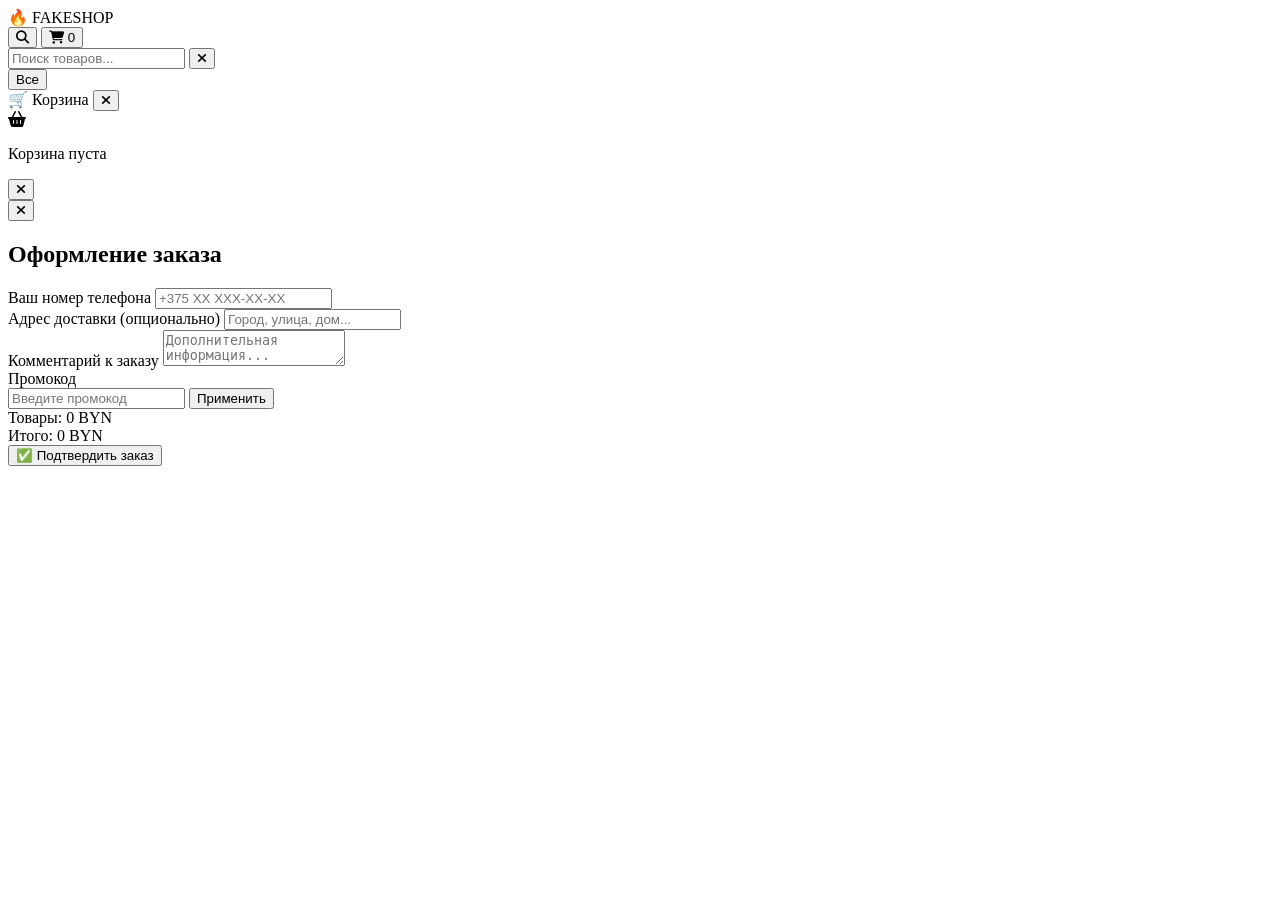
==== frontend/index.html @ 48c98373 "Create index.html" ====
<!DOCTYPE html>
<html lang="ru">
<head>
    <meta charset="UTF-8">
    <meta name="viewport" content="width=device-width, initial-scale=1.0, maximum-scale=1.0, user-scalable=no">
    <title>FAKESHOP</title>
    <!-- Подключаем Telegram WebApp -->
    <script src="https://telegram.org/js/telegram-web-app.js"></script>
    <!-- Подключаем стили -->
    <link rel="stylesheet" href="/static/style.css">
    <!-- Иконки (Font Awesome) -->
    <link rel="stylesheet" href="https://cdnjs.cloudflare.com/ajax/libs/font-awesome/6.5.0/css/all.min.css">
</head>
<body>
    <!-- ========== ШАПКА ========== -->
    <header class="header">
        <div class="header-top">
            <div class="header-left">
                <span class="logo">🔥 FAKESHOP</span>
            </div>
            <div class="header-right">
                <button class="header-btn" id="searchToggle">
                    <i class="fas fa-search"></i>
                </button>
                <button class="header-btn" id="cartBtn">
                    <i class="fas fa-shopping-cart"></i>
                    <span class="cart-badge" id="cartBadge">0</span>
                </button>
            </div>
        </div>
        <!-- Поисковая строка (скрыта по умолчанию) -->
        <div class="search-container" id="searchContainer">
            <input type="text" id="searchInput" placeholder="Поиск товаров..." class="search-input">
            <button class="search-clear" id="searchClear"><i class="fas fa-times"></i></button>
        </div>
        <!-- Категории (горизонтальный скролл) -->
        <div class="categories-scroll" id="categoriesContainer">
            <button class="category-btn active" data-category="Все">Все</button>
            <!-- Остальные категории подгрузятся из API -->
        </div>
    </header>

    <!-- ========== ОСНОВНОЙ КОНТЕНТ ========== -->
    <main class="main-content" id="mainContent">
        <!-- Скелетон загрузки -->
        <div class="skeleton-grid" id="skeletonGrid">
            <div class="skeleton-card"></div>
            <div class="skeleton-card"></div>
            <div class="skeleton-card"></div>
            <div class="skeleton-card"></div>
        </div>
        
        <!-- Сетка товаров -->
        <div class="products-grid" id="productsGrid"></div>
        
        <!-- Кнопка "Загрузить еще" -->
        <div class="load-more-container" id="loadMoreContainer" style="display: none;">
            <button class="load-more-btn" id="loadMoreBtn">Загрузить еще</button>
        </div>
        
        <!-- Сообщение "Товаров нет" -->
        <div class="empty-state" id="emptyState" style="display: none;">
            <i class="fas fa-box-open"></i>
            <p>Товаров не найдено</p>
        </div>
    </main>

    <!-- ========== КОРЗИНА (выезжающая панель) ========== -->
    <div class="cart-overlay" id="cartOverlay"></div>
    <div class="cart-panel" id="cartPanel">
        <div class="cart-header">
            <span class="cart-title">🛒 Корзина</span>
            <button class="cart-close" id="cartClose"><i class="fas fa-times"></i></button>
        </div>
        <div class="cart-body" id="cartBody">
            <div class="cart-empty">
                <i class="fas fa-shopping-basket"></i>
                <p>Корзина пуста</p>
            </div>
            <div class="cart-items" id="cartItems"></div>
        </div>
        <div class="cart-footer" id="cartFooter" style="display: none;">
            <div class="cart-total">
                <span>Итого:</span>
                <span class="cart-total-price" id="cartTotal">0 BYN</span>
            </div>
            <button class="checkout-btn" id="checkoutBtn">Оформить заказ</button>
        </div>
    </div>

    <!-- ========== МОДАЛКА ТОВАРА ========== -->
    <div class="modal-overlay" id="modalOverlay">
        <div class="modal-container" id="modalContainer">
            <button class="modal-close" id="modalClose"><i class="fas fa-times"></i></button>
            <div class="modal-content" id="modalContent">
                <!-- Сюда подгружается карточка товара -->
            </div>
        </div>
    </div>

    <!-- ========== МОДАЛКА ЗАКАЗА ========== -->
    <div class="modal-overlay" id="orderModalOverlay">
        <div class="modal-container order-modal" id="orderModalContainer">
            <button class="modal-close" id="orderModalClose"><i class="fas fa-times"></i></button>
            <div class="modal-content" id="orderModalContent">
                <div class="order-success" id="orderSuccess" style="display: none;">
                    <i class="fas fa-check-circle"></i>
                    <h2>Заказ оформлен!</h2>
                    <p id="orderNumberText">Номер заказа: <strong>#FAKE-2026...</strong></p>
                    <p>Ожидайте, менеджер свяжется с вами</p>
                    <button class="order-close-btn" id="orderCloseBtn">Понятно</button>
                </div>
                <div class="order-form" id="orderForm">
                    <h2>Оформление заказа</h2>
                    <div class="form-group">
                        <label>Ваш номер телефона</label>
                        <input type="tel" id="orderPhone" placeholder="+375 XX XXX-XX-XX" required>
                    </div>
                    <div class="form-group">
                        <label>Адрес доставки (опционально)</label>
                        <input type="text" id="orderAddress" placeholder="Город, улица, дом...">
                    </div>
                    <div class="form-group">
                        <label>Комментарий к заказу</label>
                        <textarea id="orderComment" placeholder="Дополнительная информация..."></textarea>
                    </div>
                    <div class="form-group">
                        <label>Промокод</label>
                        <div class="promo-input-group">
                            <input type="text" id="orderPromo" placeholder="Введите промокод">
                            <button class="promo-apply-btn" id="promoApplyBtn">Применить</button>
                        </div>
                        <div class="promo-info" id="promoInfo"></div>
                    </div>
                    <div class="order-summary">
                        <div class="order-summary-row">
                            <span>Товары:</span>
                            <span id="orderSubtotal">0 BYN</span>
                        </div>
                        <div class="order-summary-row discount-row" id="discountRow" style="display: none;">
                            <span>Скидка:</span>
                            <span id="orderDiscount">-0 BYN</span>
                        </div>
                        <div class="order-summary-row total-row">
                            <span>Итого:</span>
                            <span id="orderTotal">0 BYN</span>
                        </div>
                    </div>
                    <button class="submit-order-btn" id="submitOrderBtn">✅ Подтвердить заказ</button>
                </div>
            </div>
        </div>
    </div>

    <!-- ========== УВЕДОМЛЕНИЕ ========== -->
    <div class="toast" id="toast"></div>

    <!-- Подключаем JavaScript -->
    <script src="/static/script.js"></script>
</body>
</html>
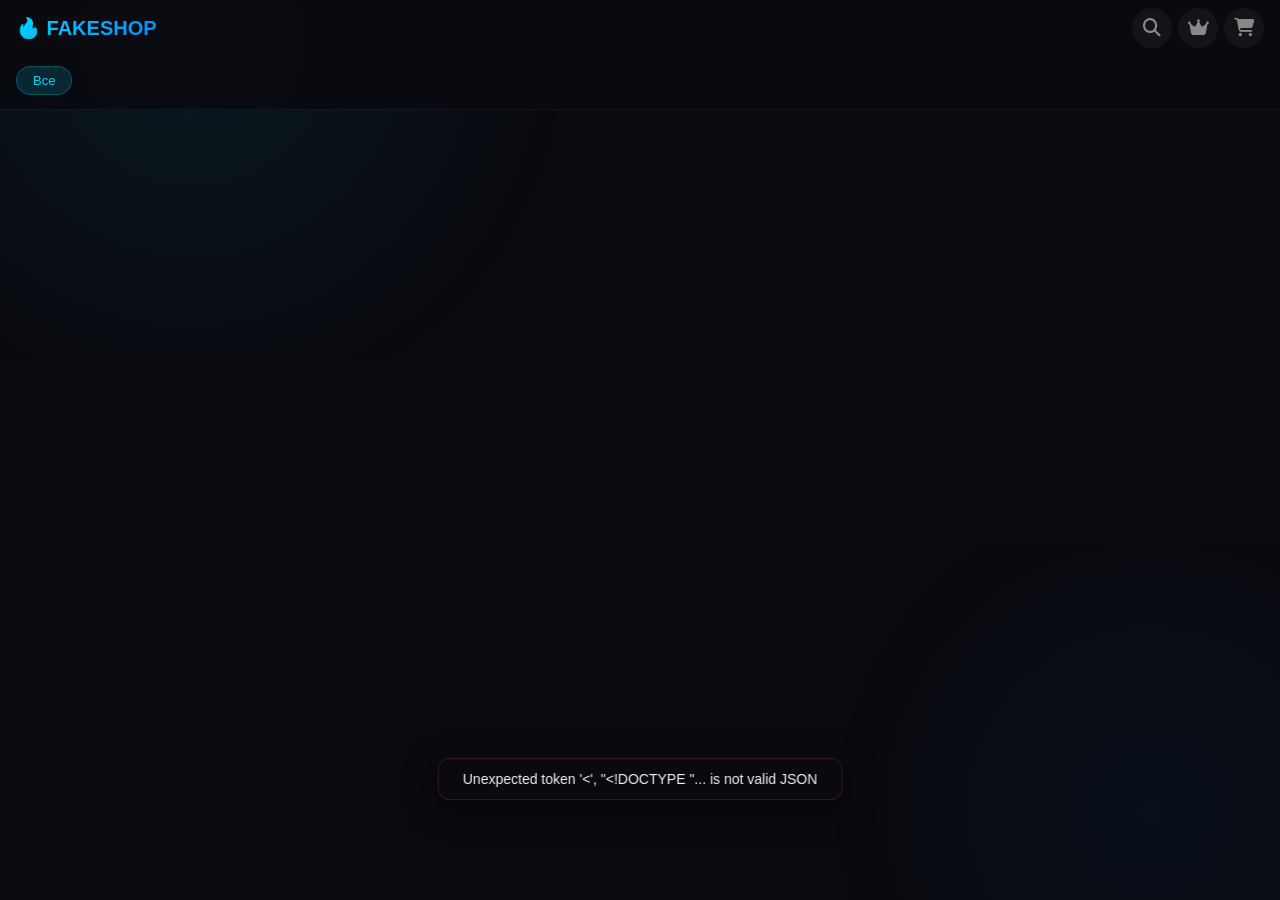
==== commit c557f412: "Update index.html" ====
--- a/frontend/index.html
+++ b/frontend/index.html
@@ -4,23 +4,1375 @@
     <meta charset="UTF-8">
     <meta name="viewport" content="width=device-width, initial-scale=1.0, maximum-scale=1.0, user-scalable=no">
     <title>FAKESHOP</title>
-    <!-- Подключаем Telegram WebApp -->
     <script src="https://telegram.org/js/telegram-web-app.js"></script>
-    <!-- Подключаем стили -->
-    <link rel="stylesheet" href="/static/style.css">
-    <!-- Иконки (Font Awesome) -->
     <link rel="stylesheet" href="https://cdnjs.cloudflare.com/ajax/libs/font-awesome/6.5.0/css/all.min.css">
+    <style>
+        /* ========================================
+           ВСЕ СТИЛИ В ОДНОМ ФАЙЛЕ
+           ======================================== */
+        * {
+            margin: 0;
+            padding: 0;
+            box-sizing: border-box;
+            -webkit-tap-highlight-color: transparent;
+        }
+        html, body {
+            font-family: -apple-system, BlinkMacSystemFont, 'Segoe UI', Roboto, sans-serif;
+            background: #0a0a0f;
+            color: #f0f4ff;
+            min-height: 100vh;
+            min-height: 100dvh;
+            overflow-x: hidden;
+        }
+        
+        /* Анимированный фон */
+        body::before {
+            content: '';
+            position: fixed;
+            top: -30%;
+            left: -20%;
+            width: 70%;
+            height: 70%;
+            background: radial-gradient(circle, rgba(0, 212, 255, 0.07) 0%, transparent 70%);
+            pointer-events: none;
+            z-index: 0;
+            animation: floatGlow 20s ease-in-out infinite alternate;
+        }
+        body::after {
+            content: '';
+            position: fixed;
+            bottom: -20%;
+            right: -20%;
+            width: 60%;
+            height: 60%;
+            background: radial-gradient(circle, rgba(0, 136, 255, 0.05) 0%, transparent 70%);
+            pointer-events: none;
+            z-index: 0;
+            animation: floatGlow 25s ease-in-out infinite alternate-reverse;
+        }
+        @keyframes floatGlow {
+            0% { transform: translate(0, 0) scale(1); }
+            33% { transform: translate(30px, -20px) scale(1.1); }
+            66% { transform: translate(-20px, 30px) scale(0.9); }
+            100% { transform: translate(10px, -10px) scale(1.05); }
+        }
+        
+        /* ШАПКА */
+        .header {
+            position: sticky;
+            top: 0;
+            z-index: 100;
+            background: rgba(10, 10, 15, 0.85);
+            backdrop-filter: blur(20px);
+            border-bottom: 1px solid rgba(0, 212, 255, 0.08);
+            padding: 0 16px;
+        }
+        .header-top {
+            display: flex;
+            align-items: center;
+            justify-content: space-between;
+            height: 56px;
+        }
+        .logo {
+            font-size: 20px;
+            font-weight: 800;
+            background: linear-gradient(135deg, #00d4ff, #0088ff);
+            -webkit-background-clip: text;
+            -webkit-text-fill-color: transparent;
+        }
+        .header-right {
+            display: flex;
+            align-items: center;
+            gap: 6px;
+        }
+        .header-btn {
+            position: relative;
+            width: 40px;
+            height: 40px;
+            border: none;
+            border-radius: 50%;
+            background: rgba(255, 255, 255, 0.04);
+            color: #888;
+            font-size: 18px;
+            cursor: pointer;
+            display: flex;
+            align-items: center;
+            justify-content: center;
+            transition: all 0.25s ease;
+        }
+        .header-btn:active {
+            transform: scale(0.92);
+        }
+        .header-btn:hover {
+            background: rgba(0, 212, 255, 0.1);
+            color: #00d4ff;
+        }
+        .cart-badge {
+            position: absolute;
+            top: -2px;
+            right: -2px;
+            min-width: 18px;
+            height: 18px;
+            padding: 0 5px;
+            background: #ff4466;
+            color: #fff;
+            font-size: 10px;
+            font-weight: 700;
+            border-radius: 100px;
+            display: none;
+            align-items: center;
+            justify-content: center;
+            border: 2px solid #0a0a0f;
+        }
+        
+        .admin-badge {
+            font-size: 9px;
+            font-weight: 700;
+            color: #00d4ff;
+            background: rgba(0, 212, 255, 0.12);
+            padding: 2px 10px;
+            border-radius: 100px;
+            border: 1px solid rgba(0, 212, 255, 0.15);
+        }
+        
+        /* ПОИСК */
+        .search-container {
+            max-height: 0;
+            overflow: hidden;
+            transition: max-height 0.35s cubic-bezier(0.4, 0, 0.2, 1);
+        }
+        .search-container.open {
+            max-height: 80px;
+            padding: 8px 0 14px 0;
+        }
+        .search-input {
+            width: 100%;
+            padding: 12px 44px 12px 16px;
+            border: 1px solid rgba(0, 212, 255, 0.15);
+            border-radius: 12px;
+            background: rgba(255, 255, 255, 0.04);
+            color: #f0f4ff;
+            font-size: 15px;
+            outline: none;
+        }
+        .search-input:focus {
+            border-color: #00d4ff;
+            box-shadow: 0 0 30px rgba(0, 212, 255, 0.06);
+        }
+        .search-input::placeholder {
+            color: #444;
+        }
+        .search-container {
+            position: relative;
+        }
+        .search-clear {
+            position: absolute;
+            right: 12px;
+            top: 50%;
+            transform: translateY(-50%);
+            background: none;
+            border: none;
+            color: #444;
+            font-size: 16px;
+            cursor: pointer;
+        }
+        
+        /* КАТЕГОРИИ */
+        .categories-scroll {
+            display: flex;
+            gap: 8px;
+            overflow-x: auto;
+            padding: 10px 0 14px 0;
+            -webkit-overflow-scrolling: touch;
+            scroll-snap-type: x mandatory;
+        }
+        .categories-scroll::-webkit-scrollbar {
+            display: none;
+        }
+        .category-btn {
+            flex-shrink: 0;
+            padding: 6px 16px;
+            border: 1px solid rgba(255, 255, 255, 0.06);
+            border-radius: 100px;
+            background: rgba(255, 255, 255, 0.03);
+            color: #888;
+            font-size: 13px;
+            font-weight: 500;
+            cursor: pointer;
+            transition: all 0.3s ease;
+            white-space: nowrap;
+            scroll-snap-align: start;
+        }
+        .category-btn:active {
+            transform: scale(0.94);
+        }
+        .category-btn.active {
+            background: rgba(0, 212, 255, 0.15);
+            color: #00d4ff;
+            border-color: rgba(0, 212, 255, 0.25);
+        }
+        
+        /* ОСНОВНОЙ КОНТЕНТ */
+        .main-content {
+            position: relative;
+            z-index: 1;
+            padding: 12px 12px 80px;
+            max-width: 480px;
+            margin: 0 auto;
+        }
+        
+        /* СКЕЛЕТОН */
+        .skeleton-grid {
+            display: grid;
+            grid-template-columns: repeat(2, 1fr);
+            gap: 12px;
+        }
+        .skeleton-grid.hidden {
+            display: none;
+        }
+        .skeleton-card {
+            aspect-ratio: 1 / 1.3;
+            border-radius: 12px;
+            background: linear-gradient(90deg, rgba(255,255,255,0.03) 25%, rgba(255,255,255,0.06) 50%, rgba(255,255,255,0.03) 75%);
+            background-size: 200% 100%;
+            animation: shimmer 1.8s ease-in-out infinite;
+        }
+        @keyframes shimmer {
+            0% { background-position: 200% 0; }
+            100% { background-position: -200% 0; }
+        }
+        
+        /* СЕТКА ТОВАРОВ */
+        .products-grid {
+            display: grid;
+            grid-template-columns: repeat(2, 1fr);
+            gap: 12px;
+        }
+        .products-grid.empty {
+            display: none;
+        }
+        
+        /* КАРТОЧКА ТОВАРА */
+        .product-card {
+            background: rgba(255, 255, 255, 0.03);
+            border: 1px solid rgba(255, 255, 255, 0.04);
+            border-radius: 12px;
+            overflow: hidden;
+            cursor: pointer;
+            transition: all 0.3s cubic-bezier(0.4, 0, 0.2, 1);
+            animation: fadeUp 0.5s ease forwards;
+            opacity: 0;
+        }
+        .product-card:active {
+            transform: scale(0.97);
+        }
+        @keyframes fadeUp {
+            from { opacity: 0; transform: translateY(20px); }
+            to { opacity: 1; transform: translateY(0); }
+        }
+        .product-card:nth-child(1) { animation-delay: 0.02s; }
+        .product-card:nth-child(2) { animation-delay: 0.06s; }
+        .product-card:nth-child(3) { animation-delay: 0.10s; }
+        .product-card:nth-child(4) { animation-delay: 0.14s; }
+        
+        .product-image {
+            width: 100%;
+            aspect-ratio: 1 / 1;
+            background: rgba(255, 255, 255, 0.02);
+            display: flex;
+            align-items: center;
+            justify-content: center;
+            position: relative;
+            overflow: hidden;
+        }
+        .product-image img {
+            width: 100%;
+            height: 100%;
+            object-fit: cover;
+        }
+        .product-image .placeholder-icon {
+            opacity: 0.3;
+            font-size: 40px;
+            color: #444;
+        }
+        .product-id-badge {
+            position: absolute;
+            top: 8px;
+            left: 8px;
+            background: rgba(0, 0, 0, 0.75);
+            backdrop-filter: blur(8px);
+            padding: 2px 10px;
+            border-radius: 100px;
+            font-size: 10px;
+            font-weight: 600;
+            color: #00d4ff;
+            font-family: 'Courier New', monospace;
+            border: 1px solid rgba(0, 212, 255, 0.15);
+        }
+        .product-share-btn {
+            position: absolute;
+            top: 8px;
+            right: 8px;
+            width: 32px;
+            height: 32px;
+            border: none;
+            border-radius: 50%;
+            background: rgba(0, 0, 0, 0.65);
+            backdrop-filter: blur(8px);
+            color: #888;
+            font-size: 14px;
+            cursor: pointer;
+            transition: all 0.25s ease;
+            display: flex;
+            align-items: center;
+            justify-content: center;
+        }
+        .product-share-btn:active {
+            transform: scale(0.88);
+        }
+        
+        .product-info {
+            padding: 10px 12px 12px;
+        }
+        .product-name {
+            font-size: 13px;
+            font-weight: 600;
+            display: -webkit-box;
+            -webkit-line-clamp: 2;
+            -webkit-box-orient: vertical;
+            overflow: hidden;
+            line-height: 1.3;
+            margin-bottom: 2px;
+        }
+        .product-price {
+            font-size: 16px;
+            font-weight: 700;
+            color: #00d4ff;
+        }
+        .product-price small {
+            font-size: 11px;
+            font-weight: 400;
+            color: #666;
+        }
+        .product-status {
+            font-size: 11px;
+            color: #00ff88;
+            margin-top: 2px;
+        }
+        .product-status.out-of-stock {
+            color: #ff4466;
+        }
+        .product-actions {
+            display: flex;
+            gap: 6px;
+            margin-top: 8px;
+        }
+        .product-action-btn {
+            flex: 1;
+            padding: 8px 0;
+            border: none;
+            border-radius: 8px;
+            font-size: 12px;
+            font-weight: 600;
+            cursor: pointer;
+            transition: all 0.25s ease;
+            display: flex;
+            align-items: center;
+            justify-content: center;
+            gap: 4px;
+        }
+        .product-action-btn:active {
+            transform: scale(0.94);
+        }
+        .btn-cart {
+            background: rgba(255, 255, 255, 0.05);
+            color: #888;
+            border: 1px solid rgba(255, 255, 255, 0.06);
+        }
+        .btn-buy {
+            background: rgba(0, 212, 255, 0.15);
+            color: #00d4ff;
+            border: 1px solid rgba(0, 212, 255, 0.15);
+        }
+        
+        /* ПУСТОЕ СОСТОЯНИЕ */
+        .empty-state {
+            display: flex;
+            flex-direction: column;
+            align-items: center;
+            justify-content: center;
+            padding: 60px 20px;
+            color: #444;
+            text-align: center;
+        }
+        .empty-state i {
+            font-size: 56px;
+            margin-bottom: 16px;
+            opacity: 0.3;
+        }
+        
+        /* ЗАГРУЗИТЬ ЕЩЁ */
+        .load-more-container {
+            display: flex;
+            justify-content: center;
+            padding: 20px 0 8px;
+        }
+        .load-more-btn {
+            padding: 12px 40px;
+            border: 1px solid rgba(0, 212, 255, 0.15);
+            border-radius: 100px;
+            background: rgba(255, 255, 255, 0.02);
+            color: #888;
+            font-size: 14px;
+            font-weight: 500;
+            cursor: pointer;
+            transition: all 0.3s ease;
+        }
+        .load-more-btn:active {
+            transform: scale(0.95);
+        }
+        
+        /* ========================================
+           КОРЗИНА (выезжающая)
+           ======================================== */
+        .cart-overlay {
+            position: fixed;
+            inset: 0;
+            z-index: 200;
+            background: rgba(0, 0, 0, 0.7);
+            backdrop-filter: blur(12px);
+            opacity: 0;
+            visibility: hidden;
+            transition: all 0.4s ease;
+        }
+        .cart-overlay.open {
+            opacity: 1;
+            visibility: visible;
+        }
+        .cart-panel {
+            position: fixed;
+            bottom: 0;
+            left: 0;
+            right: 0;
+            z-index: 210;
+            max-height: 85vh;
+            background: #111122;
+            border-radius: 20px 20px 0 0;
+            border-top: 1px solid rgba(0, 212, 255, 0.08);
+            transform: translateY(100%);
+            transition: transform 0.4s cubic-bezier(0.4, 0, 0.2, 1);
+            display: flex;
+            flex-direction: column;
+            padding-bottom: env(safe-area-inset-bottom, 0px);
+        }
+        .cart-panel.open {
+            transform: translateY(0);
+        }
+        .cart-header {
+            display: flex;
+            justify-content: space-between;
+            align-items: center;
+            padding: 16px 20px 12px;
+            border-bottom: 1px solid rgba(255, 255, 255, 0.04);
+            flex-shrink: 0;
+        }
+        .cart-title {
+            font-size: 18px;
+            font-weight: 700;
+        }
+        .cart-close {
+            width: 36px;
+            height: 36px;
+            border: none;
+            border-radius: 50%;
+            background: rgba(255, 255, 255, 0.04);
+            color: #888;
+            font-size: 16px;
+            cursor: pointer;
+            display: flex;
+            align-items: center;
+            justify-content: center;
+        }
+        .cart-close:active {
+            transform: scale(0.88);
+        }
+        .cart-body {
+            flex: 1;
+            overflow-y: auto;
+            padding: 12px 16px;
+        }
+        .cart-empty {
+            display: flex;
+            flex-direction: column;
+            align-items: center;
+            justify-content: center;
+            padding: 40px 0;
+            color: #444;
+        }
+        .cart-empty i {
+            font-size: 40px;
+            opacity: 0.3;
+            margin-bottom: 12px;
+        }
+        .cart-items {
+            display: flex;
+            flex-direction: column;
+            gap: 10px;
+        }
+        .cart-item {
+            display: flex;
+            align-items: center;
+            gap: 12px;
+            padding: 10px 12px;
+            background: rgba(255, 255, 255, 0.02);
+            border-radius: 10px;
+            border: 1px solid rgba(255, 255, 255, 0.03);
+        }
+        .cart-item-image {
+            width: 50px;
+            height: 50px;
+            border-radius: 8px;
+            background: rgba(255, 255, 255, 0.03);
+            flex-shrink: 0;
+            overflow: hidden;
+            display: flex;
+            align-items: center;
+            justify-content: center;
+        }
+        .cart-item-image img {
+            width: 100%;
+            height: 100%;
+            object-fit: cover;
+        }
+        .cart-item-info {
+            flex: 1;
+            min-width: 0;
+        }
+        .cart-item-name {
+            font-size: 13px;
+            font-weight: 500;
+            white-space: nowrap;
+            overflow: hidden;
+            text-overflow: ellipsis;
+        }
+        .cart-item-price {
+            font-size: 14px;
+            font-weight: 600;
+            color: #00d4ff;
+        }
+        .cart-item-qty {
+            display: flex;
+            align-items: center;
+            gap: 6px;
+            margin-top: 2px;
+        }
+        .cart-item-qty button {
+            width: 24px;
+            height: 24px;
+            border: 1px solid rgba(255, 255, 255, 0.06);
+            border-radius: 50%;
+            background: rgba(255, 255, 255, 0.03);
+            color: #888;
+            font-size: 12px;
+            cursor: pointer;
+        }
+        .cart-item-qty button:active {
+            transform: scale(0.88);
+        }
+        .cart-item-qty span {
+            min-width: 20px;
+            text-align: center;
+            font-size: 14px;
+            font-weight: 600;
+        }
+        .cart-item-remove {
+            background: none;
+            border: none;
+            color: #444;
+            font-size: 14px;
+            cursor: pointer;
+        }
+        .cart-item-remove:active {
+            color: #ff4466;
+        }
+        .cart-footer {
+            border-top: 1px solid rgba(255, 255, 255, 0.04);
+            padding: 14px 16px 20px;
+            flex-shrink: 0;
+        }
+        .cart-total {
+            display: flex;
+            justify-content: space-between;
+            font-size: 17px;
+            font-weight: 600;
+            margin-bottom: 12px;
+        }
+        .cart-total-price {
+            color: #00d4ff;
+        }
+        .checkout-btn {
+            width: 100%;
+            padding: 14px;
+            border: none;
+            border-radius: 12px;
+            background: linear-gradient(135deg, #00d4ff, #0088ff);
+            color: #fff;
+            font-size: 16px;
+            font-weight: 700;
+            cursor: pointer;
+            transition: all 0.3s ease;
+            box-shadow: 0 0 40px rgba(0, 212, 255, 0.1);
+        }
+        .checkout-btn:active {
+            transform: scale(0.97);
+        }
+        
+        /* ========================================
+           МОДАЛКИ
+           ======================================== */
+        .modal-overlay {
+            position: fixed;
+            inset: 0;
+            z-index: 300;
+            background: rgba(0, 0, 0, 0.75);
+            backdrop-filter: blur(16px);
+            opacity: 0;
+            visibility: hidden;
+            transition: all 0.35s ease;
+            display: flex;
+            align-items: center;
+            justify-content: center;
+            padding: 20px;
+        }
+        .modal-overlay.open {
+            opacity: 1;
+            visibility: visible;
+        }
+        .modal-container {
+            max-width: 480px;
+            width: 100%;
+            max-height: 90vh;
+            background: #111122;
+            border-radius: 16px;
+            border: 1px solid rgba(0, 212, 255, 0.06);
+            transform: scale(0.92) translateY(20px);
+            transition: all 0.35s cubic-bezier(0.4, 0, 0.2, 1);
+            overflow: hidden;
+            position: relative;
+        }
+        .modal-overlay.open .modal-container {
+            transform: scale(1) translateY(0);
+        }
+        .modal-close {
+            position: absolute;
+            top: 12px;
+            right: 12px;
+            z-index: 10;
+            width: 36px;
+            height: 36px;
+            border: none;
+            border-radius: 50%;
+            background: rgba(0, 0, 0, 0.5);
+            backdrop-filter: blur(8px);
+            color: #888;
+            font-size: 16px;
+            cursor: pointer;
+            display: flex;
+            align-items: center;
+            justify-content: center;
+        }
+        .modal-close:active {
+            transform: scale(0.88);
+        }
+        .modal-content {
+            padding: 20px;
+            overflow-y: auto;
+            max-height: 90vh;
+        }
+        
+        /* Карточка в модалке */
+        .modal-product-id {
+            font-size: 12px;
+            font-weight: 600;
+            color: #00d4ff;
+            font-family: 'Courier New', monospace;
+            margin-bottom: 4px;
+        }
+        .modal-product-image {
+            width: 100%;
+            aspect-ratio: 1 / 1;
+            border-radius: 12px;
+            background: rgba(255, 255, 255, 0.02);
+            overflow: hidden;
+            display: flex;
+            align-items: center;
+            justify-content: center;
+            margin: 8px 0 14px;
+        }
+        .modal-product-image img {
+            width: 100%;
+            height: 100%;
+            object-fit: cover;
+        }
+        .modal-product-name {
+            font-size: 22px;
+            font-weight: 700;
+            margin-bottom: 4px;
+        }
+        .modal-product-price {
+            font-size: 24px;
+            font-weight: 800;
+            color: #00d4ff;
+            margin-bottom: 6px;
+        }
+        .modal-product-status {
+            font-size: 14px;
+            color: #00ff88;
+        }
+        .modal-product-status.out-of-stock {
+            color: #ff4466;
+        }
+        .modal-product-note {
+            margin-top: 10px;
+            padding: 12px 14px;
+            background: rgba(255, 255, 255, 0.03);
+            border-radius: 8px;
+            border-left: 2px solid rgba(0, 212, 255, 0.2);
+            color: #888;
+            font-size: 14px;
+            line-height: 1.5;
+        }
+        .modal-actions {
+            display: flex;
+            gap: 10px;
+            margin-top: 16px;
+        }
+        .modal-actions .product-action-btn {
+            flex: 1;
+            padding: 14px 0;
+            font-size: 15px;
+            border-radius: 10px;
+        }
+        
+        /* ========================================
+           ФОРМА ЗАКАЗА
+           ======================================== */
+        .order-form h2 {
+            font-size: 20px;
+            margin-bottom: 16px;
+        }
+        .order-success {
+            text-align: center;
+            padding: 20px 0;
+        }
+        .order-success i {
+            font-size: 60px;
+            color: #00ff88;
+            margin-bottom: 12px;
+        }
+        .order-success h2 {
+            font-size: 22px;
+            margin-bottom: 6px;
+        }
+        .order-success p {
+            color: #888;
+            margin-bottom: 4px;
+        }
+        .order-success .order-close-btn {
+            margin-top: 16px;
+            padding: 12px 40px;
+            border: none;
+            border-radius: 10px;
+            background: rgba(0, 212, 255, 0.15);
+            color: #00d4ff;
+            font-size: 15px;
+            font-weight: 600;
+            cursor: pointer;
+        }
+        
+        .form-group {
+            margin-bottom: 14px;
+        }
+        .form-group label {
+            display: block;
+            font-size: 13px;
+            font-weight: 500;
+            color: #888;
+            margin-bottom: 4px;
+        }
+        .form-group input,
+        .form-group textarea,
+        .form-group select {
+            width: 100%;
+            padding: 12px 14px;
+            border: 1px solid rgba(255, 255, 255, 0.06);
+            border-radius: 10px;
+            background: rgba(255, 255, 255, 0.02);
+            color: #f0f4ff;
+            font-size: 15px;
+            outline: none;
+            transition: all 0.3s ease;
+            font-family: inherit;
+        }
+        .form-group textarea {
+            resize: vertical;
+            min-height: 60px;
+        }
+        .form-group input:focus,
+        .form-group textarea:focus,
+        .form-group select:focus {
+            border-color: rgba(0, 212, 255, 0.25);
+        }
+        .form-group input::placeholder,
+        .form-group textarea::placeholder {
+            color: #444;
+        }
+        .form-row {
+            display: grid;
+            grid-template-columns: 1fr 1fr;
+            gap: 12px;
+        }
+        
+        .promo-input-group {
+            display: flex;
+            gap: 8px;
+        }
+        .promo-input-group input {
+            flex: 1;
+        }
+        .promo-apply-btn {
+            padding: 0 16px;
+            border: 1px solid rgba(0, 212, 255, 0.15);
+            border-radius: 10px;
+            background: rgba(0, 212, 255, 0.05);
+            color: #00d4ff;
+            font-weight: 600;
+            cursor: pointer;
+            white-space: nowrap;
+        }
+        .promo-apply-btn:active {
+            transform: scale(0.94);
+        }
+        .promo-info {
+            margin-top: 6px;
+            font-size: 13px;
+            color: #00ff88;
+        }
+        .promo-info.error {
+            color: #ff4466;
+        }
+        
+        .order-summary {
+            background: rgba(255, 255, 255, 0.02);
+            border-radius: 10px;
+            padding: 12px 14px;
+            margin: 12px 0 16px;
+        }
+        .order-summary-row {
+            display: flex;
+            justify-content: space-between;
+            padding: 4px 0;
+            font-size: 14px;
+            color: #888;
+        }
+        .order-summary-row.total-row {
+            font-size: 18px;
+            font-weight: 700;
+            color: #f0f4ff;
+            border-top: 1px solid rgba(255, 255, 255, 0.04);
+            padding-top: 10px;
+            margin-top: 4px;
+        }
+        .order-summary-row.total-row span:last-child {
+            color: #00d4ff;
+        }
+        .discount-row {
+            color: #00ff88;
+        }
+        .submit-order-btn {
+            width: 100%;
+            padding: 14px;
+            border: none;
+            border-radius: 12px;
+            background: linear-gradient(135deg, #00d4ff, #0088ff);
+            color: #fff;
+            font-size: 16px;
+            font-weight: 700;
+            cursor: pointer;
+            transition: all 0.3s ease;
+        }
+        .submit-order-btn:active {
+            transform: scale(0.97);
+        }
+        
+        /* ========================================
+           TOAST
+           ======================================== */
+        .toast {
+            position: fixed;
+            bottom: 100px;
+            left: 50%;
+            transform: translateX(-50%) translateY(20px);
+            padding: 12px 24px;
+            border-radius: 12px;
+            background: rgba(10, 10, 15, 0.92);
+            backdrop-filter: blur(20px);
+            border: 1px solid rgba(0, 212, 255, 0.1);
+            color: #f0f4ff;
+            font-size: 14px;
+            font-weight: 500;
+            z-index: 999;
+            opacity: 0;
+            visibility: hidden;
+            transition: all 0.35s ease;
+            white-space: nowrap;
+            box-shadow: 0 8px 32px rgba(0, 0, 0, 0.6);
+        }
+        .toast.show {
+            opacity: 1;
+            visibility: visible;
+            transform: translateX(-50%) translateY(0);
+        }
+        .toast.success {
+            border-color: rgba(0, 255, 136, 0.2);
+        }
+        .toast.error {
+            border-color: rgba(255, 68, 102, 0.2);
+        }
+        
+        /* ========================================
+           АДМИНКА (встроенная в index)
+           ======================================== */
+        .admin-mode .main-content {
+            max-width: 600px;
+        }
+        
+        .admin-nav {
+            display: flex;
+            gap: 6px;
+            overflow-x: auto;
+            padding: 8px 0 12px;
+            -webkit-overflow-scrolling: touch;
+            flex-wrap: nowrap;
+        }
+        .admin-nav::-webkit-scrollbar {
+            display: none;
+        }
+        .admin-nav-btn {
+            flex-shrink: 0;
+            padding: 8px 14px;
+            border: none;
+            border-radius: 20px;
+            background: #14141f;
+            color: #666;
+            font-size: 11px;
+            font-weight: 600;
+            cursor: pointer;
+            white-space: nowrap;
+            display: flex;
+            align-items: center;
+            gap: 4px;
+        }
+        .admin-nav-btn:active {
+            transform: scale(0.94);
+        }
+        .admin-nav-btn.active {
+            background: #00d4ff;
+            color: #000;
+        }
+        .admin-nav-btn i {
+            font-size: 13px;
+        }
+        
+        .admin-tab {
+            display: none;
+            animation: fadeUp 0.3s ease;
+        }
+        .admin-tab.active {
+            display: block;
+        }
+        
+        .stats-grid {
+            display: grid;
+            grid-template-columns: 1fr 1fr;
+            gap: 10px;
+            margin-bottom: 16px;
+        }
+        .stat-card {
+            background: #111122;
+            padding: 14px 16px;
+            border-radius: 12px;
+            border: 1px solid #1a1a2e;
+        }
+        .stat-value {
+            font-size: 22px;
+            font-weight: 700;
+        }
+        .stat-value.blue { color: #00d4ff; }
+        .stat-value.green { color: #00ff88; }
+        .stat-value.yellow { color: #ffbb00; }
+        .stat-value.pink { color: #ff4466; }
+        .stat-label {
+            color: #666;
+            font-size: 12px;
+            margin-top: 2px;
+        }
+        
+        .admin-list-item {
+            background: #111122;
+            border: 1px solid #1a1a2e;
+            border-radius: 10px;
+            padding: 12px 14px;
+            margin-bottom: 8px;
+            display: flex;
+            justify-content: space-between;
+            align-items: center;
+            gap: 10px;
+        }
+        .admin-list-item-info {
+            flex: 1;
+            min-width: 0;
+        }
+        .admin-list-item-title {
+            font-weight: 600;
+            font-size: 14px;
+        }
+        .admin-list-item-sub {
+            font-size: 12px;
+            color: #666;
+            margin-top: 2px;
+        }
+        .admin-list-actions {
+            display: flex;
+            gap: 4px;
+            flex-shrink: 0;
+        }
+        .admin-list-actions button {
+            width: 32px;
+            height: 32px;
+            border: none;
+            border-radius: 8px;
+            background: rgba(255, 255, 255, 0.03);
+            color: #666;
+            font-size: 13px;
+            cursor: pointer;
+            display: flex;
+            align-items: center;
+            justify-content: center;
+        }
+        .admin-list-actions .edit-btn:hover {
+            background: rgba(0, 212, 255, 0.1);
+            color: #00d4ff;
+        }
+        .admin-list-actions .delete-btn:hover {
+            background: rgba(255, 68, 102, 0.1);
+            color: #ff4466;
+        }
+        .admin-list-actions .view-btn:hover {
+            background: rgba(255, 255, 255, 0.05);
+            color: #f0f4ff;
+        }
+        
+        .status-badge {
+            font-size: 11px;
+            padding: 2px 10px;
+            border-radius: 100px;
+            font-weight: 600;
+        }
+        .status-badge.new {
+            background: rgba(0, 212, 255, 0.12);
+            color: #00d4ff;
+        }
+        .status-badge.processing {
+            background: rgba(255, 187, 0, 0.12);
+            color: #ffbb00;
+        }
+        .status-badge.completed {
+            background: rgba(0, 255, 136, 0.12);
+            color: #00ff88;
+        }
+        .status-badge.cancelled {
+            background: rgba(255, 68, 102, 0.12);
+            color: #ff4466;
+        }
+        
+        .tab-header {
+            display: flex;
+            justify-content: space-between;
+            align-items: center;
+            margin-bottom: 12px;
+        }
+        .tab-header h2 {
+            font-size: 16px;
+            font-weight: 700;
+        }
+        .tab-header h2 i {
+            color: #00d4ff;
+            margin-right: 8px;
+        }
+        
+        .add-btn {
+            padding: 6px 14px;
+            border: none;
+            border-radius: 10px;
+            background: rgba(0, 212, 255, 0.1);
+            color: #00d4ff;
+            font-size: 12px;
+            font-weight: 600;
+            cursor: pointer;
+            display: flex;
+            align-items: center;
+            gap: 4px;
+        }
+        .add-btn:active {
+            transform: scale(0.94);
+        }
+        
+        .form-actions {
+            display: flex;
+            gap: 10px;
+            margin-top: 12px;
+        }
+        .cancel-btn {
+            padding: 10px 20px;
+            border: 1px solid rgba(255, 255, 255, 0.06);
+            border-radius: 10px;
+            background: transparent;
+            color: #666;
+            font-size: 14px;
+            font-weight: 500;
+            cursor: pointer;
+        }
+        .submit-btn {
+            padding: 10px 20px;
+            border: none;
+            border-radius: 10px;
+            background: linear-gradient(135deg, #00d4ff, #0088ff);
+            color: #fff;
+            font-size: 14px;
+            font-weight: 600;
+            cursor: pointer;
+        }
+        .danger-btn {
+            padding: 10px 20px;
+            border: none;
+            border-radius: 10px;
+            background: #ff4466;
+            color: #fff;
+            font-size: 14px;
+            font-weight: 600;
+            cursor: pointer;
+        }
+        
+        .quick-actions {
+            display: flex;
+            gap: 8px;
+            flex-wrap: wrap;
+            margin-top: 8px;
+        }
+        .quick-action-btn {
+            padding: 8px 16px;
+            border: 1px solid rgba(255, 255, 255, 0.04);
+            border-radius: 10px;
+            background: #111122;
+            color: #888;
+            font-size: 13px;
+            font-weight: 500;
+            cursor: pointer;
+            display: flex;
+            align-items: center;
+            gap: 6px;
+        }
+        .quick-action-btn:active {
+            transform: scale(0.94);
+        }
+        
+        .product-form-container,
+        .promo-form-container,
+        .faq-form-container,
+        .category-form-container {
+            background: #111122;
+            border: 1px solid rgba(255, 255, 255, 0.03);
+            border-radius: 12px;
+            padding: 16px;
+            margin-bottom: 16px;
+        }
+        .product-form-container h3,
+        .promo-form-container h3,
+        .faq-form-container h3,
+        .category-form-container h3 {
+            font-size: 16px;
+            margin-bottom: 12px;
+        }
+        
+        .ban-form {
+            background: #111122;
+            border: 1px solid rgba(255, 255, 255, 0.03);
+            border-radius: 12px;
+            padding: 14px;
+            margin-bottom: 14px;
+        }
+        .ban-btn {
+            padding: 10px 20px;
+            border: none;
+            border-radius: 10px;
+            background: #ff4466;
+            color: #fff;
+            font-size: 14px;
+            font-weight: 600;
+            cursor: pointer;
+            display: flex;
+            align-items: center;
+            gap: 8px;
+        }
+        .ban-btn:active {
+            transform: scale(0.94);
+        }
+        
+        .settings-form .form-group {
+            max-width: 100%;
+        }
+        .settings-save-btn {
+            padding: 12px 32px;
+            border: none;
+            border-radius: 10px;
+            background: linear-gradient(135deg, #00d4ff, #0088ff);
+            color: #fff;
+            font-size: 15px;
+            font-weight: 600;
+            cursor: pointer;
+        }
+        .settings-save-btn:active {
+            transform: scale(0.94);
+        }
+        
+        .confirm-modal .modal-container {
+            max-width: 340px;
+        }
+        .confirm-modal .modal-content {
+            text-align: center;
+            padding: 24px 20px;
+        }
+        .confirm-modal h3 {
+            font-size: 18px;
+            margin-bottom: 8px;
+        }
+        .confirm-modal p {
+            color: #888;
+            margin-bottom: 16px;
+        }
+        .confirm-actions {
+            display: flex;
+            gap: 10px;
+            justify-content: center;
+        }
+        .confirm-actions .cancel-btn {
+            padding: 8px 28px;
+        }
+        .confirm-actions .danger-btn {
+            padding: 8px 28px;
+        }
+        
+        .sendall-modal textarea {
+            width: 100%;
+            min-height: 120px;
+            padding: 12px 14px;
+            border: 1px solid rgba(255, 255, 255, 0.06);
+            border-radius: 10px;
+            background: rgba(255, 255, 255, 0.02);
+            color: #f0f4ff;
+            font-size: 15px;
+            font-family: inherit;
+            outline: none;
+            resize: vertical;
+        }
+        .sendall-modal textarea:focus {
+            border-color: rgba(0, 212, 255, 0.15);
+        }
+        .sendall-modal .submit-btn {
+            width: 100%;
+            padding: 12px;
+            margin-top: 8px;
+        }
+        
+        .form-checkbox {
+            display: flex;
+            align-items: center;
+            gap: 8px;
+            margin-top: 6px;
+        }
+        .form-checkbox input {
+            width: 18px;
+            height: 18px;
+            accent-color: #00d4ff;
+            cursor: pointer;
+        }
+        .form-checkbox label {
+            color: #888;
+            font-size: 14px;
+            cursor: pointer;
+        }
+        
+        /* ========================================
+           МЕДИА-ЗАПРОСЫ
+           ======================================== */
+        @media (max-width: 380px) {
+            .products-grid {
+                gap: 8px;
+            }
+            .product-info {
+                padding: 8px 10px 10px;
+            }
+            .product-name {
+                font-size: 12px;
+            }
+            .product-price {
+                font-size: 14px;
+            }
+            .product-action-btn {
+                font-size: 11px;
+                padding: 6px 0;
+            }
+            .stats-grid {
+                grid-template-columns: 1fr 1fr;
+            }
+            .admin-nav-btn {
+                font-size: 10px;
+                padding: 6px 10px;
+            }
+        }
+        
+        @media (min-width: 480px) {
+            .products-grid {
+                gap: 16px;
+            }
+            .product-info {
+                padding: 12px 14px 14px;
+            }
+            .product-name {
+                font-size: 14px;
+            }
+            .product-price {
+                font-size: 18px;
+            }
+        }
+    </style>
 </head>
 <body>
-    <!-- ========== ШАПКА ========== -->
+
+    <!-- ========================================
+    ШАПКА
+    ======================================== -->
     <header class="header">
         <div class="header-top">
             <div class="header-left">
                 <span class="logo">🔥 FAKESHOP</span>
+                <span class="admin-badge" id="adminModeBadge" style="display:none;">ADMIN</span>
             </div>
             <div class="header-right">
-                <button class="header-btn" id="searchToggle">
-                    <i class="fas fa-search"></i>
+                <button class="header-btn" id="searchToggle"><i class="fas fa-search"></i></button>
+                <button class="header-btn" id="adminToggleBtn" style="display:none;" title="Админка">
+                    <i class="fas fa-crown"></i>
                 </button>
                 <button class="header-btn" id="cartBtn">
                     <i class="fas fa-shopping-cart"></i>
@@ -28,44 +1380,318 @@
                 </button>
             </div>
         </div>
-        <!-- Поисковая строка (скрыта по умолчанию) -->
         <div class="search-container" id="searchContainer">
             <input type="text" id="searchInput" placeholder="Поиск товаров..." class="search-input">
             <button class="search-clear" id="searchClear"><i class="fas fa-times"></i></button>
         </div>
-        <!-- Категории (горизонтальный скролл) -->
         <div class="categories-scroll" id="categoriesContainer">
             <button class="category-btn active" data-category="Все">Все</button>
-            <!-- Остальные категории подгрузятся из API -->
         </div>
     </header>
 
-    <!-- ========== ОСНОВНОЙ КОНТЕНТ ========== -->
+    <!-- ========================================
+    ОСНОВНОЙ КОНТЕНТ
+    ======================================== -->
     <main class="main-content" id="mainContent">
-        <!-- Скелетон загрузки -->
-        <div class="skeleton-grid" id="skeletonGrid">
-            <div class="skeleton-card"></div>
-            <div class="skeleton-card"></div>
-            <div class="skeleton-card"></div>
-            <div class="skeleton-card"></div>
+
+        <!-- ===== РЕЖИМ: ПОКУПАТЕЛЬ ===== -->
+        <div id="userMode">
+            <!-- Скелетон -->
+            <div class="skeleton-grid" id="skeletonGrid">
+                <div class="skeleton-card"></div>
+                <div class="skeleton-card"></div>
+                <div class="skeleton-card"></div>
+                <div class="skeleton-card"></div>
+            </div>
+            <!-- Товары -->
+            <div class="products-grid" id="productsGrid"></div>
+            <!-- Загрузить ещё -->
+            <div class="load-more-container" id="loadMoreContainer" style="display:none;">
+                <button class="load-more-btn" id="loadMoreBtn">Загрузить еще</button>
+            </div>
+            <!-- Пусто -->
+            <div class="empty-state" id="emptyState" style="display:none;">
+                <i class="fas fa-box-open"></i>
+                <p>Товаров не найдено</p>
+            </div>
         </div>
-        
-        <!-- Сетка товаров -->
-        <div class="products-grid" id="productsGrid"></div>
-        
-        <!-- Кнопка "Загрузить еще" -->
-        <div class="load-more-container" id="loadMoreContainer" style="display: none;">
-            <button class="load-more-btn" id="loadMoreBtn">Загрузить еще</button>
-        </div>
-        
-        <!-- Сообщение "Товаров нет" -->
-        <div class="empty-state" id="emptyState" style="display: none;">
-            <i class="fas fa-box-open"></i>
-            <p>Товаров не найдено</p>
+
+        <!-- ===== РЕЖИМ: АДМИН ===== -->
+        <div id="adminMode" style="display:none;">
+            
+            <!-- Навигация админа -->
+            <div class="admin-nav" id="adminNav">
+                <button class="admin-nav-btn active" data-tab="dashboard"><i class="fas fa-chart-pie"></i> Дашборд</button>
+                <button class="admin-nav-btn" data-tab="products"><i class="fas fa-box"></i> Товары</button>
+                <button class="admin-nav-btn" data-tab="categories"><i class="fas fa-tags"></i> Категории</button>
+                <button class="admin-nav-btn" data-tab="orders"><i class="fas fa-clipboard-list"></i> Заявки</button>
+                <button class="admin-nav-btn" data-tab="promocodes"><i class="fas fa-ticket"></i> Промокоды</button>
+                <button class="admin-nav-btn" data-tab="faq"><i class="fas fa-question-circle"></i> FAQ</button>
+                <button class="admin-nav-btn" data-tab="banned"><i class="fas fa-ban"></i> Бан</button>
+                <button class="admin-nav-btn" data-tab="settings"><i class="fas fa-cog"></i> Настройки</button>
+                <button class="admin-nav-btn" data-tab="reviews"><i class="fas fa-star"></i> Отзывы</button>
+            </div>
+
+            <!-- ===== ДАШБОРД ===== -->
+            <div class="admin-tab active" id="tab-dashboard">
+                <div class="stats-grid">
+                    <div class="stat-card">
+                        <div class="stat-value blue" id="statProducts">0</div>
+                        <div class="stat-label">Товаров</div>
+                    </div>
+                    <div class="stat-card">
+                        <div class="stat-value green" id="statOrders">0</div>
+                        <div class="stat-label">Заказов</div>
+                    </div>
+                    <div class="stat-card">
+                        <div class="stat-value yellow" id="statRevenue">0 BYN</div>
+                        <div class="stat-label">Выручка</div>
+                    </div>
+                    <div class="stat-card">
+                        <div class="stat-value pink" id="statUsers">0</div>
+                        <div class="stat-label">Покупателей</div>
+                    </div>
+                </div>
+                <div class="quick-actions">
+                    <button class="quick-action-btn" onclick="switchAdminTab('products')"><i class="fas fa-plus-circle"></i> Добавить товар</button>
+                    <button class="quick-action-btn" onclick="switchAdminTab('orders')"><i class="fas fa-eye"></i> Заявки</button>
+                    <button class="quick-action-btn" id="sendAllBtn"><i class="fas fa-bullhorn"></i> Рассылка</button>
+                </div>
+            </div>
+
+            <!-- ===== ТОВАРЫ ===== -->
+            <div class="admin-tab" id="tab-products">
+                <div class="tab-header">
+                    <h2><i class="fas fa-box"></i> Товары</h2>
+                    <button class="add-btn" id="addProductBtn"><i class="fas fa-plus"></i> Добавить</button>
+                </div>
+                <div class="product-form-container" id="productFormContainer" style="display:none;">
+                    <h3 id="productFormTitle">➕ Новый товар</h3>
+                    <div class="form-group">
+                        <label>Название *</label>
+                        <input type="text" id="productName" placeholder="Свитшот Cav empt">
+                    </div>
+                    <div class="form-row">
+                        <div class="form-group">
+                            <label>Цена (BYN) *</label>
+                            <input type="number" id="productPrice" placeholder="90" step="0.01">
+                        </div>
+                        <div class="form-group">
+                            <label>Количество *</label>
+                            <input type="number" id="productQuantity" placeholder="5">
+                        </div>
+                    </div>
+                    <div class="form-group">
+                        <label>Категория</label>
+                        <select id="productCategory"><option value="Все">Все</option></select>
+                    </div>
+                    <div class="form-group">
+                        <label>Фото (ссылка)</label>
+                        <input type="text" id="productPhoto" placeholder="https://...">
+                    </div>
+                    <div class="form-group">
+                        <label>Примечание</label>
+                        <textarea id="productNote" placeholder="Оригинал, качество..."></textarea>
+                    </div>
+                    <div class="form-checkbox">
+                        <input type="checkbox" id="productFromChina">
+                        <label for="productFromChina">🌏 Товар из Китая</label>
+                    </div>
+                    <div class="form-actions">
+                        <button class="cancel-btn" id="productFormCancel">Отмена</button>
+                        <button class="submit-btn" id="productFormSubmit">✅ Сохранить</button>
+                    </div>
+                </div>
+                <div style="display:flex; gap:8px; margin-bottom:12px;">
+                    <input type="text" id="adminSearchInput" placeholder="Поиск..." style="flex:1; padding:10px 14px; border-radius:10px; border:1px solid #1a1a2e; background:#111122; color:#f0f4ff; outline:none;">
+                    <select id="adminCategoryFilter" style="padding:10px 14px; border-radius:10px; border:1px solid #1a1a2e; background:#111122; color:#f0f4ff; outline:none;">
+                        <option value="Все">Все</option>
+                    </select>
+                </div>
+                <div id="adminProductsList">Загрузка...</div>
+            </div>
+
+            <!-- ===== КАТЕГОРИИ ===== -->
+            <div class="admin-tab" id="tab-categories">
+                <div class="tab-header">
+                    <h2><i class="fas fa-tags"></i> Категории</h2>
+                    <button class="add-btn" id="addCategoryBtn"><i class="fas fa-plus"></i> Добавить</button>
+                </div>
+                <div class="category-form-container" id="categoryFormContainer" style="display:none;">
+                    <h3>📂 Новая категория</h3>
+                    <div class="form-row">
+                        <div class="form-group">
+                            <label>Название *</label>
+                            <input type="text" id="categoryName" placeholder="Джинсы">
+                        </div>
+                        <div class="form-group">
+                            <label>Иконка</label>
+                            <input type="text" id="categoryIcon" placeholder="👖">
+                        </div>
+                    </div>
+                    <div class="form-actions">
+                        <button class="cancel-btn" id="categoryFormCancel">Отмена</button>
+                        <button class="submit-btn" id="categoryFormSubmit">✅ Сохранить</button>
+                    </div>
+                </div>
+                <div id="adminCategoriesList">Загрузка...</div>
+            </div>
+
+            <!-- ===== ЗАЯВКИ ===== -->
+            <div class="admin-tab" id="tab-orders">
+                <div class="tab-header">
+                    <h2><i class="fas fa-clipboard-list"></i> Заявки</h2>
+                    <select id="orderStatusFilter" style="padding:8px 14px; border-radius:10px; border:1px solid #1a1a2e; background:#111122; color:#f0f4ff; outline:none;">
+                        <option value="all">Все статусы</option>
+                        <option value="new">🟢 Новые</option>
+                        <option value="processing">🟡 В обработке</option>
+                        <option value="completed">✅ Завершены</option>
+                        <option value="cancelled">❌ Отменены</option>
+                    </select>
+                </div>
+                <div id="adminOrdersList">Загрузка...</div>
+            </div>
+
+            <!-- ===== ПРОМОКОДЫ ===== -->
+            <div class="admin-tab" id="tab-promocodes">
+                <div class="tab-header">
+                    <h2><i class="fas fa-ticket"></i> Промокоды</h2>
+                    <button class="add-btn" id="addPromoBtn"><i class="fas fa-plus"></i> Создать</button>
+                </div>
+                <div class="promo-form-container" id="promoFormContainer" style="display:none;">
+                    <h3>🏷️ Новый промокод</h3>
+                    <div class="form-row">
+                        <div class="form-group">
+                            <label>Код *</label>
+                            <input type="text" id="promoCode" placeholder="SUMMER2026" style="text-transform:uppercase;">
+                        </div>
+                        <div class="form-group">
+                            <label>Скидка % *</label>
+                            <input type="number" id="promoDiscount" placeholder="10" min="1" max="100">
+                        </div>
+                    </div>
+                    <div class="form-row">
+                        <div class="form-group">
+                            <label>Мин. сумма</label>
+                            <input type="number" id="promoMinOrder" placeholder="0" value="0">
+                        </div>
+                        <div class="form-group">
+                            <label>Лимит использований</label>
+                            <input type="number" id="promoUsesLimit" placeholder="0 (безлимит)" value="0">
+                        </div>
+                    </div>
+                    <div class="form-group">
+                        <label>Действует до</label>
+                        <input type="datetime-local" id="promoExpiresAt">
+                    </div>
+                    <div class="form-actions">
+                        <button class="cancel-btn" id="promoFormCancel">Отмена</button>
+                        <button class="submit-btn" id="promoFormSubmit">✅ Создать</button>
+                    </div>
+                </div>
+                <div id="adminPromoCodes">Загрузка...</div>
+            </div>
+
+            <!-- ===== FAQ ===== -->
+            <div class="admin-tab" id="tab-faq">
+                <div class="tab-header">
+                    <h2><i class="fas fa-question-circle"></i> FAQ</h2>
+                    <button class="add-btn" id="addFaqBtn"><i class="fas fa-plus"></i> Добавить</button>
+                </div>
+                <div class="faq-form-container" id="faqFormContainer" style="display:none;">
+                    <h3>❓ Новый FAQ</h3>
+                    <div class="form-group">
+                        <label>Вопрос *</label>
+                        <input type="text" id="faqQuestion" placeholder="Как сделать заказ?">
+                    </div>
+                    <div class="form-group">
+                        <label>Ответ *</label>
+                        <textarea id="faqAnswer" placeholder="Для заказа нажмите 'Купить'..."></textarea>
+                    </div>
+                    <div class="form-actions">
+                        <button class="cancel-btn" id="faqFormCancel">Отмена</button>
+                        <button class="submit-btn" id="faqFormSubmit">✅ Добавить</button>
+                    </div>
+                </div>
+                <div id="adminFaqList">Загрузка...</div>
+            </div>
+
+            <!-- ===== БАН ===== -->
+            <div class="admin-tab" id="tab-banned">
+                <div class="tab-header">
+                    <h2><i class="fas fa-ban"></i> Бан-лист</h2>
+                </div>
+                <div class="ban-form">
+                    <div class="form-row">
+                        <div class="form-group">
+                            <label>ID пользователя</label>
+                            <input type="number" id="banUserId" placeholder="1886614664">
+                        </div>
+                        <div class="form-group">
+                            <label>Причина</label>
+                            <input type="text" id="banReason" placeholder="Нарушение правил">
+                        </div>
+                    </div>
+                    <button class="ban-btn" id="banUserBtn"><i class="fas fa-gavel"></i> Забанить</button>
+                </div>
+                <div id="adminBannedList">Загрузка...</div>
+            </div>
+
+            <!-- ===== НАСТРОЙКИ ===== -->
+            <div class="admin-tab" id="tab-settings">
+                <div class="tab-header">
+                    <h2><i class="fas fa-cog"></i> Настройки</h2>
+                </div>
+                <div class="settings-form" id="settingsForm">
+                    <div class="form-group">
+                        <label>Название магазина</label>
+                        <input type="text" id="settingShopName" placeholder="FAKESHOP">
+                    </div>
+                    <div class="form-group">
+                        <label>Описание</label>
+                        <input type="text" id="settingShopDesc" placeholder="Стильная одежда и обувь">
+                    </div>
+                    <div class="form-group">
+                        <label>Контакт менеджера</label>
+                        <input type="text" id="settingContactManager" placeholder="@ManaReaper">
+                    </div>
+                    <div class="form-group">
+                        <label>Информация о доставке</label>
+                        <input type="text" id="settingDelivery" placeholder="Доставка по всей стране">
+                    </div>
+                    <div class="form-group">
+                        <label>Информация об оплате</label>
+                        <input type="text" id="settingPayment" placeholder="Оплата при получении">
+                    </div>
+                    <div class="form-group">
+                        <label>Канал с отзывами</label>
+                        <input type="text" id="settingReviewsChannel" placeholder="@TestimonialFAKESTORE">
+                    </div>
+                    <div class="form-group">
+                        <label>Режим техработ</label>
+                        <select id="settingMaintenance">
+                            <option value="false">🔓 Выключен</option>
+                            <option value="true">🔒 Включен</option>
+                        </select>
+                    </div>
+                    <button class="settings-save-btn" id="settingsSaveBtn">💾 Сохранить</button>
+                </div>
+            </div>
+
+            <!-- ===== ОТЗЫВЫ ===== -->
+            <div class="admin-tab" id="tab-reviews">
+                <div class="tab-header">
+                    <h2><i class="fas fa-star"></i> Отзывы</h2>
+                </div>
+                <div id="adminReviewsList">Загрузка...</div>
+            </div>
+
         </div>
     </main>
 
-    <!-- ========== КОРЗИНА (выезжающая панель) ========== -->
+    <!-- ========================================
+    КОРЗИНА
+    ======================================== -->
     <div class="cart-overlay" id="cartOverlay"></div>
     <div class="cart-panel" id="cartPanel">
         <div class="cart-header">
@@ -79,7 +1705,7 @@
             </div>
             <div class="cart-items" id="cartItems"></div>
         </div>
-        <div class="cart-footer" id="cartFooter" style="display: none;">
+        <div class="cart-footer" id="cartFooter" style="display:none;">
             <div class="cart-total">
                 <span>Итого:</span>
                 <span class="cart-total-price" id="cartTotal">0 BYN</span>
@@ -88,22 +1714,24 @@
         </div>
     </div>
 
-    <!-- ========== МОДАЛКА ТОВАРА ========== -->
+    <!-- ========================================
+    МОДАЛКА ТОВАРА
+    ======================================== -->
     <div class="modal-overlay" id="modalOverlay">
-        <div class="modal-container" id="modalContainer">
+        <div class="modal-container">
             <button class="modal-close" id="modalClose"><i class="fas fa-times"></i></button>
-            <div class="modal-content" id="modalContent">
-                <!-- Сюда подгружается карточка товара -->
-            </div>
+            <div class="modal-content" id="modalContent"></div>
         </div>
     </div>
 
-    <!-- ========== МОДАЛКА ЗАКАЗА ========== -->
+    <!-- ========================================
+    МОДАЛКА ЗАКАЗА
+    ======================================== -->
     <div class="modal-overlay" id="orderModalOverlay">
-        <div class="modal-container order-modal" id="orderModalContainer">
+        <div class="modal-container order-modal">
             <button class="modal-close" id="orderModalClose"><i class="fas fa-times"></i></button>
             <div class="modal-content" id="orderModalContent">
-                <div class="order-success" id="orderSuccess" style="display: none;">
+                <div class="order-success" id="orderSuccess" style="display:none;">
                     <i class="fas fa-check-circle"></i>
                     <h2>Заказ оформлен!</h2>
                     <p id="orderNumberText">Номер заказа: <strong>#FAKE-2026...</strong></p>
@@ -113,15 +1741,15 @@
                 <div class="order-form" id="orderForm">
                     <h2>Оформление заказа</h2>
                     <div class="form-group">
-                        <label>Ваш номер телефона</label>
+                        <label>Номер телефона *</label>
                         <input type="tel" id="orderPhone" placeholder="+375 XX XXX-XX-XX" required>
                     </div>
                     <div class="form-group">
-                        <label>Адрес доставки (опционально)</label>
+                        <label>Адрес доставки</label>
                         <input type="text" id="orderAddress" placeholder="Город, улица, дом...">
                     </div>
                     <div class="form-group">
-                        <label>Комментарий к заказу</label>
+                        <label>Комментарий</label>
                         <textarea id="orderComment" placeholder="Дополнительная информация..."></textarea>
                     </div>
                     <div class="form-group">
@@ -137,7 +1765,7 @@
                             <span>Товары:</span>
                             <span id="orderSubtotal">0 BYN</span>
                         </div>
-                        <div class="order-summary-row discount-row" id="discountRow" style="display: none;">
+                        <div class="order-summary-row discount-row" id="discountRow" style="display:none;">
                             <span>Скидка:</span>
                             <span id="orderDiscount">-0 BYN</span>
                         </div>
@@ -152,10 +1780,1415 @@
         </div>
     </div>
 
-    <!-- ========== УВЕДОМЛЕНИЕ ========== -->
+    <!-- ========================================
+    МОДАЛКА ПОДТВЕРЖДЕНИЯ
+    ======================================== -->
+    <div class="modal-overlay confirm-modal" id="confirmModal">
+        <div class="modal-container">
+            <div class="modal-content">
+                <h3 id="confirmTitle">Подтверждение</h3>
+                <p id="confirmText">Вы уверены?</p>
+                <div class="confirm-actions">
+                    <button class="cancel-btn" id="confirmCancel">Отмена</button>
+                    <button class="danger-btn" id="confirmOk">Да, удалить</button>
+                </div>
+            </div>
+        </div>
+    </div>
+
+    <!-- ========================================
+    МОДАЛКА РАССЫЛКИ
+    ======================================== -->
+    <div class="modal-overlay sendall-modal" id="sendAllModal">
+        <div class="modal-container">
+            <button class="modal-close" id="sendAllClose"><i class="fas fa-times"></i></button>
+            <div class="modal-content">
+                <h3>📢 Рассылка</h3>
+                <div class="form-group">
+                    <label>Текст сообщения</label>
+                    <textarea id="sendAllText" placeholder="Введите текст рассылки..." rows="5"></textarea>
+                </div>
+                <button class="submit-btn" id="sendAllSubmit">📨 Отправить всем</button>
+            </div>
+        </div>
+    </div>
+
+    <!-- ========================================
+    TOAST
+    ======================================== -->
     <div class="toast" id="toast"></div>
 
-    <!-- Подключаем JavaScript -->
-    <script src="/static/script.js"></script>
+    <!-- ========================================
+    ВЕСЬ JAVASCRIPT В ОДНОМ ФАЙЛЕ
+    ======================================== -->
+    <script>
+        // ========================================
+        // ГЛОБАЛЬНЫЕ ПЕРЕМЕННЫЕ
+        // ========================================
+        const API_URL = window.location.origin;
+        let currentCategory = 'Все';
+        let currentPage = 0;
+        const LIMIT = 20;
+        let isLoading = false;
+        let hasMore = true;
+        let cartItems = [];
+        let currentProductId = null;
+        let appliedPromo = null;
+        let selectedProductIds = [];
+        let adminTab = 'dashboard';
+        let isAdminMode = false;
+
+        // ========== АДМИНЫ ==========
+        const ADMIN_IDS = [1886614664, 8814572765];
+
+        // Telegram WebApp
+        const tg = window.Telegram?.WebApp || {
+            initDataUnsafe: { user: { id: 0 } },
+            close: () => {},
+            ready: () => {}
+        };
+
+        const USER_ID = tg.initDataUnsafe?.user?.id || 1886614664;
+        const USERNAME = tg.initDataUnsafe?.user?.username || 'guest';
+
+        // ========================================
+        // DOM ЭЛЕМЕНТЫ
+        // ========================================
+        const $ = (id) => document.getElementById(id);
+
+        const productsGrid = $('productsGrid');
+        const skeletonGrid = $('skeletonGrid');
+        const emptyState = $('emptyState');
+        const loadMoreContainer = $('loadMoreContainer');
+        const loadMoreBtn = $('loadMoreBtn');
+        const categoriesContainer = $('categoriesContainer');
+        const searchInput = $('searchInput');
+        const searchToggle = $('searchToggle');
+        const searchContainer = $('searchContainer');
+        const searchClear = $('searchClear');
+
+        const cartBtn = $('cartBtn');
+        const cartBadge = $('cartBadge');
+        const cartPanel = $('cartPanel');
+        const cartOverlay = $('cartOverlay');
+        const cartClose = $('cartClose');
+        const cartItemsContainer = $('cartItems');
+        const cartFooter = $('cartFooter');
+        const cartTotal = $('cartTotal');
+        const checkoutBtn = $('checkoutBtn');
+
+        const modalOverlay = $('modalOverlay');
+        const modalClose = $('modalClose');
+        const modalContent = $('modalContent');
+
+        const orderModalOverlay = $('orderModalOverlay');
+        const orderModalClose = $('orderModalClose');
+        const orderForm = $('orderForm');
+        const orderSuccess = $('orderSuccess');
+        const orderNumberText = $('orderNumberText');
+        const orderCloseBtn = $('orderCloseBtn');
+        const orderPhone = $('orderPhone');
+        const orderAddress = $('orderAddress');
+        const orderComment = $('orderComment');
+        const orderPromo = $('orderPromo');
+        const promoApplyBtn = $('promoApplyBtn');
+        const promoInfo = $('promoInfo');
+        const orderSubtotal = $('orderSubtotal');
+        const orderDiscount = $('orderDiscount');
+        const discountRow = $('discountRow');
+        const orderTotal = $('orderTotal');
+        const submitOrderBtn = $('submitOrderBtn');
+
+        const toast = $('toast');
+        const userMode = $('userMode');
+        const adminMode = $('adminMode');
+        const adminToggleBtn = $('adminToggleBtn');
+        const adminModeBadge = $('adminModeBadge');
+
+        // ========================================
+        // TOAST
+        // ========================================
+        let toastTimeout = null;
+
+        function showToast(message, type = 'info', duration = 3000) {
+            toast.textContent = message;
+            toast.className = 'toast ' + type;
+            void toast.offsetWidth;
+            toast.classList.add('show');
+            clearTimeout(toastTimeout);
+            toastTimeout = setTimeout(() => {
+                toast.classList.remove('show');
+            }, duration);
+        }
+
+        // ========================================
+        // API
+        // ========================================
+        async function apiRequest(url, options = {}) {
+            try {
+                const response = await fetch(url, {
+                    ...options,
+                    headers: {
+                        'Content-Type': 'application/json',
+                        ...(options.headers || {})
+                    }
+                });
+                if (!response.ok) {
+                    const error = await response.json();
+                    throw new Error(error.detail || 'Ошибка запроса');
+                }
+                return await response.json();
+            } catch (error) {
+                console.error('API Error:', error);
+                showToast(error.message || 'Ошибка соединения', 'error');
+                throw error;
+            }
+        }
+
+        // ========================================
+        // АДМИН-РЕЖИМ
+        // ========================================
+        function isAdmin() {
+            return ADMIN_IDS.includes(USER_ID);
+        }
+
+        function toggleAdminMode() {
+            isAdminMode = !isAdminMode;
+            userMode.style.display = isAdminMode ? 'none' : 'block';
+            adminMode.style.display = isAdminMode ? 'block' : 'none';
+            adminModeBadge.style.display = isAdminMode ? 'inline' : 'none';
+            adminToggleBtn.innerHTML = isAdminMode ?
+                '<i class="fas fa-store"></i>' :
+                '<i class="fas fa-crown"></i>';
+            if (isAdminMode) {
+                switchAdminTab('dashboard');
+            }
+        }
+
+        // ========================================
+        // ЗАГРУЗКА КАТЕГОРИЙ
+        // ========================================
+        async function loadCategories() {
+            try {
+                const categories = await apiRequest('/api/categories');
+                categoriesContainer.innerHTML = '';
+                const allBtn = document.createElement('button');
+                allBtn.className = 'category-btn active';
+                allBtn.dataset.category = 'Все';
+                allBtn.textContent = 'Все';
+                allBtn.onclick = () => selectCategory('Все');
+                categoriesContainer.appendChild(allBtn);
+                categories.forEach(cat => {
+                    if (cat.name !== 'Все') {
+                        const btn = document.createElement('button');
+                        btn.className = 'category-btn';
+                        btn.dataset.category = cat.name;
+                        btn.textContent = cat.icon ? `${cat.icon} ${cat.name}` : cat.name;
+                        btn.onclick = () => selectCategory(cat.name);
+                        categoriesContainer.appendChild(btn);
+                    }
+                });
+                const adminCategoryFilter = $('adminCategoryFilter');
+                const productCategory = $('productCategory');
+                if (adminCategoryFilter) {
+                    adminCategoryFilter.innerHTML = '<option value="Все">Все категории</option>';
+                    categories.forEach(cat => {
+                        const opt = document.createElement('option');
+                        opt.value = cat.name;
+                        opt.textContent = cat.name;
+                        adminCategoryFilter.appendChild(opt);
+                    });
+                }
+                if (productCategory) {
+                    productCategory.innerHTML = '';
+                    categories.forEach(cat => {
+                        const opt = document.createElement('option');
+                        opt.value = cat.name;
+                        opt.textContent = cat.name;
+                        productCategory.appendChild(opt);
+                    });
+                }
+            } catch (error) {
+                console.error('Ошибка загрузки категорий:', error);
+            }
+        }
+
+        // ========================================
+        // ВЫБОР КАТЕГОРИИ
+        // ========================================
+        function selectCategory(category) {
+            currentCategory = category;
+            currentPage = 0;
+            hasMore = true;
+            productsGrid.innerHTML = '';
+            document.querySelectorAll('.category-btn').forEach(btn => {
+                btn.classList.toggle('active', btn.dataset.category === category);
+            });
+            loadProducts(true);
+        }
+
+        // ========================================
+        // ЗАГРУЗКА ТОВАРОВ
+        // ========================================
+        async function loadProducts(reset = false) {
+            if (isLoading) return;
+            if (!hasMore && !reset) return;
+            isLoading = true;
+            if (reset) {
+                currentPage = 0;
+                hasMore = true;
+                productsGrid.innerHTML = '';
+                skeletonGrid.classList.remove('hidden');
+            }
+            try {
+                const searchQuery = searchInput.value.trim();
+                let url = `/api/products?limit=${LIMIT}&offset=${currentPage * LIMIT}`;
+                if (currentCategory && currentCategory !== 'Все') {
+                    url += `&category=${encodeURIComponent(currentCategory)}`;
+                }
+                if (searchQuery) {
+                    url += `&search=${encodeURIComponent(searchQuery)}`;
+                }
+                const data = await apiRequest(url);
+                skeletonGrid.classList.add('hidden');
+                if (data.products.length === 0 && currentPage === 0) {
+                    emptyState.style.display = 'flex';
+                    productsGrid.classList.add('empty');
+                    loadMoreContainer.style.display = 'none';
+                    return;
+                }
+                emptyState.style.display = 'none';
+                productsGrid.classList.remove('empty');
+                data.products.forEach(product => {
+                    productsGrid.appendChild(createProductCard(product));
+                });
+                currentPage++;
+                hasMore = data.products.length === LIMIT;
+                loadMoreContainer.style.display = hasMore ? 'flex' : 'none';
+            } catch (error) {
+                console.error('Ошибка загрузки товаров:', error);
+                skeletonGrid.classList.add('hidden');
+                showToast('Не удалось загрузить товары', 'error');
+            } finally {
+                isLoading = false;
+            }
+        }
+
+        // ========================================
+        // КАРТОЧКА ТОВАРА
+        // ========================================
+        function createProductCard(product) {
+            const card = document.createElement('div');
+            card.className = 'product-card';
+            card.dataset.productId = product.id;
+            const inStock = product.quantity > 0;
+            const statusText = inStock ? `✅ В наличии (${product.quantity} шт)` : '❌ Нет в наличии';
+            const statusClass = inStock ? 'product-status' : 'product-status out-of-stock';
+            card.innerHTML = `
+                <div class="product-image" onclick="openProduct(${product.id})">
+                    ${product.photo ? `<img src="${product.photo}" alt="${product.name}" loading="lazy">` : `<span class="placeholder-icon"><i class="fas fa-tshirt"></i></span>`}
+                    <span class="product-id-badge">🆔 #${product.id}</span>
+                    <button class="product-share-btn" onclick="event.stopPropagation(); shareProduct(${product.id})">
+                        <i class="fas fa-share-alt"></i>
+                    </button>
+                </div>
+                <div class="product-info">
+                    <div class="product-name">${escapeHtml(product.name)}</div>
+                    <div class="product-price">${product.price} <small>BYN</small></div>
+                    <div class="${statusClass}">${statusText}</div>
+                    <div class="product-actions">
+                        <button class="product-action-btn btn-cart" onclick="event.stopPropagation(); addToCart(${product.id})">
+                            <i class="fas fa-shopping-cart"></i>
+                        </button>
+                        <button class="product-action-btn btn-buy" onclick="event.stopPropagation(); buyNow(${product.id})">
+                            <i class="fas fa-bolt"></i> Купить
+                        </button>
+                    </div>
+                </div>
+            `;
+            return card;
+        }
+
+        // ========================================
+        // ОТКРЫТИЕ ТОВАРА
+        // ========================================
+        async function openProduct(productId) {
+            try {
+                const product = await apiRequest(`/api/products/${productId}`);
+                currentProductId = productId;
+                renderProductModal(product);
+                modalOverlay.classList.add('open');
+            } catch (error) {
+                showToast('Не удалось загрузить товар', 'error');
+            }
+        }
+
+        function renderProductModal(product) {
+            const inStock = product.quantity > 0;
+            const statusText = inStock ? `✅ В наличии (${product.quantity} шт)` : '❌ Нет в наличии';
+            const statusClass = inStock ? 'modal-product-status' : 'modal-product-status out-of-stock';
+            modalContent.innerHTML = `
+                <div class="modal-product-id">🆔 #${product.id}</div>
+                <div class="modal-product-image">
+                    ${product.photo ? `<img src="${product.photo}" alt="${product.name}">` : `<i class="fas fa-tshirt" style="font-size:60px;opacity:0.3;"></i>`}
+                </div>
+                <div class="modal-product-name">${escapeHtml(product.name)}</div>
+                <div class="modal-product-price">${product.price} BYN</div>
+                <div class="${statusClass}">${statusText}</div>
+                ${product.note ? `<div class="modal-product-note">📌 ${escapeHtml(product.note)}</div>` : ''}
+                <div class="modal-actions">
+                    <button class="product-action-btn btn-cart" onclick="addToCart(${product.id}); closeModal();">
+                        <i class="fas fa-shopping-cart"></i> В корзину
+                    </button>
+                    <button class="product-action-btn btn-buy" onclick="buyNow(${product.id}); closeModal();">
+                        <i class="fas fa-bolt"></i> Купить
+                    </button>
+                </div>
+            `;
+        }
+
+        function closeModal() {
+            modalOverlay.classList.remove('open');
+        }
+
+        // ========================================
+        // ПОДЕЛИТЬСЯ
+        // ========================================
+        function shareProduct(productId) {
+            const shareUrl = `${window.location.origin}?start=product_${productId}`;
+            const text = `🔥 Смотри, что нашел в FAKESHOP! 🛍️\n\nПереходи по ссылке: ${shareUrl}`;
+            if (navigator.share) {
+                navigator.share({
+                    title: 'FAKESHOP - Товар',
+                    text: text,
+                    url: shareUrl
+                }).catch(() => {});
+            } else {
+                navigator.clipboard.writeText(text).then(() => {
+                    showToast('🔗 Ссылка скопирована!', 'success');
+                }).catch(() => {
+                    const textarea = document.createElement('textarea');
+                    textarea.value = text;
+                    document.body.appendChild(textarea);
+                    textarea.select();
+                    document.execCommand('copy');
+                    document.body.removeChild(textarea);
+                    showToast('🔗 Ссылка скопирована!', 'success');
+                });
+            }
+        }
+
+        // ========================================
+        // КОРЗИНА
+        // ========================================
+        async function addToCart(productId, quantity = 1) {
+            try {
+                await apiRequest(`/api/cart/${USER_ID}`, {
+                    method: 'POST',
+                    body: JSON.stringify({ product_id: productId, quantity })
+                });
+                await loadCart();
+                showToast('✅ Товар добавлен в корзину', 'success');
+            } catch (error) {
+                showToast(error.message || 'Ошибка добавления', 'error');
+            }
+        }
+
+        async function loadCart() {
+            try {
+                const data = await apiRequest(`/api/cart/${USER_ID}`);
+                cartItems = data.items || [];
+                updateCartUI();
+                return data;
+            } catch (error) {
+                console.error('Ошибка загрузки корзины:', error);
+                return { items: [], total: 0 };
+            }
+        }
+
+        function updateCartUI() {
+            const count = cartItems.reduce((sum, item) => sum + item.quantity, 0);
+            cartBadge.textContent = count;
+            cartBadge.style.display = count > 0 ? 'flex' : 'none';
+            if (cartItems.length === 0) {
+                cartItemsContainer.innerHTML =
+                    `<div class="cart-empty"><i class="fas fa-shopping-basket"></i><p>Корзина пуста</p></div>`;
+                cartFooter.style.display = 'none';
+                return;
+            }
+            let total = 0;
+            cartItemsContainer.innerHTML = cartItems.map(item => {
+                const subtotal = item.price * item.quantity;
+                total += subtotal;
+                return `
+                    <div class="cart-item" data-product-id="${item.product_id}">
+                        <div class="cart-item-image">
+                            ${item.photo ? `<img src="${item.photo}" alt="${item.name}">` : `<i class="fas fa-tshirt"></i>`}
+                        </div>
+                        <div class="cart-item-info">
+                            <div class="cart-item-name">${escapeHtml(item.name)}</div>
+                            <div class="cart-item-price">${item.price} BYN</div>
+                            <div class="cart-item-qty">
+                                <button onclick="updateCartQty(${item.product_id}, -1)">−</button>
+                                <span>${item.quantity}</span>
+                                <button onclick="updateCartQty(${item.product_id}, 1)">+</button>
+                            </div>
+                        </div>
+                        <button class="cart-item-remove" onclick="removeFromCart(${item.product_id})">
+                            <i class="fas fa-trash-alt"></i>
+                        </button>
+                    </div>
+                `;
+            }).join('');
+            cartTotal.textContent = `${total} BYN`;
+            cartFooter.style.display = 'block';
+        }
+
+        async function updateCartQty(productId, delta) {
+            const item = cartItems.find(i => i.product_id === productId);
+            if (!item) return;
+            const newQty = item.quantity + delta;
+            if (newQty <= 0) {
+                await removeFromCart(productId);
+                return;
+            }
+            try {
+                await apiRequest(`/api/cart/${USER_ID}/${productId}`, { method: 'DELETE' });
+                await apiRequest(`/api/cart/${USER_ID}`, {
+                    method: 'POST',
+                    body: JSON.stringify({ product_id: productId, quantity: newQty })
+                });
+                await loadCart();
+            } catch (error) {
+                showToast('Ошибка обновления', 'error');
+            }
+        }
+
+        async function removeFromCart(productId) {
+            try {
+                await apiRequest(`/api/cart/${USER_ID}/${productId}`, { method: 'DELETE' });
+                await loadCart();
+                showToast('🗑️ Товар удален', 'info');
+            } catch (error) {
+                showToast('Ошибка удаления', 'error');
+            }
+        }
+
+        function openCart() {
+            cartPanel.classList.add('open');
+            cartOverlay.classList.add('open');
+        }
+
+        function closeCart() {
+            cartPanel.classList.remove('open');
+            cartOverlay.classList.remove('open');
+        }
+
+        // ========================================
+        // ПОКУПКА СРАЗУ
+        // ========================================
+        async function buyNow(productId) {
+            if (!confirm('⚡ Вы точно хотите купить этот товар?')) return;
+            try {
+                const product = await apiRequest(`/api/products/${productId}`);
+                if (product.quantity <= 0) {
+                    showToast('❌ Товара нет в наличии', 'error');
+                    return;
+                }
+                selectedProductIds = [productId];
+                openOrderForm();
+            } catch (error) {
+                showToast('Ошибка', 'error');
+            }
+        }
+
+        // ========================================
+        // ОФОРМЛЕНИЕ ЗАКАЗА
+        // ========================================
+        function checkoutFromCart() {
+            if (cartItems.length === 0) {
+                showToast('Корзина пуста', 'error');
+                return;
+            }
+            selectedProductIds = cartItems.map(item => item.product_id);
+            closeCart();
+            openOrderForm();
+        }
+
+        function openOrderForm() {
+            orderForm.style.display = 'block';
+            orderSuccess.style.display = 'none';
+            orderModalOverlay.classList.add('open');
+            updateOrderSummary();
+        }
+
+        function closeOrderModal() {
+            orderModalOverlay.classList.remove('open');
+            appliedPromo = null;
+            promoInfo.textContent = '';
+            promoInfo.className = 'promo-info';
+            orderPromo.value = '';
+        }
+
+        async function updateOrderSummary() {
+            try {
+                let total = 0;
+                for (const pid of selectedProductIds) {
+                    const product = await apiRequest(`/api/products/${pid}`);
+                    total += product.price;
+                }
+                orderSubtotal.textContent = `${total} BYN`;
+                let finalTotal = total;
+                let discountAmount = 0;
+                if (appliedPromo) {
+                    discountAmount = (total * appliedPromo.discount) / 100;
+                    finalTotal = total - discountAmount;
+                    discountRow.style.display = 'flex';
+                    orderDiscount.textContent = `-${discountAmount.toFixed(2)} BYN`;
+                } else {
+                    discountRow.style.display = 'none';
+                }
+                orderTotal.textContent = `${finalTotal.toFixed(2)} BYN`;
+            } catch (error) {
+                console.error('Ошибка обновления суммы:', error);
+            }
+        }
+
+        async function applyPromo() {
+            const code = orderPromo.value.trim().toUpperCase();
+            if (!code) {
+                showToast('Введите промокод', 'error');
+                return;
+            }
+            try {
+                const total = parseFloat(orderSubtotal.textContent);
+                const data = await apiRequest(`/api/promocodes/${code}/validate?total=${total}`, { method: 'POST' });
+                appliedPromo = data;
+                promoInfo.textContent = `✅ Промокод применен! Скидка ${data.discount}%`;
+                promoInfo.className = 'promo-info';
+                await updateOrderSummary();
+                showToast('🎉 Промокод применен!', 'success');
+            } catch (error) {
+                promoInfo.textContent = `❌ ${error.message}`;
+                promoInfo.className = 'promo-info error';
+                appliedPromo = null;
+            }
+        }
+
+        async function submitOrder() {
+            const phone = orderPhone.value.trim();
+            if (!phone) {
+                showToast('Введите номер телефона', 'error');
+                return;
+            }
+            if (selectedProductIds.length === 0) {
+                showToast('Корзина пуста', 'error');
+                return;
+            }
+            const orderData = {
+                user_id: USER_ID,
+                username: USERNAME,
+                first_name: tg.initDataUnsafe?.user?.first_name || '',
+                last_name: tg.initDataUnsafe?.user?.last_name || '',
+                phone: phone,
+                address: orderAddress.value.trim(),
+                contact: `@${USERNAME}`,
+                promocode: appliedPromo ? appliedPromo.code : '',
+                comment: orderComment.value.trim()
+            };
+            try {
+                const result = await apiRequest('/api/orders', {
+                    method: 'POST',
+                    body: JSON.stringify(orderData)
+                });
+                orderForm.style.display = 'none';
+                orderSuccess.style.display = 'block';
+                orderNumberText.innerHTML = `Номер заказа: <strong>${result.order_number || '#' + result.order_id}</strong>`;
+                await loadCart();
+                showToast('✅ Заказ оформлен! Менеджер свяжется с вами', 'success');
+            } catch (error) {
+                showToast(error.message || 'Ошибка оформления', 'error');
+            }
+        }
+
+        // ========================================
+        // ПОИСК
+        // ========================================
+        function toggleSearch() {
+            searchContainer.classList.toggle('open');
+            if (searchContainer.classList.contains('open')) {
+                searchInput.focus();
+            }
+        }
+
+        function clearSearch() {
+            searchInput.value = '';
+            searchContainer.classList.remove('open');
+            currentPage = 0;
+            hasMore = true;
+            productsGrid.innerHTML = '';
+            loadProducts(true);
+        }
+
+        function loadMore() {
+            loadProducts();
+        }
+
+        function escapeHtml(text) {
+            if (!text) return '';
+            const div = document.createElement('div');
+            div.textContent = text;
+            return div.innerHTML;
+        }
+
+        // ========================================
+        // АДМИН-ФУНКЦИИ
+        // ========================================
+        function switchAdminTab(tab) {
+            adminTab = tab;
+            document.querySelectorAll('.admin-tab').forEach(el => el.classList.remove('active'));
+            document.querySelectorAll('.admin-nav-btn').forEach(el => el.classList.remove('active'));
+            const targetTab = document.getElementById(`tab-${tab}`);
+            if (targetTab) targetTab.classList.add('active');
+            const targetBtn = document.querySelector(`.admin-nav-btn[data-tab="${tab}"]`);
+            if (targetBtn) targetBtn.classList.add('active');
+            switch (tab) {
+                case 'dashboard':
+                    loadDashboard();
+                    break;
+                case 'products':
+                    loadAdminProducts();
+                    break;
+                case 'categories':
+                    loadAdminCategories();
+                    break;
+                case 'orders':
+                    loadAdminOrders();
+                    break;
+                case 'promocodes':
+                    loadPromoCodes();
+                    break;
+                case 'faq':
+                    loadFaq();
+                    break;
+                case 'banned':
+                    loadBannedUsers();
+                    break;
+                case 'settings':
+                    loadSettings();
+                    break;
+                case 'reviews':
+                    loadAdminReviews();
+                    break;
+            }
+        }
+
+        // ===== ДАШБОРД =====
+        async function loadDashboard() {
+            try {
+                const stats = await apiRequest('/api/stats');
+                const elements = {
+                    statProducts: stats.total_products || 0,
+                    statOrders: stats.total_orders || 0,
+                    statRevenue: `${stats.total_revenue || 0} BYN`,
+                    statUsers: stats.total_users || 0
+                };
+                Object.keys(elements).forEach(id => {
+                    const el = document.getElementById(id);
+                    if (el) el.textContent = elements[id];
+                });
+            } catch (error) {
+                console.error('Ошибка загрузки статистики:', error);
+            }
+        }
+
+        // ===== ТОВАРЫ =====
+        async function loadAdminProducts() {
+            const list = $('adminProductsList');
+            if (!list) return;
+            list.innerHTML = '<div style="padding:20px;text-align:center;color:#444;">Загрузка...</div>';
+            try {
+                const search = $('adminSearchInput')?.value || '';
+                const category = $('adminCategoryFilter')?.value || 'Все';
+                let url = '/api/products?limit=100';
+                if (search) url += `&search=${encodeURIComponent(search)}`;
+                if (category && category !== 'Все') url += `&category=${encodeURIComponent(category)}`;
+                const data = await apiRequest(url);
+                const products = data.products || [];
+                if (products.length === 0) {
+                    list.innerHTML = '<div class="empty-state"><p>Товаров не найдено</p></div>';
+                    return;
+                }
+                list.innerHTML = products.map(p => `
+                    <div class="admin-list-item">
+                        <div class="admin-list-item-info">
+                            <div class="admin-list-item-title">🆔 #${p.id} ${escapeHtml(p.name)}</div>
+                            <div class="admin-list-item-sub">
+                                ${p.price} BYN · ${p.quantity} шт · ${p.category || 'Все'}
+                                ${p.quantity > 0 ? '✅' : '❌'}
+                                ${p.from_china ? '🌏 Из Китая' : ''}
+                            </div>
+                        </div>
+                        <div class="admin-list-actions">
+                            <button class="view-btn" onclick="openProduct(${p.id})" title="Карточка"><i class="fas fa-eye"></i></button>
+                            <button class="edit-btn" onclick="editProduct(${p.id})" title="Изменить"><i class="fas fa-pen"></i></button>
+                            <button class="delete-btn" onclick="deleteProduct(${p.id})" title="Удалить"><i class="fas fa-trash"></i></button>
+                        </div>
+                    </div>
+                `).join('');
+            } catch (error) {
+                list.innerHTML = '<div class="empty-state"><p>Ошибка загрузки</p></div>';
+            }
+        }
+
+        function toggleProductForm() {
+            const container = $('productFormContainer');
+            if (!container) return;
+            container.style.display = container.style.display === 'none' ? 'block' : 'none';
+            if (container.style.display === 'block') {
+                $('productFormTitle').textContent = '➕ Новый товар';
+                $('productName').value = '';
+                $('productPrice').value = '';
+                $('productQuantity').value = '';
+                $('productCategory').value = 'Все';
+                $('productPhoto').value = '';
+                $('productNote').value = '';
+                const chinaCheck = $('productFromChina');
+                if (chinaCheck) chinaCheck.checked = false;
+                $('productFormSubmit').dataset.productId = '';
+                $('productFormSubmit').textContent = '✅ Сохранить';
+            }
+        }
+
+        async function saveProduct() {
+            const name = $('productName').value.trim();
+            const price = parseFloat($('productPrice').value);
+            const quantity = parseInt($('productQuantity').value);
+            const category = $('productCategory').value;
+            const photo = $('productPhoto').value.trim();
+            const note = $('productNote').value.trim();
+            const fromChina = $('productFromChina')?.checked ? 1 : 0;
+            const editId = $('productFormSubmit').dataset.productId;
+            if (!name || isNaN(price) || isNaN(quantity)) {
+                showToast('Заполните обязательные поля', 'error');
+                return;
+            }
+            const data = { name, price, quantity, category, photo, note, from_china: fromChina };
+            try {
+                if (editId) {
+                    await apiRequest(`/api/products/${editId}`, { method: 'PUT', body: JSON.stringify(data) });
+                    showToast('✅ Товар обновлен', 'success');
+                } else {
+                    await apiRequest('/api/products', { method: 'POST', body: JSON.stringify(data) });
+                    showToast('✅ Товар создан', 'success');
+                }
+                toggleProductForm();
+                loadAdminProducts();
+                loadProducts(true);
+            } catch (error) {
+                showToast(error.message || 'Ошибка сохранения', 'error');
+            }
+        }
+
+        async function editProduct(id) {
+            try {
+                const product = await apiRequest(`/api/products/${id}`);
+                toggleProductForm();
+                $('productFormTitle').textContent = '✏️ Редактировать товар';
+                $('productName').value = product.name;
+                $('productPrice').value = product.price;
+                $('productQuantity').value = product.quantity;
+                $('productCategory').value = product.category || 'Все';
+                $('productPhoto').value = product.photo || '';
+                $('productNote').value = product.note || '';
+                const chinaCheck = $('productFromChina');
+                if (chinaCheck) chinaCheck.checked = product.from_china == 1;
+                $('productFormSubmit').dataset.productId = id;
+                $('productFormSubmit').textContent = '💾 Обновить';
+            } catch (error) {
+                showToast('Ошибка загрузки товара', 'error');
+            }
+        }
+
+        async function deleteProduct(id) {
+            if (!confirm('🗑️ Точно удалить товар #' + id + '?')) return;
+            try {
+                await apiRequest(`/api/products/${id}`, { method: 'DELETE' });
+                showToast('🗑️ Товар удален', 'info');
+                loadAdminProducts();
+                loadProducts(true);
+            } catch (error) {
+                showToast('Ошибка удаления', 'error');
+            }
+        }
+
+        // ===== КАТЕГОРИИ =====
+        async function loadAdminCategories() {
+            const list = $('adminCategoriesList');
+            if (!list) return;
+            list.innerHTML = '<div style="padding:20px;text-align:center;color:#444;">Загрузка...</div>';
+            try {
+                const categories = await apiRequest('/api/categories');
+                if (categories.length === 0) {
+                    list.innerHTML = '<div class="empty-state"><p>Категорий нет</p></div>';
+                    return;
+                }
+                list.innerHTML = categories.map(c => `
+                    <div class="admin-list-item">
+                        <div class="admin-list-item-info">
+                            <div class="admin-list-item-title">${c.icon || '📁'} ${c.name}</div>
+                            <div class="admin-list-item-sub">ID: ${c.id} · ${c.name !== 'Все' ? 'Можно удалить' : 'Системная'}</div>
+                        </div>
+                        ${c.name !== 'Все' ? `
+                        <div class="admin-list-actions">
+                            <button class="edit-btn" onclick="editCategory(${c.id}, '${c.name}', '${c.icon || ''}')"><i class="fas fa-pen"></i></button>
+                            <button class="delete-btn" onclick="deleteCategory(${c.id})"><i class="fas fa-trash"></i></button>
+                        </div>
+                        ` : `<span class="status-badge completed">Системная</span>`}
+                    </div>
+                `).join('');
+            } catch (error) {
+                list.innerHTML = '<div class="empty-state"><p>Ошибка загрузки</p></div>';
+            }
+        }
+
+        function toggleCategoryForm() {
+            const container = $('categoryFormContainer');
+            if (!container) return;
+            container.style.display = container.style.display === 'none' ? 'block' : 'none';
+            if (container.style.display === 'block') {
+                $('categoryName').value = '';
+                $('categoryIcon').value = '';
+                $('categoryFormSubmit').dataset.categoryId = '';
+                $('categoryFormSubmit').textContent = '✅ Сохранить';
+            }
+        }
+
+        async function saveCategory() {
+            const name = $('categoryName').value.trim();
+            const icon = $('categoryIcon').value.trim();
+            const editId = $('categoryFormSubmit').dataset.categoryId;
+            if (!name) {
+                showToast('Введите название категории', 'error');
+                return;
+            }
+            try {
+                if (editId) {
+                    await apiRequest(`/api/categories/${editId}`, {
+                        method: 'PUT',
+                        body: JSON.stringify({ name, icon, user_id: USER_ID })
+                    });
+                    showToast('✅ Категория обновлена', 'success');
+                } else {
+                    await apiRequest('/api/categories', {
+                        method: 'POST',
+                        body: JSON.stringify({ name, icon, user_id: USER_ID })
+                    });
+                    showToast('✅ Категория создана', 'success');
+                }
+                toggleCategoryForm();
+                loadAdminCategories();
+                loadCategories();
+            } catch (error) {
+                showToast(error.message || 'Ошибка', 'error');
+            }
+        }
+
+        function editCategory(id, name, icon) {
+            toggleCategoryForm();
+            $('categoryName').value = name;
+            $('categoryIcon').value = icon;
+            $('categoryFormSubmit').dataset.categoryId = id;
+            $('categoryFormSubmit').textContent = '💾 Обновить';
+        }
+
+        async function deleteCategory(id) {
+            if (!confirm('🗑️ Удалить категорию? Товары перенесутся в "Все".')) return;
+            try {
+                await apiRequest(`/api/categories/${id}?user_id=${USER_ID}`, { method: 'DELETE' });
+                showToast('🗑️ Категория удалена', 'info');
+                loadAdminCategories();
+                loadCategories();
+            } catch (error) {
+                showToast(error.message || 'Ошибка удаления', 'error');
+            }
+        }
+
+        // ===== ЗАЯВКИ =====
+        async function loadAdminOrders() {
+            const list = $('adminOrdersList');
+            if (!list) return;
+            list.innerHTML = '<div style="padding:20px;text-align:center;color:#444;">Загрузка...</div>';
+            try {
+                const status = $('orderStatusFilter')?.value || 'all';
+                let url = '/api/orders?limit=100';
+                if (status !== 'all') url += `&status=${status}`;
+                const orders = await apiRequest(url);
+                if (orders.length === 0) {
+                    list.innerHTML = '<div class="empty-state"><p>Заявок нет</p></div>';
+                    return;
+                }
+                list.innerHTML = orders.map(o => {
+                    const statusMap = {
+                        'new': '🟢 Новый',
+                        'processing': '🟡 В обработке',
+                        'completed': '✅ Завершен',
+                        'cancelled': '❌ Отменен'
+                    };
+                    return `
+                        <div class="admin-list-item">
+                            <div class="admin-list-item-info">
+                                <div class="admin-list-item-title">📦 ${o.order_number || '#' + o.id}</div>
+                                <div class="admin-list-item-sub">
+                                    👤 ${o.username || o.first_name || 'Гость'} · 📞 ${o.phone || '-'}
+                                </div>
+                                <div class="admin-list-item-sub">
+                                    💰 ${o.final_total || o.total} BYN
+                                </div>
+                                <div class="admin-list-item-sub">
+                                    <span class="status-badge ${o.status}">${statusMap[o.status] || o.status}</span>
+                                    ${o.created_at ? new Date(o.created_at).toLocaleString() : ''}
+                                </div>
+                            </div>
+                            <div class="admin-list-actions">
+                                ${o.status !== 'completed' && o.status !== 'cancelled' ? `
+                                    <button class="edit-btn" onclick="completeOrder(${o.id})" title="Обработано">✅</button>
+                                ` : ''}
+                                <button class="delete-btn" onclick="deleteOrder(${o.id})" title="Удалить"><i class="fas fa-trash"></i></button>
+                            </div>
+                        </div>
+                    `;
+                }).join('');
+            } catch (error) {
+                list.innerHTML = '<div class="empty-state"><p>Ошибка загрузки</p></div>';
+            }
+        }
+
+        async function completeOrder(id) {
+            if (!confirm('✅ Отметить заказ #' + id + ' как обработанный? Он будет удален.')) return;
+            try {
+                await apiRequest(`/api/orders/${id}`, { method: 'DELETE' });
+                showToast('✅ Заказ обработан и удален', 'success');
+                loadAdminOrders();
+            } catch (error) {
+                showToast('Ошибка', 'error');
+            }
+        }
+
+        async function deleteOrder(id) {
+            if (!confirm('🗑️ Удалить заявку #' + id + '?')) return;
+            try {
+                await apiRequest(`/api/orders/${id}`, { method: 'DELETE' });
+                showToast('🗑️ Заявка удалена', 'info');
+                loadAdminOrders();
+            } catch (error) {
+                showToast('Ошибка удаления', 'error');
+            }
+        }
+
+        // ===== ПРОМОКОДЫ =====
+        async function loadPromoCodes() {
+            const list = $('adminPromoCodes');
+            if (!list) return;
+            try {
+                const data = await apiRequest('/api/promocodes');
+                if (data.length === 0) {
+                    list.innerHTML = '<div class="empty-state"><p>Промокодов нет</p></div>';
+                    return;
+                }
+                list.innerHTML = data.map(p => `
+                    <div class="admin-list-item">
+                        <div class="admin-list-item-info">
+                            <div class="admin-list-item-title">🏷️ ${p.code}</div>
+                            <div class="admin-list-item-sub">Скидка ${p.discount}% · Использован ${p.used_count || 0}/${p.uses_limit || '∞'} раз</div>
+                        </div>
+                        <div class="admin-list-actions">
+                            <button class="delete-btn" onclick="deletePromo('${p.code}')"><i class="fas fa-trash"></i></button>
+                        </div>
+                    </div>
+                `).join('');
+            } catch (error) {
+                list.innerHTML = '<div class="empty-state"><p>Ошибка загрузки</p></div>';
+            }
+        }
+
+        function togglePromoForm() {
+            const container = $('promoFormContainer');
+            if (!container) return;
+            container.style.display = container.style.display === 'none' ? 'block' : 'none';
+        }
+
+        async function savePromo() {
+            const code = $('promoCode').value.trim().toUpperCase();
+            const discount = parseInt($('promoDiscount').value);
+            const min_order = parseFloat($('promoMinOrder').value) || 0;
+            const uses_limit = parseInt($('promoUsesLimit').value) || 0;
+            const expires_at = $('promoExpiresAt').value || null;
+            if (!code || isNaN(discount)) {
+                showToast('Заполните код и скидку', 'error');
+                return;
+            }
+            try {
+                await apiRequest('/api/promocodes', {
+                    method: 'POST',
+                    body: JSON.stringify({ code, discount, min_order, uses_limit, expires_at })
+                });
+                showToast('✅ Промокод создан', 'success');
+                togglePromoForm();
+                loadPromoCodes();
+            } catch (error) {
+                showToast(error.message || 'Ошибка', 'error');
+            }
+        }
+
+        async function deletePromo(code) {
+            if (!confirm(`Удалить промокод ${code}?`)) return;
+            try {
+                await apiRequest(`/api/promocodes/${code}`, { method: 'DELETE' });
+                showToast('🗑️ Промокод удален', 'info');
+                loadPromoCodes();
+            } catch (error) {
+                showToast('Ошибка удаления', 'error');
+            }
+        }
+
+        // ===== FAQ =====
+        async function loadFaq() {
+            const list = $('adminFaqList');
+            if (!list) return;
+            try {
+                const data = await apiRequest('/api/faq');
+                if (data.length === 0) {
+                    list.innerHTML = '<div class="empty-state"><p>FAQ пуст</p></div>';
+                    return;
+                }
+                list.innerHTML = data.map(f => `
+                    <div class="admin-list-item">
+                        <div class="admin-list-item-info">
+                            <div class="admin-list-item-title">❓ ${escapeHtml(f.question)}</div>
+                            <div class="admin-list-item-sub">${escapeHtml(f.answer)}</div>
+                        </div>
+                        <div class="admin-list-actions">
+                            <button class="delete-btn" onclick="deleteFaq(${f.id})"><i class="fas fa-trash"></i></button>
+                        </div>
+                    </div>
+                `).join('');
+            } catch (error) {
+                list.innerHTML = '<div class="empty-state"><p>Ошибка загрузки</p></div>';
+            }
+        }
+
+        function toggleFaqForm() {
+            const container = $('faqFormContainer');
+            if (!container) return;
+            container.style.display = container.style.display === 'none' ? 'block' : 'none';
+        }
+
+        async function saveFaq() {
+            const question = $('faqQuestion').value.trim();
+            const answer = $('faqAnswer').value.trim();
+            if (!question || !answer) {
+                showToast('Заполните вопрос и ответ', 'error');
+                return;
+            }
+            try {
+                await apiRequest('/api/faq', {
+                    method: 'POST',
+                    body: JSON.stringify({ question, answer })
+                });
+                showToast('✅ FAQ добавлен', 'success');
+                toggleFaqForm();
+                loadFaq();
+            } catch (error) {
+                showToast('Ошибка', 'error');
+            }
+        }
+
+        async function deleteFaq(id) {
+            if (!confirm('Удалить FAQ?')) return;
+            try {
+                await apiRequest(`/api/faq/${id}`, { method: 'DELETE' });
+                showToast('🗑️ FAQ удален', 'info');
+                loadFaq();
+            } catch (error) {
+                showToast('Ошибка удаления', 'error');
+            }
+        }
+
+        // ===== БАН =====
+        async function loadBannedUsers() {
+            const list = $('adminBannedList');
+            if (!list) return;
+            try {
+                const data = await apiRequest('/api/banned');
+                if (data.length === 0) {
+                    list.innerHTML = '<div class="empty-state"><p>Забаненных нет</p></div>';
+                    return;
+                }
+                list.innerHTML = data.map(b => `
+                    <div class="admin-list-item">
+                        <div class="admin-list-item-info">
+                            <div class="admin-list-item-title">🚫 ${b.user_id}</div>
+                            <div class="admin-list-item-sub">${b.reason || 'Без причины'} · ${b.banned_at ? new Date(b.banned_at).toLocaleString() : ''}</div>
+                        </div>
+                        <div class="admin-list-actions">
+                            <button class="edit-btn" onclick="unbanUser(${b.user_id})"><i class="fas fa-check"></i></button>
+                        </div>
+                    </div>
+                `).join('');
+            } catch (error) {
+                list.innerHTML = '<div class="empty-state"><p>Ошибка загрузки</p></div>';
+            }
+        }
+
+        async function banUser() {
+            const userId = parseInt($('banUserId').value);
+            const reason = $('banReason').value.trim() || 'Нарушение правил';
+            if (!userId) {
+                showToast('Введите ID пользователя', 'error');
+                return;
+            }
+            try {
+                await apiRequest(`/api/banned/${userId}?reason=${encodeURIComponent(reason)}`, { method: 'POST' });
+                showToast(`🚫 Пользователь ${userId} забанен`, 'info');
+                $('banUserId').value = '';
+                $('banReason').value = '';
+                loadBannedUsers();
+            } catch (error) {
+                showToast('Ошибка', 'error');
+            }
+        }
+
+        async function unbanUser(userId) {
+            if (!confirm(`Разбанить ${userId}?`)) return;
+            try {
+                await apiRequest(`/api/banned/${userId}`, { method: 'DELETE' });
+                showToast(`✅ Пользователь ${userId} разбанен`, 'success');
+                loadBannedUsers();
+            } catch (error) {
+                showToast('Ошибка', 'error');
+            }
+        }
+
+        // ===== НАСТРОЙКИ =====
+        async function loadSettings() {
+            try {
+                const data = await apiRequest('/api/settings');
+                if (data) {
+                    const map = {
+                        settingShopName: data.shop_name || '',
+                        settingShopDesc: data.shop_description || '',
+                        settingContactManager: data.contact_manager || '@ManaReaper',
+                        settingDelivery: data.delivery_info || '',
+                        settingPayment: data.payment_info || '',
+                        settingMaintenance: data.maintenance_mode || 'false',
+                        settingReviewsChannel: data.reviews_channel || ''
+                    };
+                    Object.keys(map).forEach(id => {
+                        const el = document.getElementById(id);
+                        if (el) el.value = map[id];
+                    });
+                }
+            } catch (error) {
+                console.error('Ошибка загрузки настроек:', error);
+            }
+        }
+
+        async function saveSettings() {
+            const data = {
+                shop_name: $('settingShopName').value.trim(),
+                shop_description: $('settingShopDesc').value.trim(),
+                contact_manager: $('settingContactManager').value.trim(),
+                delivery_info: $('settingDelivery').value.trim(),
+                payment_info: $('settingPayment').value.trim(),
+                maintenance_mode: $('settingMaintenance').value,
+                reviews_channel: $('settingReviewsChannel').value.trim()
+            };
+            try {
+                await apiRequest('/api/settings', { method: 'PUT', body: JSON.stringify(data) });
+                showToast('💾 Настройки сохранены', 'success');
+            } catch (error) {
+                showToast('Ошибка сохранения', 'error');
+            }
+        }
+
+        // ===== ОТЗЫВЫ =====
+        async function loadAdminReviews() {
+            const list = $('adminReviewsList');
+            if (!list) return;
+            try {
+                const data = await apiRequest('/api/reviews');
+                if (data.length === 0) {
+                    list.innerHTML = '<div class="empty-state"><p>Отзывов нет</p></div>';
+                    return;
+                }
+                list.innerHTML = data.map(r => `
+                    <div class="admin-list-item">
+                        <div class="admin-list-item-info">
+                            <div class="admin-list-item-title">⭐ ${r.rating}/5 — ${r.username || 'Аноним'}</div>
+                            <div class="admin-list-item-sub">${escapeHtml(r.text)}</div>
+                            ${r.product_id ? `<div class="admin-list-item-sub">🆔 Товар #${r.product_id}</div>` : ''}
+                        </div>
+                    </div>
+                `).join('');
+            } catch (error) {
+                list.innerHTML = '<div class="empty-state"><p>Ошибка загрузки</p></div>';
+            }
+        }
+
+        // ===== РАССЫЛКА =====
+        function openSendAll() {
+            const modal = $('sendAllModal');
+            if (modal) modal.classList.add('open');
+        }
+
+        function closeSendAll() {
+            const modal = $('sendAllModal');
+            if (modal) {
+                modal.classList.remove('open');
+                const text = $('sendAllText');
+                if (text) text.value = '';
+            }
+        }
+
+        async function sendAll() {
+            const text = $('sendAllText')?.value.trim();
+            if (!text) {
+                showToast('Введите текст рассылки', 'error');
+                return;
+            }
+            if (!confirm(`Отправить рассылку ${text.length} символов всем пользователям?`)) return;
+            try {
+                await apiRequest('/api/send_all', { method: 'POST', body: JSON.stringify({ text }) });
+                showToast('📨 Рассылка отправлена!', 'success');
+                closeSendAll();
+            } catch (error) {
+                showToast('Ошибка отправки', 'error');
+            }
+        }
+
+        // ========================================
+        // ИНИЦИАЛИЗАЦИЯ
+        // ========================================
+        async function init() {
+            tg.ready();
+
+            // Показываем кнопку админки только админам
+            if (isAdmin()) {
+                adminToggleBtn.style.display = 'flex';
+                adminToggleBtn.innerHTML = '<i class="fas fa-crown"></i>';
+            }
+
+            await loadCategories();
+            await loadProducts(true);
+            await loadCart();
+
+            // ===== ОБРАБОТЧИКИ =====
+            searchToggle?.addEventListener('click', toggleSearch);
+            searchClear?.addEventListener('click', clearSearch);
+
+            searchInput?.addEventListener('keypress', (e) => {
+                if (e.key === 'Enter') {
+                    currentPage = 0;
+                    hasMore = true;
+                    productsGrid.innerHTML = '';
+                    loadProducts(true);
+                    searchContainer.classList.remove('open');
+                }
+            });
+
+            cartBtn?.addEventListener('click', openCart);
+            cartClose?.addEventListener('click', closeCart);
+            cartOverlay?.addEventListener('click', closeCart);
+            checkoutBtn?.addEventListener('click', checkoutFromCart);
+
+            modalClose?.addEventListener('click', closeModal);
+            modalOverlay?.addEventListener('click', (e) => {
+                if (e.target === modalOverlay) closeModal();
+            });
+
+            orderModalClose?.addEventListener('click', closeOrderModal);
+            orderModalOverlay?.addEventListener('click', (e) => {
+                if (e.target === orderModalOverlay) closeOrderModal();
+            });
+            orderCloseBtn?.addEventListener('click', closeOrderModal);
+            submitOrderBtn?.addEventListener('click', submitOrder);
+            promoApplyBtn?.addEventListener('click', applyPromo);
+            orderPromo?.addEventListener('keypress', (e) => {
+                if (e.key === 'Enter') applyPromo();
+            });
+
+            loadMoreBtn?.addEventListener('click', loadMore);
+
+            // Админ-переключатель
+            adminToggleBtn?.addEventListener('click', toggleAdminMode);
+
+            // Админ-навигация
+            document.querySelectorAll('.admin-nav-btn').forEach(btn => {
+                btn.addEventListener('click', () => {
+                    switchAdminTab(btn.dataset.tab);
+                });
+            });
+
+            // Админ-кнопки
+            $('addProductBtn')?.addEventListener('click', toggleProductForm);
+            $('productFormCancel')?.addEventListener('click', toggleProductForm);
+            $('productFormSubmit')?.addEventListener('click', saveProduct);
+
+            $('addCategoryBtn')?.addEventListener('click', toggleCategoryForm);
+            $('categoryFormCancel')?.addEventListener('click', toggleCategoryForm);
+            $('categoryFormSubmit')?.addEventListener('click', saveCategory);
+
+            $('addPromoBtn')?.addEventListener('click', togglePromoForm);
+            $('promoFormCancel')?.addEventListener('click', togglePromoForm);
+            $('promoFormSubmit')?.addEventListener('click', savePromo);
+
+            $('addFaqBtn')?.addEventListener('click', toggleFaqForm);
+            $('faqFormCancel')?.addEventListener('click', toggleFaqForm);
+            $('faqFormSubmit')?.addEventListener('click', saveFaq);
+
+            $('banUserBtn')?.addEventListener('click', banUser);
+            $('settingsSaveBtn')?.addEventListener('click', saveSettings);
+            $('sendAllBtn')?.addEventListener('click', openSendAll);
+            $('sendAllClose')?.addEventListener('click', closeSendAll);
+            $('sendAllSubmit')?.addEventListener('click', sendAll);
+
+            $('adminSearchInput')?.addEventListener('input', () => {
+                clearTimeout(window.searchTimeout);
+                window.searchTimeout = setTimeout(loadAdminProducts, 300);
+            });
+            $('adminCategoryFilter')?.addEventListener('change', loadAdminProducts);
+            $('orderStatusFilter')?.addEventListener('change', loadAdminOrders);
+
+            $('confirmCancel')?.addEventListener('click', () => {
+                $('confirmModal')?.classList.remove('open');
+            });
+            $('confirmOk')?.addEventListener('click', () => {
+                $('confirmModal')?.classList.remove('open');
+                if (window._confirmAction) {
+                    window._confirmAction();
+                    window._confirmAction = null;
+                }
+            });
+
+            // Deep link
+            const params = new URLSearchParams(window.location.search);
+            const startParam = params.get('start');
+            if (startParam && startParam.startsWith('product_')) {
+                const productId = parseInt(startParam.replace('product_', ''));
+                if (productId) {
+                    setTimeout(() => openProduct(productId), 500);
+                }
+            }
+
+            console.log('🚀 FAKESHOP Mini App инициализирован');
+            console.log(`👤 User ID: ${USER_ID}`);
+            console.log(`👑 Админ: ${isAdmin() ? 'ДА' : 'НЕТ'}`);
+        }
+
+        // Запуск
+        document.addEventListener('DOMContentLoaded', init);
+    </script>
+
 </body>
 </html>
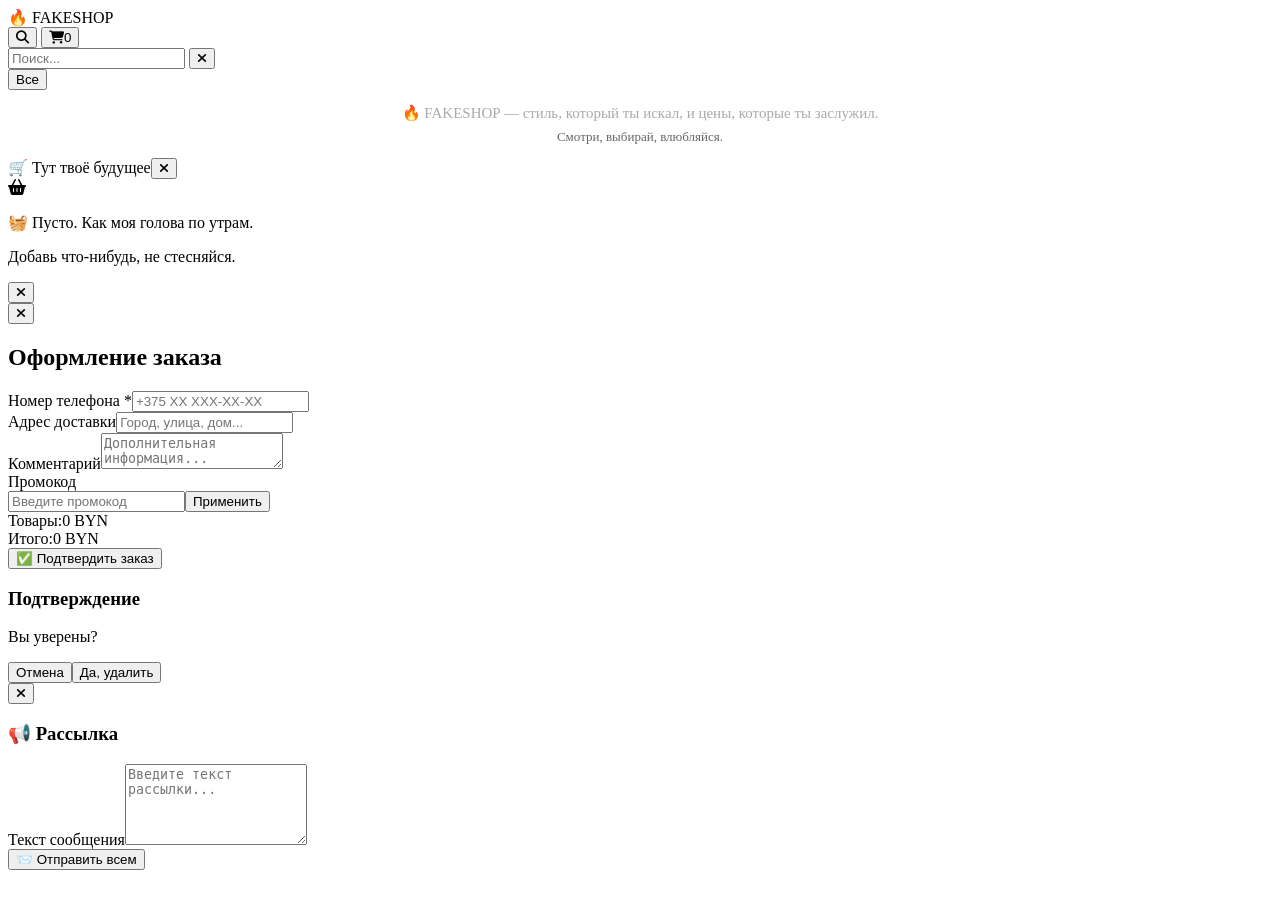
==== commit d4fd4eaf: "Update index.html" ====
--- a/frontend/index.html
+++ b/frontend/index.html
@@ -1,3194 +1,174 @@
 <!DOCTYPE html>
 <html lang="ru">
 <head>
-    <meta charset="UTF-8">
-    <meta name="viewport" content="width=device-width, initial-scale=1.0, maximum-scale=1.0, user-scalable=no">
-    <title>FAKESHOP</title>
-    <script src="https://telegram.org/js/telegram-web-app.js"></script>
-    <link rel="stylesheet" href="https://cdnjs.cloudflare.com/ajax/libs/font-awesome/6.5.0/css/all.min.css">
-    <style>
-        /* ========================================
-           ВСЕ СТИЛИ В ОДНОМ ФАЙЛЕ
-           ======================================== */
-        * {
-            margin: 0;
-            padding: 0;
-            box-sizing: border-box;
-            -webkit-tap-highlight-color: transparent;
-        }
-        html, body {
-            font-family: -apple-system, BlinkMacSystemFont, 'Segoe UI', Roboto, sans-serif;
-            background: #0a0a0f;
-            color: #f0f4ff;
-            min-height: 100vh;
-            min-height: 100dvh;
-            overflow-x: hidden;
-        }
-        
-        /* Анимированный фон */
-        body::before {
-            content: '';
-            position: fixed;
-            top: -30%;
-            left: -20%;
-            width: 70%;
-            height: 70%;
-            background: radial-gradient(circle, rgba(0, 212, 255, 0.07) 0%, transparent 70%);
-            pointer-events: none;
-            z-index: 0;
-            animation: floatGlow 20s ease-in-out infinite alternate;
-        }
-        body::after {
-            content: '';
-            position: fixed;
-            bottom: -20%;
-            right: -20%;
-            width: 60%;
-            height: 60%;
-            background: radial-gradient(circle, rgba(0, 136, 255, 0.05) 0%, transparent 70%);
-            pointer-events: none;
-            z-index: 0;
-            animation: floatGlow 25s ease-in-out infinite alternate-reverse;
-        }
-        @keyframes floatGlow {
-            0% { transform: translate(0, 0) scale(1); }
-            33% { transform: translate(30px, -20px) scale(1.1); }
-            66% { transform: translate(-20px, 30px) scale(0.9); }
-            100% { transform: translate(10px, -10px) scale(1.05); }
-        }
-        
-        /* ШАПКА */
-        .header {
-            position: sticky;
-            top: 0;
-            z-index: 100;
-            background: rgba(10, 10, 15, 0.85);
-            backdrop-filter: blur(20px);
-            border-bottom: 1px solid rgba(0, 212, 255, 0.08);
-            padding: 0 16px;
-        }
-        .header-top {
-            display: flex;
-            align-items: center;
-            justify-content: space-between;
-            height: 56px;
-        }
-        .logo {
-            font-size: 20px;
-            font-weight: 800;
-            background: linear-gradient(135deg, #00d4ff, #0088ff);
-            -webkit-background-clip: text;
-            -webkit-text-fill-color: transparent;
-        }
-        .header-right {
-            display: flex;
-            align-items: center;
-            gap: 6px;
-        }
-        .header-btn {
-            position: relative;
-            width: 40px;
-            height: 40px;
-            border: none;
-            border-radius: 50%;
-            background: rgba(255, 255, 255, 0.04);
-            color: #888;
-            font-size: 18px;
-            cursor: pointer;
-            display: flex;
-            align-items: center;
-            justify-content: center;
-            transition: all 0.25s ease;
-        }
-        .header-btn:active {
-            transform: scale(0.92);
-        }
-        .header-btn:hover {
-            background: rgba(0, 212, 255, 0.1);
-            color: #00d4ff;
-        }
-        .cart-badge {
-            position: absolute;
-            top: -2px;
-            right: -2px;
-            min-width: 18px;
-            height: 18px;
-            padding: 0 5px;
-            background: #ff4466;
-            color: #fff;
-            font-size: 10px;
-            font-weight: 700;
-            border-radius: 100px;
-            display: none;
-            align-items: center;
-            justify-content: center;
-            border: 2px solid #0a0a0f;
-        }
-        
-        .admin-badge {
-            font-size: 9px;
-            font-weight: 700;
-            color: #00d4ff;
-            background: rgba(0, 212, 255, 0.12);
-            padding: 2px 10px;
-            border-radius: 100px;
-            border: 1px solid rgba(0, 212, 255, 0.15);
-        }
-        
-        /* ПОИСК */
-        .search-container {
-            max-height: 0;
-            overflow: hidden;
-            transition: max-height 0.35s cubic-bezier(0.4, 0, 0.2, 1);
-        }
-        .search-container.open {
-            max-height: 80px;
-            padding: 8px 0 14px 0;
-        }
-        .search-input {
-            width: 100%;
-            padding: 12px 44px 12px 16px;
-            border: 1px solid rgba(0, 212, 255, 0.15);
-            border-radius: 12px;
-            background: rgba(255, 255, 255, 0.04);
-            color: #f0f4ff;
-            font-size: 15px;
-            outline: none;
-        }
-        .search-input:focus {
-            border-color: #00d4ff;
-            box-shadow: 0 0 30px rgba(0, 212, 255, 0.06);
-        }
-        .search-input::placeholder {
-            color: #444;
-        }
-        .search-container {
-            position: relative;
-        }
-        .search-clear {
-            position: absolute;
-            right: 12px;
-            top: 50%;
-            transform: translateY(-50%);
-            background: none;
-            border: none;
-            color: #444;
-            font-size: 16px;
-            cursor: pointer;
-        }
-        
-        /* КАТЕГОРИИ */
-        .categories-scroll {
-            display: flex;
-            gap: 8px;
-            overflow-x: auto;
-            padding: 10px 0 14px 0;
-            -webkit-overflow-scrolling: touch;
-            scroll-snap-type: x mandatory;
-        }
-        .categories-scroll::-webkit-scrollbar {
-            display: none;
-        }
-        .category-btn {
-            flex-shrink: 0;
-            padding: 6px 16px;
-            border: 1px solid rgba(255, 255, 255, 0.06);
-            border-radius: 100px;
-            background: rgba(255, 255, 255, 0.03);
-            color: #888;
-            font-size: 13px;
-            font-weight: 500;
-            cursor: pointer;
-            transition: all 0.3s ease;
-            white-space: nowrap;
-            scroll-snap-align: start;
-        }
-        .category-btn:active {
-            transform: scale(0.94);
-        }
-        .category-btn.active {
-            background: rgba(0, 212, 255, 0.15);
-            color: #00d4ff;
-            border-color: rgba(0, 212, 255, 0.25);
-        }
-        
-        /* ОСНОВНОЙ КОНТЕНТ */
-        .main-content {
-            position: relative;
-            z-index: 1;
-            padding: 12px 12px 80px;
-            max-width: 480px;
-            margin: 0 auto;
-        }
-        
-        /* СКЕЛЕТОН */
-        .skeleton-grid {
-            display: grid;
-            grid-template-columns: repeat(2, 1fr);
-            gap: 12px;
-        }
-        .skeleton-grid.hidden {
-            display: none;
-        }
-        .skeleton-card {
-            aspect-ratio: 1 / 1.3;
-            border-radius: 12px;
-            background: linear-gradient(90deg, rgba(255,255,255,0.03) 25%, rgba(255,255,255,0.06) 50%, rgba(255,255,255,0.03) 75%);
-            background-size: 200% 100%;
-            animation: shimmer 1.8s ease-in-out infinite;
-        }
-        @keyframes shimmer {
-            0% { background-position: 200% 0; }
-            100% { background-position: -200% 0; }
-        }
-        
-        /* СЕТКА ТОВАРОВ */
-        .products-grid {
-            display: grid;
-            grid-template-columns: repeat(2, 1fr);
-            gap: 12px;
-        }
-        .products-grid.empty {
-            display: none;
-        }
-        
-        /* КАРТОЧКА ТОВАРА */
-        .product-card {
-            background: rgba(255, 255, 255, 0.03);
-            border: 1px solid rgba(255, 255, 255, 0.04);
-            border-radius: 12px;
-            overflow: hidden;
-            cursor: pointer;
-            transition: all 0.3s cubic-bezier(0.4, 0, 0.2, 1);
-            animation: fadeUp 0.5s ease forwards;
-            opacity: 0;
-        }
-        .product-card:active {
-            transform: scale(0.97);
-        }
-        @keyframes fadeUp {
-            from { opacity: 0; transform: translateY(20px); }
-            to { opacity: 1; transform: translateY(0); }
-        }
-        .product-card:nth-child(1) { animation-delay: 0.02s; }
-        .product-card:nth-child(2) { animation-delay: 0.06s; }
-        .product-card:nth-child(3) { animation-delay: 0.10s; }
-        .product-card:nth-child(4) { animation-delay: 0.14s; }
-        
-        .product-image {
-            width: 100%;
-            aspect-ratio: 1 / 1;
-            background: rgba(255, 255, 255, 0.02);
-            display: flex;
-            align-items: center;
-            justify-content: center;
-            position: relative;
-            overflow: hidden;
-        }
-        .product-image img {
-            width: 100%;
-            height: 100%;
-            object-fit: cover;
-        }
-        .product-image .placeholder-icon {
-            opacity: 0.3;
-            font-size: 40px;
-            color: #444;
-        }
-        .product-id-badge {
-            position: absolute;
-            top: 8px;
-            left: 8px;
-            background: rgba(0, 0, 0, 0.75);
-            backdrop-filter: blur(8px);
-            padding: 2px 10px;
-            border-radius: 100px;
-            font-size: 10px;
-            font-weight: 600;
-            color: #00d4ff;
-            font-family: 'Courier New', monospace;
-            border: 1px solid rgba(0, 212, 255, 0.15);
-        }
-        .product-share-btn {
-            position: absolute;
-            top: 8px;
-            right: 8px;
-            width: 32px;
-            height: 32px;
-            border: none;
-            border-radius: 50%;
-            background: rgba(0, 0, 0, 0.65);
-            backdrop-filter: blur(8px);
-            color: #888;
-            font-size: 14px;
-            cursor: pointer;
-            transition: all 0.25s ease;
-            display: flex;
-            align-items: center;
-            justify-content: center;
-        }
-        .product-share-btn:active {
-            transform: scale(0.88);
-        }
-        
-        .product-info {
-            padding: 10px 12px 12px;
-        }
-        .product-name {
-            font-size: 13px;
-            font-weight: 600;
-            display: -webkit-box;
-            -webkit-line-clamp: 2;
-            -webkit-box-orient: vertical;
-            overflow: hidden;
-            line-height: 1.3;
-            margin-bottom: 2px;
-        }
-        .product-price {
-            font-size: 16px;
-            font-weight: 700;
-            color: #00d4ff;
-        }
-        .product-price small {
-            font-size: 11px;
-            font-weight: 400;
-            color: #666;
-        }
-        .product-status {
-            font-size: 11px;
-            color: #00ff88;
-            margin-top: 2px;
-        }
-        .product-status.out-of-stock {
-            color: #ff4466;
-        }
-        .product-actions {
-            display: flex;
-            gap: 6px;
-            margin-top: 8px;
-        }
-        .product-action-btn {
-            flex: 1;
-            padding: 8px 0;
-            border: none;
-            border-radius: 8px;
-            font-size: 12px;
-            font-weight: 600;
-            cursor: pointer;
-            transition: all 0.25s ease;
-            display: flex;
-            align-items: center;
-            justify-content: center;
-            gap: 4px;
-        }
-        .product-action-btn:active {
-            transform: scale(0.94);
-        }
-        .btn-cart {
-            background: rgba(255, 255, 255, 0.05);
-            color: #888;
-            border: 1px solid rgba(255, 255, 255, 0.06);
-        }
-        .btn-buy {
-            background: rgba(0, 212, 255, 0.15);
-            color: #00d4ff;
-            border: 1px solid rgba(0, 212, 255, 0.15);
-        }
-        
-        /* ПУСТОЕ СОСТОЯНИЕ */
-        .empty-state {
-            display: flex;
-            flex-direction: column;
-            align-items: center;
-            justify-content: center;
-            padding: 60px 20px;
-            color: #444;
-            text-align: center;
-        }
-        .empty-state i {
-            font-size: 56px;
-            margin-bottom: 16px;
-            opacity: 0.3;
-        }
-        
-        /* ЗАГРУЗИТЬ ЕЩЁ */
-        .load-more-container {
-            display: flex;
-            justify-content: center;
-            padding: 20px 0 8px;
-        }
-        .load-more-btn {
-            padding: 12px 40px;
-            border: 1px solid rgba(0, 212, 255, 0.15);
-            border-radius: 100px;
-            background: rgba(255, 255, 255, 0.02);
-            color: #888;
-            font-size: 14px;
-            font-weight: 500;
-            cursor: pointer;
-            transition: all 0.3s ease;
-        }
-        .load-more-btn:active {
-            transform: scale(0.95);
-        }
-        
-        /* ========================================
-           КОРЗИНА (выезжающая)
-           ======================================== */
-        .cart-overlay {
-            position: fixed;
-            inset: 0;
-            z-index: 200;
-            background: rgba(0, 0, 0, 0.7);
-            backdrop-filter: blur(12px);
-            opacity: 0;
-            visibility: hidden;
-            transition: all 0.4s ease;
-        }
-        .cart-overlay.open {
-            opacity: 1;
-            visibility: visible;
-        }
-        .cart-panel {
-            position: fixed;
-            bottom: 0;
-            left: 0;
-            right: 0;
-            z-index: 210;
-            max-height: 85vh;
-            background: #111122;
-            border-radius: 20px 20px 0 0;
-            border-top: 1px solid rgba(0, 212, 255, 0.08);
-            transform: translateY(100%);
-            transition: transform 0.4s cubic-bezier(0.4, 0, 0.2, 1);
-            display: flex;
-            flex-direction: column;
-            padding-bottom: env(safe-area-inset-bottom, 0px);
-        }
-        .cart-panel.open {
-            transform: translateY(0);
-        }
-        .cart-header {
-            display: flex;
-            justify-content: space-between;
-            align-items: center;
-            padding: 16px 20px 12px;
-            border-bottom: 1px solid rgba(255, 255, 255, 0.04);
-            flex-shrink: 0;
-        }
-        .cart-title {
-            font-size: 18px;
-            font-weight: 700;
-        }
-        .cart-close {
-            width: 36px;
-            height: 36px;
-            border: none;
-            border-radius: 50%;
-            background: rgba(255, 255, 255, 0.04);
-            color: #888;
-            font-size: 16px;
-            cursor: pointer;
-            display: flex;
-            align-items: center;
-            justify-content: center;
-        }
-        .cart-close:active {
-            transform: scale(0.88);
-        }
-        .cart-body {
-            flex: 1;
-            overflow-y: auto;
-            padding: 12px 16px;
-        }
-        .cart-empty {
-            display: flex;
-            flex-direction: column;
-            align-items: center;
-            justify-content: center;
-            padding: 40px 0;
-            color: #444;
-        }
-        .cart-empty i {
-            font-size: 40px;
-            opacity: 0.3;
-            margin-bottom: 12px;
-        }
-        .cart-items {
-            display: flex;
-            flex-direction: column;
-            gap: 10px;
-        }
-        .cart-item {
-            display: flex;
-            align-items: center;
-            gap: 12px;
-            padding: 10px 12px;
-            background: rgba(255, 255, 255, 0.02);
-            border-radius: 10px;
-            border: 1px solid rgba(255, 255, 255, 0.03);
-        }
-        .cart-item-image {
-            width: 50px;
-            height: 50px;
-            border-radius: 8px;
-            background: rgba(255, 255, 255, 0.03);
-            flex-shrink: 0;
-            overflow: hidden;
-            display: flex;
-            align-items: center;
-            justify-content: center;
-        }
-        .cart-item-image img {
-            width: 100%;
-            height: 100%;
-            object-fit: cover;
-        }
-        .cart-item-info {
-            flex: 1;
-            min-width: 0;
-        }
-        .cart-item-name {
-            font-size: 13px;
-            font-weight: 500;
-            white-space: nowrap;
-            overflow: hidden;
-            text-overflow: ellipsis;
-        }
-        .cart-item-price {
-            font-size: 14px;
-            font-weight: 600;
-            color: #00d4ff;
-        }
-        .cart-item-qty {
-            display: flex;
-            align-items: center;
-            gap: 6px;
-            margin-top: 2px;
-        }
-        .cart-item-qty button {
-            width: 24px;
-            height: 24px;
-            border: 1px solid rgba(255, 255, 255, 0.06);
-            border-radius: 50%;
-            background: rgba(255, 255, 255, 0.03);
-            color: #888;
-            font-size: 12px;
-            cursor: pointer;
-        }
-        .cart-item-qty button:active {
-            transform: scale(0.88);
-        }
-        .cart-item-qty span {
-            min-width: 20px;
-            text-align: center;
-            font-size: 14px;
-            font-weight: 600;
-        }
-        .cart-item-remove {
-            background: none;
-            border: none;
-            color: #444;
-            font-size: 14px;
-            cursor: pointer;
-        }
-        .cart-item-remove:active {
-            color: #ff4466;
-        }
-        .cart-footer {
-            border-top: 1px solid rgba(255, 255, 255, 0.04);
-            padding: 14px 16px 20px;
-            flex-shrink: 0;
-        }
-        .cart-total {
-            display: flex;
-            justify-content: space-between;
-            font-size: 17px;
-            font-weight: 600;
-            margin-bottom: 12px;
-        }
-        .cart-total-price {
-            color: #00d4ff;
-        }
-        .checkout-btn {
-            width: 100%;
-            padding: 14px;
-            border: none;
-            border-radius: 12px;
-            background: linear-gradient(135deg, #00d4ff, #0088ff);
-            color: #fff;
-            font-size: 16px;
-            font-weight: 700;
-            cursor: pointer;
-            transition: all 0.3s ease;
-            box-shadow: 0 0 40px rgba(0, 212, 255, 0.1);
-        }
-        .checkout-btn:active {
-            transform: scale(0.97);
-        }
-        
-        /* ========================================
-           МОДАЛКИ
-           ======================================== */
-        .modal-overlay {
-            position: fixed;
-            inset: 0;
-            z-index: 300;
-            background: rgba(0, 0, 0, 0.75);
-            backdrop-filter: blur(16px);
-            opacity: 0;
-            visibility: hidden;
-            transition: all 0.35s ease;
-            display: flex;
-            align-items: center;
-            justify-content: center;
-            padding: 20px;
-        }
-        .modal-overlay.open {
-            opacity: 1;
-            visibility: visible;
-        }
-        .modal-container {
-            max-width: 480px;
-            width: 100%;
-            max-height: 90vh;
-            background: #111122;
-            border-radius: 16px;
-            border: 1px solid rgba(0, 212, 255, 0.06);
-            transform: scale(0.92) translateY(20px);
-            transition: all 0.35s cubic-bezier(0.4, 0, 0.2, 1);
-            overflow: hidden;
-            position: relative;
-        }
-        .modal-overlay.open .modal-container {
-            transform: scale(1) translateY(0);
-        }
-        .modal-close {
-            position: absolute;
-            top: 12px;
-            right: 12px;
-            z-index: 10;
-            width: 36px;
-            height: 36px;
-            border: none;
-            border-radius: 50%;
-            background: rgba(0, 0, 0, 0.5);
-            backdrop-filter: blur(8px);
-            color: #888;
-            font-size: 16px;
-            cursor: pointer;
-            display: flex;
-            align-items: center;
-            justify-content: center;
-        }
-        .modal-close:active {
-            transform: scale(0.88);
-        }
-        .modal-content {
-            padding: 20px;
-            overflow-y: auto;
-            max-height: 90vh;
-        }
-        
-        /* Карточка в модалке */
-        .modal-product-id {
-            font-size: 12px;
-            font-weight: 600;
-            color: #00d4ff;
-            font-family: 'Courier New', monospace;
-            margin-bottom: 4px;
-        }
-        .modal-product-image {
-            width: 100%;
-            aspect-ratio: 1 / 1;
-            border-radius: 12px;
-            background: rgba(255, 255, 255, 0.02);
-            overflow: hidden;
-            display: flex;
-            align-items: center;
-            justify-content: center;
-            margin: 8px 0 14px;
-        }
-        .modal-product-image img {
-            width: 100%;
-            height: 100%;
-            object-fit: cover;
-        }
-        .modal-product-name {
-            font-size: 22px;
-            font-weight: 700;
-            margin-bottom: 4px;
-        }
-        .modal-product-price {
-            font-size: 24px;
-            font-weight: 800;
-            color: #00d4ff;
-            margin-bottom: 6px;
-        }
-        .modal-product-status {
-            font-size: 14px;
-            color: #00ff88;
-        }
-        .modal-product-status.out-of-stock {
-            color: #ff4466;
-        }
-        .modal-product-note {
-            margin-top: 10px;
-            padding: 12px 14px;
-            background: rgba(255, 255, 255, 0.03);
-            border-radius: 8px;
-            border-left: 2px solid rgba(0, 212, 255, 0.2);
-            color: #888;
-            font-size: 14px;
-            line-height: 1.5;
-        }
-        .modal-actions {
-            display: flex;
-            gap: 10px;
-            margin-top: 16px;
-        }
-        .modal-actions .product-action-btn {
-            flex: 1;
-            padding: 14px 0;
-            font-size: 15px;
-            border-radius: 10px;
-        }
-        
-        /* ========================================
-           ФОРМА ЗАКАЗА
-           ======================================== */
-        .order-form h2 {
-            font-size: 20px;
-            margin-bottom: 16px;
-        }
-        .order-success {
-            text-align: center;
-            padding: 20px 0;
-        }
-        .order-success i {
-            font-size: 60px;
-            color: #00ff88;
-            margin-bottom: 12px;
-        }
-        .order-success h2 {
-            font-size: 22px;
-            margin-bottom: 6px;
-        }
-        .order-success p {
-            color: #888;
-            margin-bottom: 4px;
-        }
-        .order-success .order-close-btn {
-            margin-top: 16px;
-            padding: 12px 40px;
-            border: none;
-            border-radius: 10px;
-            background: rgba(0, 212, 255, 0.15);
-            color: #00d4ff;
-            font-size: 15px;
-            font-weight: 600;
-            cursor: pointer;
-        }
-        
-        .form-group {
-            margin-bottom: 14px;
-        }
-        .form-group label {
-            display: block;
-            font-size: 13px;
-            font-weight: 500;
-            color: #888;
-            margin-bottom: 4px;
-        }
-        .form-group input,
-        .form-group textarea,
-        .form-group select {
-            width: 100%;
-            padding: 12px 14px;
-            border: 1px solid rgba(255, 255, 255, 0.06);
-            border-radius: 10px;
-            background: rgba(255, 255, 255, 0.02);
-            color: #f0f4ff;
-            font-size: 15px;
-            outline: none;
-            transition: all 0.3s ease;
-            font-family: inherit;
-        }
-        .form-group textarea {
-            resize: vertical;
-            min-height: 60px;
-        }
-        .form-group input:focus,
-        .form-group textarea:focus,
-        .form-group select:focus {
-            border-color: rgba(0, 212, 255, 0.25);
-        }
-        .form-group input::placeholder,
-        .form-group textarea::placeholder {
-            color: #444;
-        }
-        .form-row {
-            display: grid;
-            grid-template-columns: 1fr 1fr;
-            gap: 12px;
-        }
-        
-        .promo-input-group {
-            display: flex;
-            gap: 8px;
-        }
-        .promo-input-group input {
-            flex: 1;
-        }
-        .promo-apply-btn {
-            padding: 0 16px;
-            border: 1px solid rgba(0, 212, 255, 0.15);
-            border-radius: 10px;
-            background: rgba(0, 212, 255, 0.05);
-            color: #00d4ff;
-            font-weight: 600;
-            cursor: pointer;
-            white-space: nowrap;
-        }
-        .promo-apply-btn:active {
-            transform: scale(0.94);
-        }
-        .promo-info {
-            margin-top: 6px;
-            font-size: 13px;
-            color: #00ff88;
-        }
-        .promo-info.error {
-            color: #ff4466;
-        }
-        
-        .order-summary {
-            background: rgba(255, 255, 255, 0.02);
-            border-radius: 10px;
-            padding: 12px 14px;
-            margin: 12px 0 16px;
-        }
-        .order-summary-row {
-            display: flex;
-            justify-content: space-between;
-            padding: 4px 0;
-            font-size: 14px;
-            color: #888;
-        }
-        .order-summary-row.total-row {
-            font-size: 18px;
-            font-weight: 700;
-            color: #f0f4ff;
-            border-top: 1px solid rgba(255, 255, 255, 0.04);
-            padding-top: 10px;
-            margin-top: 4px;
-        }
-        .order-summary-row.total-row span:last-child {
-            color: #00d4ff;
-        }
-        .discount-row {
-            color: #00ff88;
-        }
-        .submit-order-btn {
-            width: 100%;
-            padding: 14px;
-            border: none;
-            border-radius: 12px;
-            background: linear-gradient(135deg, #00d4ff, #0088ff);
-            color: #fff;
-            font-size: 16px;
-            font-weight: 700;
-            cursor: pointer;
-            transition: all 0.3s ease;
-        }
-        .submit-order-btn:active {
-            transform: scale(0.97);
-        }
-        
-        /* ========================================
-           TOAST
-           ======================================== */
-        .toast {
-            position: fixed;
-            bottom: 100px;
-            left: 50%;
-            transform: translateX(-50%) translateY(20px);
-            padding: 12px 24px;
-            border-radius: 12px;
-            background: rgba(10, 10, 15, 0.92);
-            backdrop-filter: blur(20px);
-            border: 1px solid rgba(0, 212, 255, 0.1);
-            color: #f0f4ff;
-            font-size: 14px;
-            font-weight: 500;
-            z-index: 999;
-            opacity: 0;
-            visibility: hidden;
-            transition: all 0.35s ease;
-            white-space: nowrap;
-            box-shadow: 0 8px 32px rgba(0, 0, 0, 0.6);
-        }
-        .toast.show {
-            opacity: 1;
-            visibility: visible;
-            transform: translateX(-50%) translateY(0);
-        }
-        .toast.success {
-            border-color: rgba(0, 255, 136, 0.2);
-        }
-        .toast.error {
-            border-color: rgba(255, 68, 102, 0.2);
-        }
-        
-        /* ========================================
-           АДМИНКА (встроенная в index)
-           ======================================== */
-        .admin-mode .main-content {
-            max-width: 600px;
-        }
-        
-        .admin-nav {
-            display: flex;
-            gap: 6px;
-            overflow-x: auto;
-            padding: 8px 0 12px;
-            -webkit-overflow-scrolling: touch;
-            flex-wrap: nowrap;
-        }
-        .admin-nav::-webkit-scrollbar {
-            display: none;
-        }
-        .admin-nav-btn {
-            flex-shrink: 0;
-            padding: 8px 14px;
-            border: none;
-            border-radius: 20px;
-            background: #14141f;
-            color: #666;
-            font-size: 11px;
-            font-weight: 600;
-            cursor: pointer;
-            white-space: nowrap;
-            display: flex;
-            align-items: center;
-            gap: 4px;
-        }
-        .admin-nav-btn:active {
-            transform: scale(0.94);
-        }
-        .admin-nav-btn.active {
-            background: #00d4ff;
-            color: #000;
-        }
-        .admin-nav-btn i {
-            font-size: 13px;
-        }
-        
-        .admin-tab {
-            display: none;
-            animation: fadeUp 0.3s ease;
-        }
-        .admin-tab.active {
-            display: block;
-        }
-        
-        .stats-grid {
-            display: grid;
-            grid-template-columns: 1fr 1fr;
-            gap: 10px;
-            margin-bottom: 16px;
-        }
-        .stat-card {
-            background: #111122;
-            padding: 14px 16px;
-            border-radius: 12px;
-            border: 1px solid #1a1a2e;
-        }
-        .stat-value {
-            font-size: 22px;
-            font-weight: 700;
-        }
-        .stat-value.blue { color: #00d4ff; }
-        .stat-value.green { color: #00ff88; }
-        .stat-value.yellow { color: #ffbb00; }
-        .stat-value.pink { color: #ff4466; }
-        .stat-label {
-            color: #666;
-            font-size: 12px;
-            margin-top: 2px;
-        }
-        
-        .admin-list-item {
-            background: #111122;
-            border: 1px solid #1a1a2e;
-            border-radius: 10px;
-            padding: 12px 14px;
-            margin-bottom: 8px;
-            display: flex;
-            justify-content: space-between;
-            align-items: center;
-            gap: 10px;
-        }
-        .admin-list-item-info {
-            flex: 1;
-            min-width: 0;
-        }
-        .admin-list-item-title {
-            font-weight: 600;
-            font-size: 14px;
-        }
-        .admin-list-item-sub {
-            font-size: 12px;
-            color: #666;
-            margin-top: 2px;
-        }
-        .admin-list-actions {
-            display: flex;
-            gap: 4px;
-            flex-shrink: 0;
-        }
-        .admin-list-actions button {
-            width: 32px;
-            height: 32px;
-            border: none;
-            border-radius: 8px;
-            background: rgba(255, 255, 255, 0.03);
-            color: #666;
-            font-size: 13px;
-            cursor: pointer;
-            display: flex;
-            align-items: center;
-            justify-content: center;
-        }
-        .admin-list-actions .edit-btn:hover {
-            background: rgba(0, 212, 255, 0.1);
-            color: #00d4ff;
-        }
-        .admin-list-actions .delete-btn:hover {
-            background: rgba(255, 68, 102, 0.1);
-            color: #ff4466;
-        }
-        .admin-list-actions .view-btn:hover {
-            background: rgba(255, 255, 255, 0.05);
-            color: #f0f4ff;
-        }
-        
-        .status-badge {
-            font-size: 11px;
-            padding: 2px 10px;
-            border-radius: 100px;
-            font-weight: 600;
-        }
-        .status-badge.new {
-            background: rgba(0, 212, 255, 0.12);
-            color: #00d4ff;
-        }
-        .status-badge.processing {
-            background: rgba(255, 187, 0, 0.12);
-            color: #ffbb00;
-        }
-        .status-badge.completed {
-            background: rgba(0, 255, 136, 0.12);
-            color: #00ff88;
-        }
-        .status-badge.cancelled {
-            background: rgba(255, 68, 102, 0.12);
-            color: #ff4466;
-        }
-        
-        .tab-header {
-            display: flex;
-            justify-content: space-between;
-            align-items: center;
-            margin-bottom: 12px;
-        }
-        .tab-header h2 {
-            font-size: 16px;
-            font-weight: 700;
-        }
-        .tab-header h2 i {
-            color: #00d4ff;
-            margin-right: 8px;
-        }
-        
-        .add-btn {
-            padding: 6px 14px;
-            border: none;
-            border-radius: 10px;
-            background: rgba(0, 212, 255, 0.1);
-            color: #00d4ff;
-            font-size: 12px;
-            font-weight: 600;
-            cursor: pointer;
-            display: flex;
-            align-items: center;
-            gap: 4px;
-        }
-        .add-btn:active {
-            transform: scale(0.94);
-        }
-        
-        .form-actions {
-            display: flex;
-            gap: 10px;
-            margin-top: 12px;
-        }
-        .cancel-btn {
-            padding: 10px 20px;
-            border: 1px solid rgba(255, 255, 255, 0.06);
-            border-radius: 10px;
-            background: transparent;
-            color: #666;
-            font-size: 14px;
-            font-weight: 500;
-            cursor: pointer;
-        }
-        .submit-btn {
-            padding: 10px 20px;
-            border: none;
-            border-radius: 10px;
-            background: linear-gradient(135deg, #00d4ff, #0088ff);
-            color: #fff;
-            font-size: 14px;
-            font-weight: 600;
-            cursor: pointer;
-        }
-        .danger-btn {
-            padding: 10px 20px;
-            border: none;
-            border-radius: 10px;
-            background: #ff4466;
-            color: #fff;
-            font-size: 14px;
-            font-weight: 600;
-            cursor: pointer;
-        }
-        
-        .quick-actions {
-            display: flex;
-            gap: 8px;
-            flex-wrap: wrap;
-            margin-top: 8px;
-        }
-        .quick-action-btn {
-            padding: 8px 16px;
-            border: 1px solid rgba(255, 255, 255, 0.04);
-            border-radius: 10px;
-            background: #111122;
-            color: #888;
-            font-size: 13px;
-            font-weight: 500;
-            cursor: pointer;
-            display: flex;
-            align-items: center;
-            gap: 6px;
-        }
-        .quick-action-btn:active {
-            transform: scale(0.94);
-        }
-        
-        .product-form-container,
-        .promo-form-container,
-        .faq-form-container,
-        .category-form-container {
-            background: #111122;
-            border: 1px solid rgba(255, 255, 255, 0.03);
-            border-radius: 12px;
-            padding: 16px;
-            margin-bottom: 16px;
-        }
-        .product-form-container h3,
-        .promo-form-container h3,
-        .faq-form-container h3,
-        .category-form-container h3 {
-            font-size: 16px;
-            margin-bottom: 12px;
-        }
-        
-        .ban-form {
-            background: #111122;
-            border: 1px solid rgba(255, 255, 255, 0.03);
-            border-radius: 12px;
-            padding: 14px;
-            margin-bottom: 14px;
-        }
-        .ban-btn {
-            padding: 10px 20px;
-            border: none;
-            border-radius: 10px;
-            background: #ff4466;
-            color: #fff;
-            font-size: 14px;
-            font-weight: 600;
-            cursor: pointer;
-            display: flex;
-            align-items: center;
-            gap: 8px;
-        }
-        .ban-btn:active {
-            transform: scale(0.94);
-        }
-        
-        .settings-form .form-group {
-            max-width: 100%;
-        }
-        .settings-save-btn {
-            padding: 12px 32px;
-            border: none;
-            border-radius: 10px;
-            background: linear-gradient(135deg, #00d4ff, #0088ff);
-            color: #fff;
-            font-size: 15px;
-            font-weight: 600;
-            cursor: pointer;
-        }
-        .settings-save-btn:active {
-            transform: scale(0.94);
-        }
-        
-        .confirm-modal .modal-container {
-            max-width: 340px;
-        }
-        .confirm-modal .modal-content {
-            text-align: center;
-            padding: 24px 20px;
-        }
-        .confirm-modal h3 {
-            font-size: 18px;
-            margin-bottom: 8px;
-        }
-        .confirm-modal p {
-            color: #888;
-            margin-bottom: 16px;
-        }
-        .confirm-actions {
-            display: flex;
-            gap: 10px;
-            justify-content: center;
-        }
-        .confirm-actions .cancel-btn {
-            padding: 8px 28px;
-        }
-        .confirm-actions .danger-btn {
-            padding: 8px 28px;
-        }
-        
-        .sendall-modal textarea {
-            width: 100%;
-            min-height: 120px;
-            padding: 12px 14px;
-            border: 1px solid rgba(255, 255, 255, 0.06);
-            border-radius: 10px;
-            background: rgba(255, 255, 255, 0.02);
-            color: #f0f4ff;
-            font-size: 15px;
-            font-family: inherit;
-            outline: none;
-            resize: vertical;
-        }
-        .sendall-modal textarea:focus {
-            border-color: rgba(0, 212, 255, 0.15);
-        }
-        .sendall-modal .submit-btn {
-            width: 100%;
-            padding: 12px;
-            margin-top: 8px;
-        }
-        
-        .form-checkbox {
-            display: flex;
-            align-items: center;
-            gap: 8px;
-            margin-top: 6px;
-        }
-        .form-checkbox input {
-            width: 18px;
-            height: 18px;
-            accent-color: #00d4ff;
-            cursor: pointer;
-        }
-        .form-checkbox label {
-            color: #888;
-            font-size: 14px;
-            cursor: pointer;
-        }
-        
-        /* ========================================
-           МЕДИА-ЗАПРОСЫ
-           ======================================== */
-        @media (max-width: 380px) {
-            .products-grid {
-                gap: 8px;
-            }
-            .product-info {
-                padding: 8px 10px 10px;
-            }
-            .product-name {
-                font-size: 12px;
-            }
-            .product-price {
-                font-size: 14px;
-            }
-            .product-action-btn {
-                font-size: 11px;
-                padding: 6px 0;
-            }
-            .stats-grid {
-                grid-template-columns: 1fr 1fr;
-            }
-            .admin-nav-btn {
-                font-size: 10px;
-                padding: 6px 10px;
-            }
-        }
-        
-        @media (min-width: 480px) {
-            .products-grid {
-                gap: 16px;
-            }
-            .product-info {
-                padding: 12px 14px 14px;
-            }
-            .product-name {
-                font-size: 14px;
-            }
-            .product-price {
-                font-size: 18px;
-            }
-        }
-    </style>
+<meta charset="UTF-8">
+<meta name="viewport" content="width=device-width, initial-scale=1.0, maximum-scale=1.0, user-scalable=no">
+<title>FAKESHOP</title>
+<script src="https://telegram.org/js/telegram-web-app.js"></script>
+<link rel="stylesheet" href="/static/style.css">
+<link rel="stylesheet" href="https://cdnjs.cloudflare.com/ajax/libs/font-awesome/6.5.0/css/all.min.css">
 </head>
 <body>
-
-    <!-- ========================================
-    ШАПКА
-    ======================================== -->
-    <header class="header">
-        <div class="header-top">
-            <div class="header-left">
-                <span class="logo">🔥 FAKESHOP</span>
-                <span class="admin-badge" id="adminModeBadge" style="display:none;">ADMIN</span>
-            </div>
-            <div class="header-right">
-                <button class="header-btn" id="searchToggle"><i class="fas fa-search"></i></button>
-                <button class="header-btn" id="adminToggleBtn" style="display:none;" title="Админка">
-                    <i class="fas fa-crown"></i>
-                </button>
-                <button class="header-btn" id="cartBtn">
-                    <i class="fas fa-shopping-cart"></i>
-                    <span class="cart-badge" id="cartBadge">0</span>
-                </button>
-            </div>
-        </div>
-        <div class="search-container" id="searchContainer">
-            <input type="text" id="searchInput" placeholder="Поиск товаров..." class="search-input">
-            <button class="search-clear" id="searchClear"><i class="fas fa-times"></i></button>
-        </div>
-        <div class="categories-scroll" id="categoriesContainer">
-            <button class="category-btn active" data-category="Все">Все</button>
-        </div>
-    </header>
-
-    <!-- ========================================
-    ОСНОВНОЙ КОНТЕНТ
-    ======================================== -->
-    <main class="main-content" id="mainContent">
-
-        <!-- ===== РЕЖИМ: ПОКУПАТЕЛЬ ===== -->
-        <div id="userMode">
-            <!-- Скелетон -->
-            <div class="skeleton-grid" id="skeletonGrid">
-                <div class="skeleton-card"></div>
-                <div class="skeleton-card"></div>
-                <div class="skeleton-card"></div>
-                <div class="skeleton-card"></div>
-            </div>
-            <!-- Товары -->
-            <div class="products-grid" id="productsGrid"></div>
-            <!-- Загрузить ещё -->
-            <div class="load-more-container" id="loadMoreContainer" style="display:none;">
-                <button class="load-more-btn" id="loadMoreBtn">Загрузить еще</button>
-            </div>
-            <!-- Пусто -->
-            <div class="empty-state" id="emptyState" style="display:none;">
-                <i class="fas fa-box-open"></i>
-                <p>Товаров не найдено</p>
-            </div>
-        </div>
-
-        <!-- ===== РЕЖИМ: АДМИН ===== -->
-        <div id="adminMode" style="display:none;">
-            
-            <!-- Навигация админа -->
-            <div class="admin-nav" id="adminNav">
-                <button class="admin-nav-btn active" data-tab="dashboard"><i class="fas fa-chart-pie"></i> Дашборд</button>
-                <button class="admin-nav-btn" data-tab="products"><i class="fas fa-box"></i> Товары</button>
-                <button class="admin-nav-btn" data-tab="categories"><i class="fas fa-tags"></i> Категории</button>
-                <button class="admin-nav-btn" data-tab="orders"><i class="fas fa-clipboard-list"></i> Заявки</button>
-                <button class="admin-nav-btn" data-tab="promocodes"><i class="fas fa-ticket"></i> Промокоды</button>
-                <button class="admin-nav-btn" data-tab="faq"><i class="fas fa-question-circle"></i> FAQ</button>
-                <button class="admin-nav-btn" data-tab="banned"><i class="fas fa-ban"></i> Бан</button>
-                <button class="admin-nav-btn" data-tab="settings"><i class="fas fa-cog"></i> Настройки</button>
-                <button class="admin-nav-btn" data-tab="reviews"><i class="fas fa-star"></i> Отзывы</button>
-            </div>
-
-            <!-- ===== ДАШБОРД ===== -->
-            <div class="admin-tab active" id="tab-dashboard">
-                <div class="stats-grid">
-                    <div class="stat-card">
-                        <div class="stat-value blue" id="statProducts">0</div>
-                        <div class="stat-label">Товаров</div>
-                    </div>
-                    <div class="stat-card">
-                        <div class="stat-value green" id="statOrders">0</div>
-                        <div class="stat-label">Заказов</div>
-                    </div>
-                    <div class="stat-card">
-                        <div class="stat-value yellow" id="statRevenue">0 BYN</div>
-                        <div class="stat-label">Выручка</div>
-                    </div>
-                    <div class="stat-card">
-                        <div class="stat-value pink" id="statUsers">0</div>
-                        <div class="stat-label">Покупателей</div>
-                    </div>
-                </div>
-                <div class="quick-actions">
-                    <button class="quick-action-btn" onclick="switchAdminTab('products')"><i class="fas fa-plus-circle"></i> Добавить товар</button>
-                    <button class="quick-action-btn" onclick="switchAdminTab('orders')"><i class="fas fa-eye"></i> Заявки</button>
-                    <button class="quick-action-btn" id="sendAllBtn"><i class="fas fa-bullhorn"></i> Рассылка</button>
-                </div>
-            </div>
-
-            <!-- ===== ТОВАРЫ ===== -->
-            <div class="admin-tab" id="tab-products">
-                <div class="tab-header">
-                    <h2><i class="fas fa-box"></i> Товары</h2>
-                    <button class="add-btn" id="addProductBtn"><i class="fas fa-plus"></i> Добавить</button>
-                </div>
-                <div class="product-form-container" id="productFormContainer" style="display:none;">
-                    <h3 id="productFormTitle">➕ Новый товар</h3>
-                    <div class="form-group">
-                        <label>Название *</label>
-                        <input type="text" id="productName" placeholder="Свитшот Cav empt">
-                    </div>
-                    <div class="form-row">
-                        <div class="form-group">
-                            <label>Цена (BYN) *</label>
-                            <input type="number" id="productPrice" placeholder="90" step="0.01">
-                        </div>
-                        <div class="form-group">
-                            <label>Количество *</label>
-                            <input type="number" id="productQuantity" placeholder="5">
-                        </div>
-                    </div>
-                    <div class="form-group">
-                        <label>Категория</label>
-                        <select id="productCategory"><option value="Все">Все</option></select>
-                    </div>
-                    <div class="form-group">
-                        <label>Фото (ссылка)</label>
-                        <input type="text" id="productPhoto" placeholder="https://...">
-                    </div>
-                    <div class="form-group">
-                        <label>Примечание</label>
-                        <textarea id="productNote" placeholder="Оригинал, качество..."></textarea>
-                    </div>
-                    <div class="form-checkbox">
-                        <input type="checkbox" id="productFromChina">
-                        <label for="productFromChina">🌏 Товар из Китая</label>
-                    </div>
-                    <div class="form-actions">
-                        <button class="cancel-btn" id="productFormCancel">Отмена</button>
-                        <button class="submit-btn" id="productFormSubmit">✅ Сохранить</button>
-                    </div>
-                </div>
-                <div style="display:flex; gap:8px; margin-bottom:12px;">
-                    <input type="text" id="adminSearchInput" placeholder="Поиск..." style="flex:1; padding:10px 14px; border-radius:10px; border:1px solid #1a1a2e; background:#111122; color:#f0f4ff; outline:none;">
-                    <select id="adminCategoryFilter" style="padding:10px 14px; border-radius:10px; border:1px solid #1a1a2e; background:#111122; color:#f0f4ff; outline:none;">
-                        <option value="Все">Все</option>
-                    </select>
-                </div>
-                <div id="adminProductsList">Загрузка...</div>
-            </div>
-
-            <!-- ===== КАТЕГОРИИ ===== -->
-            <div class="admin-tab" id="tab-categories">
-                <div class="tab-header">
-                    <h2><i class="fas fa-tags"></i> Категории</h2>
-                    <button class="add-btn" id="addCategoryBtn"><i class="fas fa-plus"></i> Добавить</button>
-                </div>
-                <div class="category-form-container" id="categoryFormContainer" style="display:none;">
-                    <h3>📂 Новая категория</h3>
-                    <div class="form-row">
-                        <div class="form-group">
-                            <label>Название *</label>
-                            <input type="text" id="categoryName" placeholder="Джинсы">
-                        </div>
-                        <div class="form-group">
-                            <label>Иконка</label>
-                            <input type="text" id="categoryIcon" placeholder="👖">
-                        </div>
-                    </div>
-                    <div class="form-actions">
-                        <button class="cancel-btn" id="categoryFormCancel">Отмена</button>
-                        <button class="submit-btn" id="categoryFormSubmit">✅ Сохранить</button>
-                    </div>
-                </div>
-                <div id="adminCategoriesList">Загрузка...</div>
-            </div>
-
-            <!-- ===== ЗАЯВКИ ===== -->
-            <div class="admin-tab" id="tab-orders">
-                <div class="tab-header">
-                    <h2><i class="fas fa-clipboard-list"></i> Заявки</h2>
-                    <select id="orderStatusFilter" style="padding:8px 14px; border-radius:10px; border:1px solid #1a1a2e; background:#111122; color:#f0f4ff; outline:none;">
-                        <option value="all">Все статусы</option>
-                        <option value="new">🟢 Новые</option>
-                        <option value="processing">🟡 В обработке</option>
-                        <option value="completed">✅ Завершены</option>
-                        <option value="cancelled">❌ Отменены</option>
-                    </select>
-                </div>
-                <div id="adminOrdersList">Загрузка...</div>
-            </div>
-
-            <!-- ===== ПРОМОКОДЫ ===== -->
-            <div class="admin-tab" id="tab-promocodes">
-                <div class="tab-header">
-                    <h2><i class="fas fa-ticket"></i> Промокоды</h2>
-                    <button class="add-btn" id="addPromoBtn"><i class="fas fa-plus"></i> Создать</button>
-                </div>
-                <div class="promo-form-container" id="promoFormContainer" style="display:none;">
-                    <h3>🏷️ Новый промокод</h3>
-                    <div class="form-row">
-                        <div class="form-group">
-                            <label>Код *</label>
-                            <input type="text" id="promoCode" placeholder="SUMMER2026" style="text-transform:uppercase;">
-                        </div>
-                        <div class="form-group">
-                            <label>Скидка % *</label>
-                            <input type="number" id="promoDiscount" placeholder="10" min="1" max="100">
-                        </div>
-                    </div>
-                    <div class="form-row">
-                        <div class="form-group">
-                            <label>Мин. сумма</label>
-                            <input type="number" id="promoMinOrder" placeholder="0" value="0">
-                        </div>
-                        <div class="form-group">
-                            <label>Лимит использований</label>
-                            <input type="number" id="promoUsesLimit" placeholder="0 (безлимит)" value="0">
-                        </div>
-                    </div>
-                    <div class="form-group">
-                        <label>Действует до</label>
-                        <input type="datetime-local" id="promoExpiresAt">
-                    </div>
-                    <div class="form-actions">
-                        <button class="cancel-btn" id="promoFormCancel">Отмена</button>
-                        <button class="submit-btn" id="promoFormSubmit">✅ Создать</button>
-                    </div>
-                </div>
-                <div id="adminPromoCodes">Загрузка...</div>
-            </div>
-
-            <!-- ===== FAQ ===== -->
-            <div class="admin-tab" id="tab-faq">
-                <div class="tab-header">
-                    <h2><i class="fas fa-question-circle"></i> FAQ</h2>
-                    <button class="add-btn" id="addFaqBtn"><i class="fas fa-plus"></i> Добавить</button>
-                </div>
-                <div class="faq-form-container" id="faqFormContainer" style="display:none;">
-                    <h3>❓ Новый FAQ</h3>
-                    <div class="form-group">
-                        <label>Вопрос *</label>
-                        <input type="text" id="faqQuestion" placeholder="Как сделать заказ?">
-                    </div>
-                    <div class="form-group">
-                        <label>Ответ *</label>
-                        <textarea id="faqAnswer" placeholder="Для заказа нажмите 'Купить'..."></textarea>
-                    </div>
-                    <div class="form-actions">
-                        <button class="cancel-btn" id="faqFormCancel">Отмена</button>
-                        <button class="submit-btn" id="faqFormSubmit">✅ Добавить</button>
-                    </div>
-                </div>
-                <div id="adminFaqList">Загрузка...</div>
-            </div>
-
-            <!-- ===== БАН ===== -->
-            <div class="admin-tab" id="tab-banned">
-                <div class="tab-header">
-                    <h2><i class="fas fa-ban"></i> Бан-лист</h2>
-                </div>
-                <div class="ban-form">
-                    <div class="form-row">
-                        <div class="form-group">
-                            <label>ID пользователя</label>
-                            <input type="number" id="banUserId" placeholder="1886614664">
-                        </div>
-                        <div class="form-group">
-                            <label>Причина</label>
-                            <input type="text" id="banReason" placeholder="Нарушение правил">
-                        </div>
-                    </div>
-                    <button class="ban-btn" id="banUserBtn"><i class="fas fa-gavel"></i> Забанить</button>
-                </div>
-                <div id="adminBannedList">Загрузка...</div>
-            </div>
-
-            <!-- ===== НАСТРОЙКИ ===== -->
-            <div class="admin-tab" id="tab-settings">
-                <div class="tab-header">
-                    <h2><i class="fas fa-cog"></i> Настройки</h2>
-                </div>
-                <div class="settings-form" id="settingsForm">
-                    <div class="form-group">
-                        <label>Название магазина</label>
-                        <input type="text" id="settingShopName" placeholder="FAKESHOP">
-                    </div>
-                    <div class="form-group">
-                        <label>Описание</label>
-                        <input type="text" id="settingShopDesc" placeholder="Стильная одежда и обувь">
-                    </div>
-                    <div class="form-group">
-                        <label>Контакт менеджера</label>
-                        <input type="text" id="settingContactManager" placeholder="@ManaReaper">
-                    </div>
-                    <div class="form-group">
-                        <label>Информация о доставке</label>
-                        <input type="text" id="settingDelivery" placeholder="Доставка по всей стране">
-                    </div>
-                    <div class="form-group">
-                        <label>Информация об оплате</label>
-                        <input type="text" id="settingPayment" placeholder="Оплата при получении">
-                    </div>
-                    <div class="form-group">
-                        <label>Канал с отзывами</label>
-                        <input type="text" id="settingReviewsChannel" placeholder="@TestimonialFAKESTORE">
-                    </div>
-                    <div class="form-group">
-                        <label>Режим техработ</label>
-                        <select id="settingMaintenance">
-                            <option value="false">🔓 Выключен</option>
-                            <option value="true">🔒 Включен</option>
-                        </select>
-                    </div>
-                    <button class="settings-save-btn" id="settingsSaveBtn">💾 Сохранить</button>
-                </div>
-            </div>
-
-            <!-- ===== ОТЗЫВЫ ===== -->
-            <div class="admin-tab" id="tab-reviews">
-                <div class="tab-header">
-                    <h2><i class="fas fa-star"></i> Отзывы</h2>
-                </div>
-                <div id="adminReviewsList">Загрузка...</div>
-            </div>
-
-        </div>
-    </main>
-
-    <!-- ========================================
-    КОРЗИНА
-    ======================================== -->
-    <div class="cart-overlay" id="cartOverlay"></div>
-    <div class="cart-panel" id="cartPanel">
-        <div class="cart-header">
-            <span class="cart-title">🛒 Корзина</span>
-            <button class="cart-close" id="cartClose"><i class="fas fa-times"></i></button>
-        </div>
-        <div class="cart-body" id="cartBody">
-            <div class="cart-empty">
-                <i class="fas fa-shopping-basket"></i>
-                <p>Корзина пуста</p>
-            </div>
-            <div class="cart-items" id="cartItems"></div>
-        </div>
-        <div class="cart-footer" id="cartFooter" style="display:none;">
-            <div class="cart-total">
-                <span>Итого:</span>
-                <span class="cart-total-price" id="cartTotal">0 BYN</span>
-            </div>
-            <button class="checkout-btn" id="checkoutBtn">Оформить заказ</button>
-        </div>
-    </div>
-
-    <!-- ========================================
-    МОДАЛКА ТОВАРА
-    ======================================== -->
-    <div class="modal-overlay" id="modalOverlay">
-        <div class="modal-container">
-            <button class="modal-close" id="modalClose"><i class="fas fa-times"></i></button>
-            <div class="modal-content" id="modalContent"></div>
-        </div>
-    </div>
-
-    <!-- ========================================
-    МОДАЛКА ЗАКАЗА
-    ======================================== -->
-    <div class="modal-overlay" id="orderModalOverlay">
-        <div class="modal-container order-modal">
-            <button class="modal-close" id="orderModalClose"><i class="fas fa-times"></i></button>
-            <div class="modal-content" id="orderModalContent">
-                <div class="order-success" id="orderSuccess" style="display:none;">
-                    <i class="fas fa-check-circle"></i>
-                    <h2>Заказ оформлен!</h2>
-                    <p id="orderNumberText">Номер заказа: <strong>#FAKE-2026...</strong></p>
-                    <p>Ожидайте, менеджер свяжется с вами</p>
-                    <button class="order-close-btn" id="orderCloseBtn">Понятно</button>
-                </div>
-                <div class="order-form" id="orderForm">
-                    <h2>Оформление заказа</h2>
-                    <div class="form-group">
-                        <label>Номер телефона *</label>
-                        <input type="tel" id="orderPhone" placeholder="+375 XX XXX-XX-XX" required>
-                    </div>
-                    <div class="form-group">
-                        <label>Адрес доставки</label>
-                        <input type="text" id="orderAddress" placeholder="Город, улица, дом...">
-                    </div>
-                    <div class="form-group">
-                        <label>Комментарий</label>
-                        <textarea id="orderComment" placeholder="Дополнительная информация..."></textarea>
-                    </div>
-                    <div class="form-group">
-                        <label>Промокод</label>
-                        <div class="promo-input-group">
-                            <input type="text" id="orderPromo" placeholder="Введите промокод">
-                            <button class="promo-apply-btn" id="promoApplyBtn">Применить</button>
-                        </div>
-                        <div class="promo-info" id="promoInfo"></div>
-                    </div>
-                    <div class="order-summary">
-                        <div class="order-summary-row">
-                            <span>Товары:</span>
-                            <span id="orderSubtotal">0 BYN</span>
-                        </div>
-                        <div class="order-summary-row discount-row" id="discountRow" style="display:none;">
-                            <span>Скидка:</span>
-                            <span id="orderDiscount">-0 BYN</span>
-                        </div>
-                        <div class="order-summary-row total-row">
-                            <span>Итого:</span>
-                            <span id="orderTotal">0 BYN</span>
-                        </div>
-                    </div>
-                    <button class="submit-order-btn" id="submitOrderBtn">✅ Подтвердить заказ</button>
-                </div>
-            </div>
-        </div>
-    </div>
-
-    <!-- ========================================
-    МОДАЛКА ПОДТВЕРЖДЕНИЯ
-    ======================================== -->
-    <div class="modal-overlay confirm-modal" id="confirmModal">
-        <div class="modal-container">
-            <div class="modal-content">
-                <h3 id="confirmTitle">Подтверждение</h3>
-                <p id="confirmText">Вы уверены?</p>
-                <div class="confirm-actions">
-                    <button class="cancel-btn" id="confirmCancel">Отмена</button>
-                    <button class="danger-btn" id="confirmOk">Да, удалить</button>
-                </div>
-            </div>
-        </div>
-    </div>
-
-    <!-- ========================================
-    МОДАЛКА РАССЫЛКИ
-    ======================================== -->
-    <div class="modal-overlay sendall-modal" id="sendAllModal">
-        <div class="modal-container">
-            <button class="modal-close" id="sendAllClose"><i class="fas fa-times"></i></button>
-            <div class="modal-content">
-                <h3>📢 Рассылка</h3>
-                <div class="form-group">
-                    <label>Текст сообщения</label>
-                    <textarea id="sendAllText" placeholder="Введите текст рассылки..." rows="5"></textarea>
-                </div>
-                <button class="submit-btn" id="sendAllSubmit">📨 Отправить всем</button>
-            </div>
-        </div>
-    </div>
-
-    <!-- ========================================
-    TOAST
-    ======================================== -->
-    <div class="toast" id="toast"></div>
-
-    <!-- ========================================
-    ВЕСЬ JAVASCRIPT В ОДНОМ ФАЙЛЕ
-    ======================================== -->
-    <script>
-        // ========================================
-        // ГЛОБАЛЬНЫЕ ПЕРЕМЕННЫЕ
-        // ========================================
-        const API_URL = window.location.origin;
-        let currentCategory = 'Все';
-        let currentPage = 0;
-        const LIMIT = 20;
-        let isLoading = false;
-        let hasMore = true;
-        let cartItems = [];
-        let currentProductId = null;
-        let appliedPromo = null;
-        let selectedProductIds = [];
-        let adminTab = 'dashboard';
-        let isAdminMode = false;
-
-        // ========== АДМИНЫ ==========
-        const ADMIN_IDS = [1886614664, 8814572765];
-
-        // Telegram WebApp
-        const tg = window.Telegram?.WebApp || {
-            initDataUnsafe: { user: { id: 0 } },
-            close: () => {},
-            ready: () => {}
-        };
-
-        const USER_ID = tg.initDataUnsafe?.user?.id || 1886614664;
-        const USERNAME = tg.initDataUnsafe?.user?.username || 'guest';
-
-        // ========================================
-        // DOM ЭЛЕМЕНТЫ
-        // ========================================
-        const $ = (id) => document.getElementById(id);
-
-        const productsGrid = $('productsGrid');
-        const skeletonGrid = $('skeletonGrid');
-        const emptyState = $('emptyState');
-        const loadMoreContainer = $('loadMoreContainer');
-        const loadMoreBtn = $('loadMoreBtn');
-        const categoriesContainer = $('categoriesContainer');
-        const searchInput = $('searchInput');
-        const searchToggle = $('searchToggle');
-        const searchContainer = $('searchContainer');
-        const searchClear = $('searchClear');
-
-        const cartBtn = $('cartBtn');
-        const cartBadge = $('cartBadge');
-        const cartPanel = $('cartPanel');
-        const cartOverlay = $('cartOverlay');
-        const cartClose = $('cartClose');
-        const cartItemsContainer = $('cartItems');
-        const cartFooter = $('cartFooter');
-        const cartTotal = $('cartTotal');
-        const checkoutBtn = $('checkoutBtn');
-
-        const modalOverlay = $('modalOverlay');
-        const modalClose = $('modalClose');
-        const modalContent = $('modalContent');
-
-        const orderModalOverlay = $('orderModalOverlay');
-        const orderModalClose = $('orderModalClose');
-        const orderForm = $('orderForm');
-        const orderSuccess = $('orderSuccess');
-        const orderNumberText = $('orderNumberText');
-        const orderCloseBtn = $('orderCloseBtn');
-        const orderPhone = $('orderPhone');
-        const orderAddress = $('orderAddress');
-        const orderComment = $('orderComment');
-        const orderPromo = $('orderPromo');
-        const promoApplyBtn = $('promoApplyBtn');
-        const promoInfo = $('promoInfo');
-        const orderSubtotal = $('orderSubtotal');
-        const orderDiscount = $('orderDiscount');
-        const discountRow = $('discountRow');
-        const orderTotal = $('orderTotal');
-        const submitOrderBtn = $('submitOrderBtn');
-
-        const toast = $('toast');
-        const userMode = $('userMode');
-        const adminMode = $('adminMode');
-        const adminToggleBtn = $('adminToggleBtn');
-        const adminModeBadge = $('adminModeBadge');
-
-        // ========================================
-        // TOAST
-        // ========================================
-        let toastTimeout = null;
-
-        function showToast(message, type = 'info', duration = 3000) {
-            toast.textContent = message;
-            toast.className = 'toast ' + type;
-            void toast.offsetWidth;
-            toast.classList.add('show');
-            clearTimeout(toastTimeout);
-            toastTimeout = setTimeout(() => {
-                toast.classList.remove('show');
-            }, duration);
-        }
-
-        // ========================================
-        // API
-        // ========================================
-        async function apiRequest(url, options = {}) {
-            try {
-                const response = await fetch(url, {
-                    ...options,
-                    headers: {
-                        'Content-Type': 'application/json',
-                        ...(options.headers || {})
-                    }
-                });
-                if (!response.ok) {
-                    const error = await response.json();
-                    throw new Error(error.detail || 'Ошибка запроса');
-                }
-                return await response.json();
-            } catch (error) {
-                console.error('API Error:', error);
-                showToast(error.message || 'Ошибка соединения', 'error');
-                throw error;
-            }
-        }
-
-        // ========================================
-        // АДМИН-РЕЖИМ
-        // ========================================
-        function isAdmin() {
-            return ADMIN_IDS.includes(USER_ID);
-        }
-
-        function toggleAdminMode() {
-            isAdminMode = !isAdminMode;
-            userMode.style.display = isAdminMode ? 'none' : 'block';
-            adminMode.style.display = isAdminMode ? 'block' : 'none';
-            adminModeBadge.style.display = isAdminMode ? 'inline' : 'none';
-            adminToggleBtn.innerHTML = isAdminMode ?
-                '<i class="fas fa-store"></i>' :
-                '<i class="fas fa-crown"></i>';
-            if (isAdminMode) {
-                switchAdminTab('dashboard');
-            }
-        }
-
-        // ========================================
-        // ЗАГРУЗКА КАТЕГОРИЙ
-        // ========================================
-        async function loadCategories() {
-            try {
-                const categories = await apiRequest('/api/categories');
-                categoriesContainer.innerHTML = '';
-                const allBtn = document.createElement('button');
-                allBtn.className = 'category-btn active';
-                allBtn.dataset.category = 'Все';
-                allBtn.textContent = 'Все';
-                allBtn.onclick = () => selectCategory('Все');
-                categoriesContainer.appendChild(allBtn);
-                categories.forEach(cat => {
-                    if (cat.name !== 'Все') {
-                        const btn = document.createElement('button');
-                        btn.className = 'category-btn';
-                        btn.dataset.category = cat.name;
-                        btn.textContent = cat.icon ? `${cat.icon} ${cat.name}` : cat.name;
-                        btn.onclick = () => selectCategory(cat.name);
-                        categoriesContainer.appendChild(btn);
-                    }
-                });
-                const adminCategoryFilter = $('adminCategoryFilter');
-                const productCategory = $('productCategory');
-                if (adminCategoryFilter) {
-                    adminCategoryFilter.innerHTML = '<option value="Все">Все категории</option>';
-                    categories.forEach(cat => {
-                        const opt = document.createElement('option');
-                        opt.value = cat.name;
-                        opt.textContent = cat.name;
-                        adminCategoryFilter.appendChild(opt);
-                    });
-                }
-                if (productCategory) {
-                    productCategory.innerHTML = '';
-                    categories.forEach(cat => {
-                        const opt = document.createElement('option');
-                        opt.value = cat.name;
-                        opt.textContent = cat.name;
-                        productCategory.appendChild(opt);
-                    });
-                }
-            } catch (error) {
-                console.error('Ошибка загрузки категорий:', error);
-            }
-        }
-
-        // ========================================
-        // ВЫБОР КАТЕГОРИИ
-        // ========================================
-        function selectCategory(category) {
-            currentCategory = category;
-            currentPage = 0;
-            hasMore = true;
-            productsGrid.innerHTML = '';
-            document.querySelectorAll('.category-btn').forEach(btn => {
-                btn.classList.toggle('active', btn.dataset.category === category);
-            });
-            loadProducts(true);
-        }
-
-        // ========================================
-        // ЗАГРУЗКА ТОВАРОВ
-        // ========================================
-        async function loadProducts(reset = false) {
-            if (isLoading) return;
-            if (!hasMore && !reset) return;
-            isLoading = true;
-            if (reset) {
-                currentPage = 0;
-                hasMore = true;
-                productsGrid.innerHTML = '';
-                skeletonGrid.classList.remove('hidden');
-            }
-            try {
-                const searchQuery = searchInput.value.trim();
-                let url = `/api/products?limit=${LIMIT}&offset=${currentPage * LIMIT}`;
-                if (currentCategory && currentCategory !== 'Все') {
-                    url += `&category=${encodeURIComponent(currentCategory)}`;
-                }
-                if (searchQuery) {
-                    url += `&search=${encodeURIComponent(searchQuery)}`;
-                }
-                const data = await apiRequest(url);
-                skeletonGrid.classList.add('hidden');
-                if (data.products.length === 0 && currentPage === 0) {
-                    emptyState.style.display = 'flex';
-                    productsGrid.classList.add('empty');
-                    loadMoreContainer.style.display = 'none';
-                    return;
-                }
-                emptyState.style.display = 'none';
-                productsGrid.classList.remove('empty');
-                data.products.forEach(product => {
-                    productsGrid.appendChild(createProductCard(product));
-                });
-                currentPage++;
-                hasMore = data.products.length === LIMIT;
-                loadMoreContainer.style.display = hasMore ? 'flex' : 'none';
-            } catch (error) {
-                console.error('Ошибка загрузки товаров:', error);
-                skeletonGrid.classList.add('hidden');
-                showToast('Не удалось загрузить товары', 'error');
-            } finally {
-                isLoading = false;
-            }
-        }
-
-        // ========================================
-        // КАРТОЧКА ТОВАРА
-        // ========================================
-        function createProductCard(product) {
-            const card = document.createElement('div');
-            card.className = 'product-card';
-            card.dataset.productId = product.id;
-            const inStock = product.quantity > 0;
-            const statusText = inStock ? `✅ В наличии (${product.quantity} шт)` : '❌ Нет в наличии';
-            const statusClass = inStock ? 'product-status' : 'product-status out-of-stock';
-            card.innerHTML = `
-                <div class="product-image" onclick="openProduct(${product.id})">
-                    ${product.photo ? `<img src="${product.photo}" alt="${product.name}" loading="lazy">` : `<span class="placeholder-icon"><i class="fas fa-tshirt"></i></span>`}
-                    <span class="product-id-badge">🆔 #${product.id}</span>
-                    <button class="product-share-btn" onclick="event.stopPropagation(); shareProduct(${product.id})">
-                        <i class="fas fa-share-alt"></i>
-                    </button>
-                </div>
-                <div class="product-info">
-                    <div class="product-name">${escapeHtml(product.name)}</div>
-                    <div class="product-price">${product.price} <small>BYN</small></div>
-                    <div class="${statusClass}">${statusText}</div>
-                    <div class="product-actions">
-                        <button class="product-action-btn btn-cart" onclick="event.stopPropagation(); addToCart(${product.id})">
-                            <i class="fas fa-shopping-cart"></i>
-                        </button>
-                        <button class="product-action-btn btn-buy" onclick="event.stopPropagation(); buyNow(${product.id})">
-                            <i class="fas fa-bolt"></i> Купить
-                        </button>
-                    </div>
-                </div>
-            `;
-            return card;
-        }
-
-        // ========================================
-        // ОТКРЫТИЕ ТОВАРА
-        // ========================================
-        async function openProduct(productId) {
-            try {
-                const product = await apiRequest(`/api/products/${productId}`);
-                currentProductId = productId;
-                renderProductModal(product);
-                modalOverlay.classList.add('open');
-            } catch (error) {
-                showToast('Не удалось загрузить товар', 'error');
-            }
-        }
-
-        function renderProductModal(product) {
-            const inStock = product.quantity > 0;
-            const statusText = inStock ? `✅ В наличии (${product.quantity} шт)` : '❌ Нет в наличии';
-            const statusClass = inStock ? 'modal-product-status' : 'modal-product-status out-of-stock';
-            modalContent.innerHTML = `
-                <div class="modal-product-id">🆔 #${product.id}</div>
-                <div class="modal-product-image">
-                    ${product.photo ? `<img src="${product.photo}" alt="${product.name}">` : `<i class="fas fa-tshirt" style="font-size:60px;opacity:0.3;"></i>`}
-                </div>
-                <div class="modal-product-name">${escapeHtml(product.name)}</div>
-                <div class="modal-product-price">${product.price} BYN</div>
-                <div class="${statusClass}">${statusText}</div>
-                ${product.note ? `<div class="modal-product-note">📌 ${escapeHtml(product.note)}</div>` : ''}
-                <div class="modal-actions">
-                    <button class="product-action-btn btn-cart" onclick="addToCart(${product.id}); closeModal();">
-                        <i class="fas fa-shopping-cart"></i> В корзину
-                    </button>
-                    <button class="product-action-btn btn-buy" onclick="buyNow(${product.id}); closeModal();">
-                        <i class="fas fa-bolt"></i> Купить
-                    </button>
-                </div>
-            `;
-        }
-
-        function closeModal() {
-            modalOverlay.classList.remove('open');
-        }
-
-        // ========================================
-        // ПОДЕЛИТЬСЯ
-        // ========================================
-        function shareProduct(productId) {
-            const shareUrl = `${window.location.origin}?start=product_${productId}`;
-            const text = `🔥 Смотри, что нашел в FAKESHOP! 🛍️\n\nПереходи по ссылке: ${shareUrl}`;
-            if (navigator.share) {
-                navigator.share({
-                    title: 'FAKESHOP - Товар',
-                    text: text,
-                    url: shareUrl
-                }).catch(() => {});
-            } else {
-                navigator.clipboard.writeText(text).then(() => {
-                    showToast('🔗 Ссылка скопирована!', 'success');
-                }).catch(() => {
-                    const textarea = document.createElement('textarea');
-                    textarea.value = text;
-                    document.body.appendChild(textarea);
-                    textarea.select();
-                    document.execCommand('copy');
-                    document.body.removeChild(textarea);
-                    showToast('🔗 Ссылка скопирована!', 'success');
-                });
-            }
-        }
-
-        // ========================================
-        // КОРЗИНА
-        // ========================================
-        async function addToCart(productId, quantity = 1) {
-            try {
-                await apiRequest(`/api/cart/${USER_ID}`, {
-                    method: 'POST',
-                    body: JSON.stringify({ product_id: productId, quantity })
-                });
-                await loadCart();
-                showToast('✅ Товар добавлен в корзину', 'success');
-            } catch (error) {
-                showToast(error.message || 'Ошибка добавления', 'error');
-            }
-        }
-
-        async function loadCart() {
-            try {
-                const data = await apiRequest(`/api/cart/${USER_ID}`);
-                cartItems = data.items || [];
-                updateCartUI();
-                return data;
-            } catch (error) {
-                console.error('Ошибка загрузки корзины:', error);
-                return { items: [], total: 0 };
-            }
-        }
-
-        function updateCartUI() {
-            const count = cartItems.reduce((sum, item) => sum + item.quantity, 0);
-            cartBadge.textContent = count;
-            cartBadge.style.display = count > 0 ? 'flex' : 'none';
-            if (cartItems.length === 0) {
-                cartItemsContainer.innerHTML =
-                    `<div class="cart-empty"><i class="fas fa-shopping-basket"></i><p>Корзина пуста</p></div>`;
-                cartFooter.style.display = 'none';
-                return;
-            }
-            let total = 0;
-            cartItemsContainer.innerHTML = cartItems.map(item => {
-                const subtotal = item.price * item.quantity;
-                total += subtotal;
-                return `
-                    <div class="cart-item" data-product-id="${item.product_id}">
-                        <div class="cart-item-image">
-                            ${item.photo ? `<img src="${item.photo}" alt="${item.name}">` : `<i class="fas fa-tshirt"></i>`}
-                        </div>
-                        <div class="cart-item-info">
-                            <div class="cart-item-name">${escapeHtml(item.name)}</div>
-                            <div class="cart-item-price">${item.price} BYN</div>
-                            <div class="cart-item-qty">
-                                <button onclick="updateCartQty(${item.product_id}, -1)">−</button>
-                                <span>${item.quantity}</span>
-                                <button onclick="updateCartQty(${item.product_id}, 1)">+</button>
-                            </div>
-                        </div>
-                        <button class="cart-item-remove" onclick="removeFromCart(${item.product_id})">
-                            <i class="fas fa-trash-alt"></i>
-                        </button>
-                    </div>
-                `;
-            }).join('');
-            cartTotal.textContent = `${total} BYN`;
-            cartFooter.style.display = 'block';
-        }
-
-        async function updateCartQty(productId, delta) {
-            const item = cartItems.find(i => i.product_id === productId);
-            if (!item) return;
-            const newQty = item.quantity + delta;
-            if (newQty <= 0) {
-                await removeFromCart(productId);
-                return;
-            }
-            try {
-                await apiRequest(`/api/cart/${USER_ID}/${productId}`, { method: 'DELETE' });
-                await apiRequest(`/api/cart/${USER_ID}`, {
-                    method: 'POST',
-                    body: JSON.stringify({ product_id: productId, quantity: newQty })
-                });
-                await loadCart();
-            } catch (error) {
-                showToast('Ошибка обновления', 'error');
-            }
-        }
-
-        async function removeFromCart(productId) {
-            try {
-                await apiRequest(`/api/cart/${USER_ID}/${productId}`, { method: 'DELETE' });
-                await loadCart();
-                showToast('🗑️ Товар удален', 'info');
-            } catch (error) {
-                showToast('Ошибка удаления', 'error');
-            }
-        }
-
-        function openCart() {
-            cartPanel.classList.add('open');
-            cartOverlay.classList.add('open');
-        }
-
-        function closeCart() {
-            cartPanel.classList.remove('open');
-            cartOverlay.classList.remove('open');
-        }
-
-        // ========================================
-        // ПОКУПКА СРАЗУ
-        // ========================================
-        async function buyNow(productId) {
-            if (!confirm('⚡ Вы точно хотите купить этот товар?')) return;
-            try {
-                const product = await apiRequest(`/api/products/${productId}`);
-                if (product.quantity <= 0) {
-                    showToast('❌ Товара нет в наличии', 'error');
-                    return;
-                }
-                selectedProductIds = [productId];
-                openOrderForm();
-            } catch (error) {
-                showToast('Ошибка', 'error');
-            }
-        }
-
-        // ========================================
-        // ОФОРМЛЕНИЕ ЗАКАЗА
-        // ========================================
-        function checkoutFromCart() {
-            if (cartItems.length === 0) {
-                showToast('Корзина пуста', 'error');
-                return;
-            }
-            selectedProductIds = cartItems.map(item => item.product_id);
-            closeCart();
-            openOrderForm();
-        }
-
-        function openOrderForm() {
-            orderForm.style.display = 'block';
-            orderSuccess.style.display = 'none';
-            orderModalOverlay.classList.add('open');
-            updateOrderSummary();
-        }
-
-        function closeOrderModal() {
-            orderModalOverlay.classList.remove('open');
-            appliedPromo = null;
-            promoInfo.textContent = '';
-            promoInfo.className = 'promo-info';
-            orderPromo.value = '';
-        }
-
-        async function updateOrderSummary() {
-            try {
-                let total = 0;
-                for (const pid of selectedProductIds) {
-                    const product = await apiRequest(`/api/products/${pid}`);
-                    total += product.price;
-                }
-                orderSubtotal.textContent = `${total} BYN`;
-                let finalTotal = total;
-                let discountAmount = 0;
-                if (appliedPromo) {
-                    discountAmount = (total * appliedPromo.discount) / 100;
-                    finalTotal = total - discountAmount;
-                    discountRow.style.display = 'flex';
-                    orderDiscount.textContent = `-${discountAmount.toFixed(2)} BYN`;
-                } else {
-                    discountRow.style.display = 'none';
-                }
-                orderTotal.textContent = `${finalTotal.toFixed(2)} BYN`;
-            } catch (error) {
-                console.error('Ошибка обновления суммы:', error);
-            }
-        }
-
-        async function applyPromo() {
-            const code = orderPromo.value.trim().toUpperCase();
-            if (!code) {
-                showToast('Введите промокод', 'error');
-                return;
-            }
-            try {
-                const total = parseFloat(orderSubtotal.textContent);
-                const data = await apiRequest(`/api/promocodes/${code}/validate?total=${total}`, { method: 'POST' });
-                appliedPromo = data;
-                promoInfo.textContent = `✅ Промокод применен! Скидка ${data.discount}%`;
-                promoInfo.className = 'promo-info';
-                await updateOrderSummary();
-                showToast('🎉 Промокод применен!', 'success');
-            } catch (error) {
-                promoInfo.textContent = `❌ ${error.message}`;
-                promoInfo.className = 'promo-info error';
-                appliedPromo = null;
-            }
-        }
-
-        async function submitOrder() {
-            const phone = orderPhone.value.trim();
-            if (!phone) {
-                showToast('Введите номер телефона', 'error');
-                return;
-            }
-            if (selectedProductIds.length === 0) {
-                showToast('Корзина пуста', 'error');
-                return;
-            }
-            const orderData = {
-                user_id: USER_ID,
-                username: USERNAME,
-                first_name: tg.initDataUnsafe?.user?.first_name || '',
-                last_name: tg.initDataUnsafe?.user?.last_name || '',
-                phone: phone,
-                address: orderAddress.value.trim(),
-                contact: `@${USERNAME}`,
-                promocode: appliedPromo ? appliedPromo.code : '',
-                comment: orderComment.value.trim()
-            };
-            try {
-                const result = await apiRequest('/api/orders', {
-                    method: 'POST',
-                    body: JSON.stringify(orderData)
-                });
-                orderForm.style.display = 'none';
-                orderSuccess.style.display = 'block';
-                orderNumberText.innerHTML = `Номер заказа: <strong>${result.order_number || '#' + result.order_id}</strong>`;
-                await loadCart();
-                showToast('✅ Заказ оформлен! Менеджер свяжется с вами', 'success');
-            } catch (error) {
-                showToast(error.message || 'Ошибка оформления', 'error');
-            }
-        }
-
-        // ========================================
-        // ПОИСК
-        // ========================================
-        function toggleSearch() {
-            searchContainer.classList.toggle('open');
-            if (searchContainer.classList.contains('open')) {
-                searchInput.focus();
-            }
-        }
-
-        function clearSearch() {
-            searchInput.value = '';
-            searchContainer.classList.remove('open');
-            currentPage = 0;
-            hasMore = true;
-            productsGrid.innerHTML = '';
-            loadProducts(true);
-        }
-
-        function loadMore() {
-            loadProducts();
-        }
-
-        function escapeHtml(text) {
-            if (!text) return '';
-            const div = document.createElement('div');
-            div.textContent = text;
-            return div.innerHTML;
-        }
-
-        // ========================================
-        // АДМИН-ФУНКЦИИ
-        // ========================================
-        function switchAdminTab(tab) {
-            adminTab = tab;
-            document.querySelectorAll('.admin-tab').forEach(el => el.classList.remove('active'));
-            document.querySelectorAll('.admin-nav-btn').forEach(el => el.classList.remove('active'));
-            const targetTab = document.getElementById(`tab-${tab}`);
-            if (targetTab) targetTab.classList.add('active');
-            const targetBtn = document.querySelector(`.admin-nav-btn[data-tab="${tab}"]`);
-            if (targetBtn) targetBtn.classList.add('active');
-            switch (tab) {
-                case 'dashboard':
-                    loadDashboard();
-                    break;
-                case 'products':
-                    loadAdminProducts();
-                    break;
-                case 'categories':
-                    loadAdminCategories();
-                    break;
-                case 'orders':
-                    loadAdminOrders();
-                    break;
-                case 'promocodes':
-                    loadPromoCodes();
-                    break;
-                case 'faq':
-                    loadFaq();
-                    break;
-                case 'banned':
-                    loadBannedUsers();
-                    break;
-                case 'settings':
-                    loadSettings();
-                    break;
-                case 'reviews':
-                    loadAdminReviews();
-                    break;
-            }
-        }
-
-        // ===== ДАШБОРД =====
-        async function loadDashboard() {
-            try {
-                const stats = await apiRequest('/api/stats');
-                const elements = {
-                    statProducts: stats.total_products || 0,
-                    statOrders: stats.total_orders || 0,
-                    statRevenue: `${stats.total_revenue || 0} BYN`,
-                    statUsers: stats.total_users || 0
-                };
-                Object.keys(elements).forEach(id => {
-                    const el = document.getElementById(id);
-                    if (el) el.textContent = elements[id];
-                });
-            } catch (error) {
-                console.error('Ошибка загрузки статистики:', error);
-            }
-        }
-
-        // ===== ТОВАРЫ =====
-        async function loadAdminProducts() {
-            const list = $('adminProductsList');
-            if (!list) return;
-            list.innerHTML = '<div style="padding:20px;text-align:center;color:#444;">Загрузка...</div>';
-            try {
-                const search = $('adminSearchInput')?.value || '';
-                const category = $('adminCategoryFilter')?.value || 'Все';
-                let url = '/api/products?limit=100';
-                if (search) url += `&search=${encodeURIComponent(search)}`;
-                if (category && category !== 'Все') url += `&category=${encodeURIComponent(category)}`;
-                const data = await apiRequest(url);
-                const products = data.products || [];
-                if (products.length === 0) {
-                    list.innerHTML = '<div class="empty-state"><p>Товаров не найдено</p></div>';
-                    return;
-                }
-                list.innerHTML = products.map(p => `
-                    <div class="admin-list-item">
-                        <div class="admin-list-item-info">
-                            <div class="admin-list-item-title">🆔 #${p.id} ${escapeHtml(p.name)}</div>
-                            <div class="admin-list-item-sub">
-                                ${p.price} BYN · ${p.quantity} шт · ${p.category || 'Все'}
-                                ${p.quantity > 0 ? '✅' : '❌'}
-                                ${p.from_china ? '🌏 Из Китая' : ''}
-                            </div>
-                        </div>
-                        <div class="admin-list-actions">
-                            <button class="view-btn" onclick="openProduct(${p.id})" title="Карточка"><i class="fas fa-eye"></i></button>
-                            <button class="edit-btn" onclick="editProduct(${p.id})" title="Изменить"><i class="fas fa-pen"></i></button>
-                            <button class="delete-btn" onclick="deleteProduct(${p.id})" title="Удалить"><i class="fas fa-trash"></i></button>
-                        </div>
-                    </div>
-                `).join('');
-            } catch (error) {
-                list.innerHTML = '<div class="empty-state"><p>Ошибка загрузки</p></div>';
-            }
-        }
-
-        function toggleProductForm() {
-            const container = $('productFormContainer');
-            if (!container) return;
-            container.style.display = container.style.display === 'none' ? 'block' : 'none';
-            if (container.style.display === 'block') {
-                $('productFormTitle').textContent = '➕ Новый товар';
-                $('productName').value = '';
-                $('productPrice').value = '';
-                $('productQuantity').value = '';
-                $('productCategory').value = 'Все';
-                $('productPhoto').value = '';
-                $('productNote').value = '';
-                const chinaCheck = $('productFromChina');
-                if (chinaCheck) chinaCheck.checked = false;
-                $('productFormSubmit').dataset.productId = '';
-                $('productFormSubmit').textContent = '✅ Сохранить';
-            }
-        }
-
-        async function saveProduct() {
-            const name = $('productName').value.trim();
-            const price = parseFloat($('productPrice').value);
-            const quantity = parseInt($('productQuantity').value);
-            const category = $('productCategory').value;
-            const photo = $('productPhoto').value.trim();
-            const note = $('productNote').value.trim();
-            const fromChina = $('productFromChina')?.checked ? 1 : 0;
-            const editId = $('productFormSubmit').dataset.productId;
-            if (!name || isNaN(price) || isNaN(quantity)) {
-                showToast('Заполните обязательные поля', 'error');
-                return;
-            }
-            const data = { name, price, quantity, category, photo, note, from_china: fromChina };
-            try {
-                if (editId) {
-                    await apiRequest(`/api/products/${editId}`, { method: 'PUT', body: JSON.stringify(data) });
-                    showToast('✅ Товар обновлен', 'success');
-                } else {
-                    await apiRequest('/api/products', { method: 'POST', body: JSON.stringify(data) });
-                    showToast('✅ Товар создан', 'success');
-                }
-                toggleProductForm();
-                loadAdminProducts();
-                loadProducts(true);
-            } catch (error) {
-                showToast(error.message || 'Ошибка сохранения', 'error');
-            }
-        }
-
-        async function editProduct(id) {
-            try {
-                const product = await apiRequest(`/api/products/${id}`);
-                toggleProductForm();
-                $('productFormTitle').textContent = '✏️ Редактировать товар';
-                $('productName').value = product.name;
-                $('productPrice').value = product.price;
-                $('productQuantity').value = product.quantity;
-                $('productCategory').value = product.category || 'Все';
-                $('productPhoto').value = product.photo || '';
-                $('productNote').value = product.note || '';
-                const chinaCheck = $('productFromChina');
-                if (chinaCheck) chinaCheck.checked = product.from_china == 1;
-                $('productFormSubmit').dataset.productId = id;
-                $('productFormSubmit').textContent = '💾 Обновить';
-            } catch (error) {
-                showToast('Ошибка загрузки товара', 'error');
-            }
-        }
-
-        async function deleteProduct(id) {
-            if (!confirm('🗑️ Точно удалить товар #' + id + '?')) return;
-            try {
-                await apiRequest(`/api/products/${id}`, { method: 'DELETE' });
-                showToast('🗑️ Товар удален', 'info');
-                loadAdminProducts();
-                loadProducts(true);
-            } catch (error) {
-                showToast('Ошибка удаления', 'error');
-            }
-        }
-
-        // ===== КАТЕГОРИИ =====
-        async function loadAdminCategories() {
-            const list = $('adminCategoriesList');
-            if (!list) return;
-            list.innerHTML = '<div style="padding:20px;text-align:center;color:#444;">Загрузка...</div>';
-            try {
-                const categories = await apiRequest('/api/categories');
-                if (categories.length === 0) {
-                    list.innerHTML = '<div class="empty-state"><p>Категорий нет</p></div>';
-                    return;
-                }
-                list.innerHTML = categories.map(c => `
-                    <div class="admin-list-item">
-                        <div class="admin-list-item-info">
-                            <div class="admin-list-item-title">${c.icon || '📁'} ${c.name}</div>
-                            <div class="admin-list-item-sub">ID: ${c.id} · ${c.name !== 'Все' ? 'Можно удалить' : 'Системная'}</div>
-                        </div>
-                        ${c.name !== 'Все' ? `
-                        <div class="admin-list-actions">
-                            <button class="edit-btn" onclick="editCategory(${c.id}, '${c.name}', '${c.icon || ''}')"><i class="fas fa-pen"></i></button>
-                            <button class="delete-btn" onclick="deleteCategory(${c.id})"><i class="fas fa-trash"></i></button>
-                        </div>
-                        ` : `<span class="status-badge completed">Системная</span>`}
-                    </div>
-                `).join('');
-            } catch (error) {
-                list.innerHTML = '<div class="empty-state"><p>Ошибка загрузки</p></div>';
-            }
-        }
-
-        function toggleCategoryForm() {
-            const container = $('categoryFormContainer');
-            if (!container) return;
-            container.style.display = container.style.display === 'none' ? 'block' : 'none';
-            if (container.style.display === 'block') {
-                $('categoryName').value = '';
-                $('categoryIcon').value = '';
-                $('categoryFormSubmit').dataset.categoryId = '';
-                $('categoryFormSubmit').textContent = '✅ Сохранить';
-            }
-        }
-
-        async function saveCategory() {
-            const name = $('categoryName').value.trim();
-            const icon = $('categoryIcon').value.trim();
-            const editId = $('categoryFormSubmit').dataset.categoryId;
-            if (!name) {
-                showToast('Введите название категории', 'error');
-                return;
-            }
-            try {
-                if (editId) {
-                    await apiRequest(`/api/categories/${editId}`, {
-                        method: 'PUT',
-                        body: JSON.stringify({ name, icon, user_id: USER_ID })
-                    });
-                    showToast('✅ Категория обновлена', 'success');
-                } else {
-                    await apiRequest('/api/categories', {
-                        method: 'POST',
-                        body: JSON.stringify({ name, icon, user_id: USER_ID })
-                    });
-                    showToast('✅ Категория создана', 'success');
-                }
-                toggleCategoryForm();
-                loadAdminCategories();
-                loadCategories();
-            } catch (error) {
-                showToast(error.message || 'Ошибка', 'error');
-            }
-        }
-
-        function editCategory(id, name, icon) {
-            toggleCategoryForm();
-            $('categoryName').value = name;
-            $('categoryIcon').value = icon;
-            $('categoryFormSubmit').dataset.categoryId = id;
-            $('categoryFormSubmit').textContent = '💾 Обновить';
-        }
-
-        async function deleteCategory(id) {
-            if (!confirm('🗑️ Удалить категорию? Товары перенесутся в "Все".')) return;
-            try {
-                await apiRequest(`/api/categories/${id}?user_id=${USER_ID}`, { method: 'DELETE' });
-                showToast('🗑️ Категория удалена', 'info');
-                loadAdminCategories();
-                loadCategories();
-            } catch (error) {
-                showToast(error.message || 'Ошибка удаления', 'error');
-            }
-        }
-
-        // ===== ЗАЯВКИ =====
-        async function loadAdminOrders() {
-            const list = $('adminOrdersList');
-            if (!list) return;
-            list.innerHTML = '<div style="padding:20px;text-align:center;color:#444;">Загрузка...</div>';
-            try {
-                const status = $('orderStatusFilter')?.value || 'all';
-                let url = '/api/orders?limit=100';
-                if (status !== 'all') url += `&status=${status}`;
-                const orders = await apiRequest(url);
-                if (orders.length === 0) {
-                    list.innerHTML = '<div class="empty-state"><p>Заявок нет</p></div>';
-                    return;
-                }
-                list.innerHTML = orders.map(o => {
-                    const statusMap = {
-                        'new': '🟢 Новый',
-                        'processing': '🟡 В обработке',
-                        'completed': '✅ Завершен',
-                        'cancelled': '❌ Отменен'
-                    };
-                    return `
-                        <div class="admin-list-item">
-                            <div class="admin-list-item-info">
-                                <div class="admin-list-item-title">📦 ${o.order_number || '#' + o.id}</div>
-                                <div class="admin-list-item-sub">
-                                    👤 ${o.username || o.first_name || 'Гость'} · 📞 ${o.phone || '-'}
-                                </div>
-                                <div class="admin-list-item-sub">
-                                    💰 ${o.final_total || o.total} BYN
-                                </div>
-                                <div class="admin-list-item-sub">
-                                    <span class="status-badge ${o.status}">${statusMap[o.status] || o.status}</span>
-                                    ${o.created_at ? new Date(o.created_at).toLocaleString() : ''}
-                                </div>
-                            </div>
-                            <div class="admin-list-actions">
-                                ${o.status !== 'completed' && o.status !== 'cancelled' ? `
-                                    <button class="edit-btn" onclick="completeOrder(${o.id})" title="Обработано">✅</button>
-                                ` : ''}
-                                <button class="delete-btn" onclick="deleteOrder(${o.id})" title="Удалить"><i class="fas fa-trash"></i></button>
-                            </div>
-                        </div>
-                    `;
-                }).join('');
-            } catch (error) {
-                list.innerHTML = '<div class="empty-state"><p>Ошибка загрузки</p></div>';
-            }
-        }
-
-        async function completeOrder(id) {
-            if (!confirm('✅ Отметить заказ #' + id + ' как обработанный? Он будет удален.')) return;
-            try {
-                await apiRequest(`/api/orders/${id}`, { method: 'DELETE' });
-                showToast('✅ Заказ обработан и удален', 'success');
-                loadAdminOrders();
-            } catch (error) {
-                showToast('Ошибка', 'error');
-            }
-        }
-
-        async function deleteOrder(id) {
-            if (!confirm('🗑️ Удалить заявку #' + id + '?')) return;
-            try {
-                await apiRequest(`/api/orders/${id}`, { method: 'DELETE' });
-                showToast('🗑️ Заявка удалена', 'info');
-                loadAdminOrders();
-            } catch (error) {
-                showToast('Ошибка удаления', 'error');
-            }
-        }
-
-        // ===== ПРОМОКОДЫ =====
-        async function loadPromoCodes() {
-            const list = $('adminPromoCodes');
-            if (!list) return;
-            try {
-                const data = await apiRequest('/api/promocodes');
-                if (data.length === 0) {
-                    list.innerHTML = '<div class="empty-state"><p>Промокодов нет</p></div>';
-                    return;
-                }
-                list.innerHTML = data.map(p => `
-                    <div class="admin-list-item">
-                        <div class="admin-list-item-info">
-                            <div class="admin-list-item-title">🏷️ ${p.code}</div>
-                            <div class="admin-list-item-sub">Скидка ${p.discount}% · Использован ${p.used_count || 0}/${p.uses_limit || '∞'} раз</div>
-                        </div>
-                        <div class="admin-list-actions">
-                            <button class="delete-btn" onclick="deletePromo('${p.code}')"><i class="fas fa-trash"></i></button>
-                        </div>
-                    </div>
-                `).join('');
-            } catch (error) {
-                list.innerHTML = '<div class="empty-state"><p>Ошибка загрузки</p></div>';
-            }
-        }
-
-        function togglePromoForm() {
-            const container = $('promoFormContainer');
-            if (!container) return;
-            container.style.display = container.style.display === 'none' ? 'block' : 'none';
-        }
-
-        async function savePromo() {
-            const code = $('promoCode').value.trim().toUpperCase();
-            const discount = parseInt($('promoDiscount').value);
-            const min_order = parseFloat($('promoMinOrder').value) || 0;
-            const uses_limit = parseInt($('promoUsesLimit').value) || 0;
-            const expires_at = $('promoExpiresAt').value || null;
-            if (!code || isNaN(discount)) {
-                showToast('Заполните код и скидку', 'error');
-                return;
-            }
-            try {
-                await apiRequest('/api/promocodes', {
-                    method: 'POST',
-                    body: JSON.stringify({ code, discount, min_order, uses_limit, expires_at })
-                });
-                showToast('✅ Промокод создан', 'success');
-                togglePromoForm();
-                loadPromoCodes();
-            } catch (error) {
-                showToast(error.message || 'Ошибка', 'error');
-            }
-        }
-
-        async function deletePromo(code) {
-            if (!confirm(`Удалить промокод ${code}?`)) return;
-            try {
-                await apiRequest(`/api/promocodes/${code}`, { method: 'DELETE' });
-                showToast('🗑️ Промокод удален', 'info');
-                loadPromoCodes();
-            } catch (error) {
-                showToast('Ошибка удаления', 'error');
-            }
-        }
-
-        // ===== FAQ =====
-        async function loadFaq() {
-            const list = $('adminFaqList');
-            if (!list) return;
-            try {
-                const data = await apiRequest('/api/faq');
-                if (data.length === 0) {
-                    list.innerHTML = '<div class="empty-state"><p>FAQ пуст</p></div>';
-                    return;
-                }
-                list.innerHTML = data.map(f => `
-                    <div class="admin-list-item">
-                        <div class="admin-list-item-info">
-                            <div class="admin-list-item-title">❓ ${escapeHtml(f.question)}</div>
-                            <div class="admin-list-item-sub">${escapeHtml(f.answer)}</div>
-                        </div>
-                        <div class="admin-list-actions">
-                            <button class="delete-btn" onclick="deleteFaq(${f.id})"><i class="fas fa-trash"></i></button>
-                        </div>
-                    </div>
-                `).join('');
-            } catch (error) {
-                list.innerHTML = '<div class="empty-state"><p>Ошибка загрузки</p></div>';
-            }
-        }
-
-        function toggleFaqForm() {
-            const container = $('faqFormContainer');
-            if (!container) return;
-            container.style.display = container.style.display === 'none' ? 'block' : 'none';
-        }
-
-        async function saveFaq() {
-            const question = $('faqQuestion').value.trim();
-            const answer = $('faqAnswer').value.trim();
-            if (!question || !answer) {
-                showToast('Заполните вопрос и ответ', 'error');
-                return;
-            }
-            try {
-                await apiRequest('/api/faq', {
-                    method: 'POST',
-                    body: JSON.stringify({ question, answer })
-                });
-                showToast('✅ FAQ добавлен', 'success');
-                toggleFaqForm();
-                loadFaq();
-            } catch (error) {
-                showToast('Ошибка', 'error');
-            }
-        }
-
-        async function deleteFaq(id) {
-            if (!confirm('Удалить FAQ?')) return;
-            try {
-                await apiRequest(`/api/faq/${id}`, { method: 'DELETE' });
-                showToast('🗑️ FAQ удален', 'info');
-                loadFaq();
-            } catch (error) {
-                showToast('Ошибка удаления', 'error');
-            }
-        }
-
-        // ===== БАН =====
-        async function loadBannedUsers() {
-            const list = $('adminBannedList');
-            if (!list) return;
-            try {
-                const data = await apiRequest('/api/banned');
-                if (data.length === 0) {
-                    list.innerHTML = '<div class="empty-state"><p>Забаненных нет</p></div>';
-                    return;
-                }
-                list.innerHTML = data.map(b => `
-                    <div class="admin-list-item">
-                        <div class="admin-list-item-info">
-                            <div class="admin-list-item-title">🚫 ${b.user_id}</div>
-                            <div class="admin-list-item-sub">${b.reason || 'Без причины'} · ${b.banned_at ? new Date(b.banned_at).toLocaleString() : ''}</div>
-                        </div>
-                        <div class="admin-list-actions">
-                            <button class="edit-btn" onclick="unbanUser(${b.user_id})"><i class="fas fa-check"></i></button>
-                        </div>
-                    </div>
-                `).join('');
-            } catch (error) {
-                list.innerHTML = '<div class="empty-state"><p>Ошибка загрузки</p></div>';
-            }
-        }
-
-        async function banUser() {
-            const userId = parseInt($('banUserId').value);
-            const reason = $('banReason').value.trim() || 'Нарушение правил';
-            if (!userId) {
-                showToast('Введите ID пользователя', 'error');
-                return;
-            }
-            try {
-                await apiRequest(`/api/banned/${userId}?reason=${encodeURIComponent(reason)}`, { method: 'POST' });
-                showToast(`🚫 Пользователь ${userId} забанен`, 'info');
-                $('banUserId').value = '';
-                $('banReason').value = '';
-                loadBannedUsers();
-            } catch (error) {
-                showToast('Ошибка', 'error');
-            }
-        }
-
-        async function unbanUser(userId) {
-            if (!confirm(`Разбанить ${userId}?`)) return;
-            try {
-                await apiRequest(`/api/banned/${userId}`, { method: 'DELETE' });
-                showToast(`✅ Пользователь ${userId} разбанен`, 'success');
-                loadBannedUsers();
-            } catch (error) {
-                showToast('Ошибка', 'error');
-            }
-        }
-
-        // ===== НАСТРОЙКИ =====
-        async function loadSettings() {
-            try {
-                const data = await apiRequest('/api/settings');
-                if (data) {
-                    const map = {
-                        settingShopName: data.shop_name || '',
-                        settingShopDesc: data.shop_description || '',
-                        settingContactManager: data.contact_manager || '@ManaReaper',
-                        settingDelivery: data.delivery_info || '',
-                        settingPayment: data.payment_info || '',
-                        settingMaintenance: data.maintenance_mode || 'false',
-                        settingReviewsChannel: data.reviews_channel || ''
-                    };
-                    Object.keys(map).forEach(id => {
-                        const el = document.getElementById(id);
-                        if (el) el.value = map[id];
-                    });
-                }
-            } catch (error) {
-                console.error('Ошибка загрузки настроек:', error);
-            }
-        }
-
-        async function saveSettings() {
-            const data = {
-                shop_name: $('settingShopName').value.trim(),
-                shop_description: $('settingShopDesc').value.trim(),
-                contact_manager: $('settingContactManager').value.trim(),
-                delivery_info: $('settingDelivery').value.trim(),
-                payment_info: $('settingPayment').value.trim(),
-                maintenance_mode: $('settingMaintenance').value,
-                reviews_channel: $('settingReviewsChannel').value.trim()
-            };
-            try {
-                await apiRequest('/api/settings', { method: 'PUT', body: JSON.stringify(data) });
-                showToast('💾 Настройки сохранены', 'success');
-            } catch (error) {
-                showToast('Ошибка сохранения', 'error');
-            }
-        }
-
-        // ===== ОТЗЫВЫ =====
-        async function loadAdminReviews() {
-            const list = $('adminReviewsList');
-            if (!list) return;
-            try {
-                const data = await apiRequest('/api/reviews');
-                if (data.length === 0) {
-                    list.innerHTML = '<div class="empty-state"><p>Отзывов нет</p></div>';
-                    return;
-                }
-                list.innerHTML = data.map(r => `
-                    <div class="admin-list-item">
-                        <div class="admin-list-item-info">
-                            <div class="admin-list-item-title">⭐ ${r.rating}/5 — ${r.username || 'Аноним'}</div>
-                            <div class="admin-list-item-sub">${escapeHtml(r.text)}</div>
-                            ${r.product_id ? `<div class="admin-list-item-sub">🆔 Товар #${r.product_id}</div>` : ''}
-                        </div>
-                    </div>
-                `).join('');
-            } catch (error) {
-                list.innerHTML = '<div class="empty-state"><p>Ошибка загрузки</p></div>';
-            }
-        }
-
-        // ===== РАССЫЛКА =====
-        function openSendAll() {
-            const modal = $('sendAllModal');
-            if (modal) modal.classList.add('open');
-        }
-
-        function closeSendAll() {
-            const modal = $('sendAllModal');
-            if (modal) {
-                modal.classList.remove('open');
-                const text = $('sendAllText');
-                if (text) text.value = '';
-            }
-        }
-
-        async function sendAll() {
-            const text = $('sendAllText')?.value.trim();
-            if (!text) {
-                showToast('Введите текст рассылки', 'error');
-                return;
-            }
-            if (!confirm(`Отправить рассылку ${text.length} символов всем пользователям?`)) return;
-            try {
-                await apiRequest('/api/send_all', { method: 'POST', body: JSON.stringify({ text }) });
-                showToast('📨 Рассылка отправлена!', 'success');
-                closeSendAll();
-            } catch (error) {
-                showToast('Ошибка отправки', 'error');
-            }
-        }
-
-        // ========================================
-        // ИНИЦИАЛИЗАЦИЯ
-        // ========================================
-        async function init() {
-            tg.ready();
-
-            // Показываем кнопку админки только админам
-            if (isAdmin()) {
-                adminToggleBtn.style.display = 'flex';
-                adminToggleBtn.innerHTML = '<i class="fas fa-crown"></i>';
-            }
-
-            await loadCategories();
-            await loadProducts(true);
-            await loadCart();
-
-            // ===== ОБРАБОТЧИКИ =====
-            searchToggle?.addEventListener('click', toggleSearch);
-            searchClear?.addEventListener('click', clearSearch);
-
-            searchInput?.addEventListener('keypress', (e) => {
-                if (e.key === 'Enter') {
-                    currentPage = 0;
-                    hasMore = true;
-                    productsGrid.innerHTML = '';
-                    loadProducts(true);
-                    searchContainer.classList.remove('open');
-                }
-            });
-
-            cartBtn?.addEventListener('click', openCart);
-            cartClose?.addEventListener('click', closeCart);
-            cartOverlay?.addEventListener('click', closeCart);
-            checkoutBtn?.addEventListener('click', checkoutFromCart);
-
-            modalClose?.addEventListener('click', closeModal);
-            modalOverlay?.addEventListener('click', (e) => {
-                if (e.target === modalOverlay) closeModal();
-            });
-
-            orderModalClose?.addEventListener('click', closeOrderModal);
-            orderModalOverlay?.addEventListener('click', (e) => {
-                if (e.target === orderModalOverlay) closeOrderModal();
-            });
-            orderCloseBtn?.addEventListener('click', closeOrderModal);
-            submitOrderBtn?.addEventListener('click', submitOrder);
-            promoApplyBtn?.addEventListener('click', applyPromo);
-            orderPromo?.addEventListener('keypress', (e) => {
-                if (e.key === 'Enter') applyPromo();
-            });
-
-            loadMoreBtn?.addEventListener('click', loadMore);
-
-            // Админ-переключатель
-            adminToggleBtn?.addEventListener('click', toggleAdminMode);
-
-            // Админ-навигация
-            document.querySelectorAll('.admin-nav-btn').forEach(btn => {
-                btn.addEventListener('click', () => {
-                    switchAdminTab(btn.dataset.tab);
-                });
-            });
-
-            // Админ-кнопки
-            $('addProductBtn')?.addEventListener('click', toggleProductForm);
-            $('productFormCancel')?.addEventListener('click', toggleProductForm);
-            $('productFormSubmit')?.addEventListener('click', saveProduct);
-
-            $('addCategoryBtn')?.addEventListener('click', toggleCategoryForm);
-            $('categoryFormCancel')?.addEventListener('click', toggleCategoryForm);
-            $('categoryFormSubmit')?.addEventListener('click', saveCategory);
-
-            $('addPromoBtn')?.addEventListener('click', togglePromoForm);
-            $('promoFormCancel')?.addEventListener('click', togglePromoForm);
-            $('promoFormSubmit')?.addEventListener('click', savePromo);
-
-            $('addFaqBtn')?.addEventListener('click', toggleFaqForm);
-            $('faqFormCancel')?.addEventListener('click', toggleFaqForm);
-            $('faqFormSubmit')?.addEventListener('click', saveFaq);
-
-            $('banUserBtn')?.addEventListener('click', banUser);
-            $('settingsSaveBtn')?.addEventListener('click', saveSettings);
-            $('sendAllBtn')?.addEventListener('click', openSendAll);
-            $('sendAllClose')?.addEventListener('click', closeSendAll);
-            $('sendAllSubmit')?.addEventListener('click', sendAll);
-
-            $('adminSearchInput')?.addEventListener('input', () => {
-                clearTimeout(window.searchTimeout);
-                window.searchTimeout = setTimeout(loadAdminProducts, 300);
-            });
-            $('adminCategoryFilter')?.addEventListener('change', loadAdminProducts);
-            $('orderStatusFilter')?.addEventListener('change', loadAdminOrders);
-
-            $('confirmCancel')?.addEventListener('click', () => {
-                $('confirmModal')?.classList.remove('open');
-            });
-            $('confirmOk')?.addEventListener('click', () => {
-                $('confirmModal')?.classList.remove('open');
-                if (window._confirmAction) {
-                    window._confirmAction();
-                    window._confirmAction = null;
-                }
-            });
-
-            // Deep link
-            const params = new URLSearchParams(window.location.search);
-            const startParam = params.get('start');
-            if (startParam && startParam.startsWith('product_')) {
-                const productId = parseInt(startParam.replace('product_', ''));
-                if (productId) {
-                    setTimeout(() => openProduct(productId), 500);
-                }
-            }
-
-            console.log('🚀 FAKESHOP Mini App инициализирован');
-            console.log(`👤 User ID: ${USER_ID}`);
-            console.log(`👑 Админ: ${isAdmin() ? 'ДА' : 'НЕТ'}`);
-        }
-
-        // Запуск
-        document.addEventListener('DOMContentLoaded', init);
-    </script>
-
+<header class="header">
+<div class="header-top">
+<div class="header-left"><span class="logo">🔥 FAKESHOP</span></div>
+<div class="header-right">
+<button class="header-btn" id="searchToggle"><i class="fas fa-search"></i></button>
+<button class="header-btn" id="adminToggleBtn" style="display:none;"><i class="fas fa-crown"></i></button>
+<button class="header-btn" id="cartBtn"><i class="fas fa-shopping-cart"></i><span class="cart-badge" id="cartBadge">0</span></button>
+</div>
+</div>
+<div class="search-container" id="searchContainer">
+<input type="text" id="searchInput" placeholder="Поиск..." class="search-input">
+<button class="search-clear" id="searchClear"><i class="fas fa-times"></i></button>
+</div>
+<div class="categories-scroll" id="categoriesContainer">
+<button class="category-btn active" data-category="Все">Все</button>
+</div>
+</header>
+<main class="main-content" id="mainContent">
+<div id="userMode">
+<div style="padding: 12px 12px 4px; color: #aaa; font-size: 15px; line-height: 1.5; text-align: center; border-bottom: 1px solid rgba(255,255,255,0.03); margin-bottom: 6px;">
+🔥 FAKESHOP — стиль, который ты искал, и цены, которые ты заслужил.
+<br><span style="font-size: 13px; color: #666;">Смотри, выбирай, влюбляйся.</span>
+</div>
+<div class="products-grid" id="productsGrid"></div>
+<div class="load-more-container" id="loadMoreContainer" style="display:none;">
+<button class="load-more-btn" id="loadMoreBtn">Загрузить еще</button>
+</div>
+<div class="empty-state" id="emptyState" style="display:none;">
+<i class="fas fa-box-open"></i>
+<p>Товаров не найдено</p>
+</div>
+</div>
+<div id="adminMode" style="display:none;">
+<div class="admin-nav" id="adminNav">
+<button class="admin-nav-btn active" data-tab="dashboard"><i class="fas fa-chart-pie"></i> Дашборд</button>
+<button class="admin-nav-btn" data-tab="products"><i class="fas fa-box"></i> Товары</button>
+<button class="admin-nav-btn" data-tab="categories"><i class="fas fa-tags"></i> Категории</button>
+<button class="admin-nav-btn" data-tab="orders"><i class="fas fa-clipboard-list"></i> Заявки</button>
+<button class="admin-nav-btn" data-tab="promocodes"><i class="fas fa-ticket"></i> Промокоды</button>
+<button class="admin-nav-btn" data-tab="faq"><i class="fas fa-question-circle"></i> FAQ</button>
+<button class="admin-nav-btn" data-tab="banned"><i class="fas fa-ban"></i> Бан</button>
+<button class="admin-nav-btn" data-tab="settings"><i class="fas fa-cog"></i> Настройки</button>
+<button class="admin-nav-btn" data-tab="reviews"><i class="fas fa-star"></i> Отзывы</button>
+</div>
+<div class="admin-tab active" id="tab-dashboard">
+<div class="stats-grid">
+<div class="stat-card"><div class="stat-value blue" id="statProducts">0</div><div class="stat-label">Товаров</div></div>
+<div class="stat-card"><div class="stat-value green" id="statOrders">0</div><div class="stat-label">Заказов</div></div>
+<div class="stat-card"><div class="stat-value yellow" id="statRevenue">0 BYN</div><div class="stat-label">Выручка</div></div>
+<div class="stat-card"><div class="stat-value pink" id="statUsers">0</div><div class="stat-label">Покупателей</div></div>
+</div>
+<div class="quick-actions">
+<button class="quick-action-btn" onclick="switchAdminTab('products')"><i class="fas fa-plus-circle"></i> Добавить товар</button>
+<button class="quick-action-btn" onclick="switchAdminTab('orders')"><i class="fas fa-eye"></i> Заявки</button>
+<button class="quick-action-btn" id="sendAllBtn"><i class="fas fa-bullhorn"></i> Рассылка</button>
+</div>
+</div>
+<div class="admin-tab" id="tab-products">
+<div class="tab-header"><h2><i class="fas fa-box"></i> Товары</h2><button class="add-btn" id="addProductBtn"><i class="fas fa-plus"></i> Добавить</button></div>
+<div class="product-form-container" id="productFormContainer" style="display:none;">
+<h3 id="productFormTitle">Новый товар</h3>
+<div class="form-group"><label>Название *</label><input type="text" id="productName" placeholder="Свитшот Cav empt"></div>
+<div class="form-row"><div class="form-group"><label>Цена (BYN) *</label><input type="number" id="productPrice" placeholder="90" step="0.01"></div><div class="form-group"><label>Количество *</label><input type="number" id="productQuantity" placeholder="5"></div></div>
+<div class="form-group"><label>Категория</label><select id="productCategory"><option value="Все">Все</option></select></div>
+<div class="form-group"><label>Фото (ссылка)</label><input type="text" id="productPhoto" placeholder="https://..."></div>
+<div class="form-group"><label>Примечание</label><textarea id="productNote" placeholder="Оригинал, качество..."></textarea></div>
+<div class="form-checkbox"><input type="checkbox" id="productFromChina"><label for="productFromChina">🌏 Из Китая</label></div>
+<div class="form-actions"><button class="cancel-btn" id="productFormCancel">Отмена</button><button class="submit-btn" id="productFormSubmit">✅ Сохранить</button></div>
+</div>
+<div style="display:flex; gap:8px; margin-bottom:12px;"><input type="text" id="adminSearchInput" placeholder="Поиск..." style="flex:1; padding:10px 14px; border-radius:12px; border:1px solid rgba(255,255,255,0.06); background:rgba(255,255,255,0.02); color:#fff;"><select id="adminCategoryFilter" style="padding:10px 14px; border-radius:12px; border:1px solid rgba(255,255,255,0.06); background:rgba(255,255,255,0.02); color:#fff;"><option value="Все">Все</option></select></div>
+<div id="adminProductsList">Загрузка...</div>
+</div>
+<div class="admin-tab" id="tab-categories">
+<div class="tab-header"><h2><i class="fas fa-tags"></i> Категории</h2><button class="add-btn" id="addCategoryBtn"><i class="fas fa-plus"></i> Добавить</button></div>
+<div class="category-form-container" id="categoryFormContainer" style="display:none;">
+<h3>Новая категория</h3>
+<div class="form-row"><div class="form-group"><label>Название *</label><input type="text" id="categoryName" placeholder="Джинсы"></div><div class="form-group"><label>Иконка</label><input type="text" id="categoryIcon" placeholder="👖"></div></div>
+<div class="form-actions"><button class="cancel-btn" id="categoryFormCancel">Отмена</button><button class="submit-btn" id="categoryFormSubmit">✅ Сохранить</button></div>
+</div>
+<div id="adminCategoriesList">Загрузка...</div>
+</div>
+<div class="admin-tab" id="tab-orders">
+<div class="tab-header"><h2><i class="fas fa-clipboard-list"></i> Заявки</h2><select id="orderStatusFilter" style="padding:8px 14px; border-radius:12px; border:1px solid rgba(255,255,255,0.06); background:rgba(255,255,255,0.02); color:#fff;"><option value="all">Все статусы</option><option value="new">🟢 Новые</option><option value="processing">🟡 В обработке</option><option value="completed">✅ Завершены</option><option value="cancelled">❌ Отменены</option></select></div>
+<div id="adminOrdersList">Загрузка...</div>
+</div>
+<div class="admin-tab" id="tab-promocodes">
+<div class="tab-header"><h2><i class="fas fa-ticket"></i> Промокоды</h2><button class="add-btn" id="addPromoBtn"><i class="fas fa-plus"></i> Создать</button></div>
+<div class="promo-form-container" id="promoFormContainer" style="display:none;">
+<h3>Новый промокод</h3>
+<div class="form-row"><div class="form-group"><label>Код *</label><input type="text" id="promoCode" placeholder="SUMMER2026" style="text-transform:uppercase;"></div><div class="form-group"><label>Скидка % *</label><input type="number" id="promoDiscount" placeholder="10" min="1" max="100"></div></div>
+<div class="form-row"><div class="form-group"><label>Мин. сумма</label><input type="number" id="promoMinOrder" placeholder="0" value="0"></div><div class="form-group"><label>Лимит использований</label><input type="number" id="promoUsesLimit" placeholder="0 (безлимит)" value="0"></div></div>
+<div class="form-group"><label>Действует до</label><input type="datetime-local" id="promoExpiresAt"></div>
+<div class="form-actions"><button class="cancel-btn" id="promoFormCancel">Отмена</button><button class="submit-btn" id="promoFormSubmit">✅ Создать</button></div>
+</div>
+<div id="adminPromoCodes">Загрузка...</div>
+</div>
+<div class="admin-tab" id="tab-faq">
+<div class="tab-header"><h2><i class="fas fa-question-circle"></i> FAQ</h2><button class="add-btn" id="addFaqBtn"><i class="fas fa-plus"></i> Добавить</button></div>
+<div class="faq-form-container" id="faqFormContainer" style="display:none;">
+<h3>Новый FAQ</h3>
+<div class="form-group"><label>Вопрос *</label><input type="text" id="faqQuestion" placeholder="Как сделать заказ?"></div>
+<div class="form-group"><label>Ответ *</label><textarea id="faqAnswer" placeholder="Для заказа нажмите 'Купить'..."></textarea></div>
+<div class="form-actions"><button class="cancel-btn" id="faqFormCancel">Отмена</button><button class="submit-btn" id="faqFormSubmit">✅ Добавить</button></div>
+</div>
+<div id="adminFaqList">Загрузка...</div>
+</div>
+<div class="admin-tab" id="tab-banned">
+<div class="tab-header"><h2><i class="fas fa-ban"></i> Бан-лист</h2></div>
+<div class="ban-form"><div class="form-row"><div class="form-group"><label>ID пользователя</label><input type="number" id="banUserId" placeholder="1886614664"></div><div class="form-group"><label>Причина</label><input type="text" id="banReason" placeholder="Нарушение правил"></div></div><button class="ban-btn" id="banUserBtn"><i class="fas fa-gavel"></i> Забанить</button></div>
+<div id="adminBannedList">Загрузка...</div>
+</div>
+<div class="admin-tab" id="tab-settings">
+<div class="tab-header"><h2><i class="fas fa-cog"></i> Настройки</h2></div>
+<div class="settings-form" id="settingsForm">
+<div class="form-group"><label>Название магазина</label><input type="text" id="settingShopName" placeholder="FAKESHOP"></div>
+<div class="form-group"><label>Описание</label><input type="text" id="settingShopDesc" placeholder="Стильная одежда и обувь"></div>
+<div class="form-group"><label>Контакт менеджера</label><input type="text" id="settingContactManager" placeholder="@ManaReaper"></div>
+<div class="form-group"><label>Информация о доставке</label><input type="text" id="settingDelivery" placeholder="Доставка по всей стране"></div>
+<div class="form-group"><label>Информация об оплате</label><input type="text" id="settingPayment" placeholder="Оплата при получении"></div>
+<div class="form-group"><label>Канал с отзывами</label><input type="text" id="settingReviewsChannel" placeholder="@TestimonialFAKESTORE"></div>
+<div class="form-group"><label>Режим техработ</label><select id="settingMaintenance"><option value="false">🔓 Выключен</option><option value="true">🔒 Включен</option></select></div>
+<button class="settings-save-btn" id="settingsSaveBtn">💾 Сохранить</button>
+</div>
+</div>
+<div class="admin-tab" id="tab-reviews">
+<div class="tab-header"><h2><i class="fas fa-star"></i> Отзывы</h2><button class="add-btn" onclick="loadTelegramReviews()"><i class="fas fa-sync"></i> Обновить</button></div>
+<div id="adminReviewsList">Загрузка...</div>
+</div>
+</div>
+</main>
+<div class="cart-overlay" id="cartOverlay"></div>
+<div class="cart-panel" id="cartPanel">
+<div class="cart-header"><span class="cart-title">🛒 Тут твоё будущее</span><button class="cart-close" id="cartClose"><i class="fas fa-times"></i></button></div>
+<div class="cart-body" id="cartBody">
+<div class="cart-empty"><i class="fas fa-shopping-basket"></i><p>🧺 Пусто. Как моя голова по утрам.</p><p>Добавь что-нибудь, не стесняйся.</p></div>
+<div class="cart-items" id="cartItems"></div>
+</div>
+<div class="cart-footer" id="cartFooter" style="display:none;">
+<div class="cart-total"><span>Итого:</span><span class="cart-total-price" id="cartTotal">0 BYN</span></div>
+<button class="checkout-btn" id="checkoutBtn">💸 Оформить заказ</button>
+</div>
+</div>
+<div class="modal-overlay" id="modalOverlay">
+<div class="modal-container"><button class="modal-close" id="modalClose"><i class="fas fa-times"></i></button><div class="modal-content" id="modalContent"></div></div>
+</div>
+<div class="modal-overlay" id="orderModalOverlay">
+<div class="modal-container order-modal"><button class="modal-close" id="orderModalClose"><i class="fas fa-times"></i></button>
+<div class="modal-content" id="orderModalContent">
+<div class="order-success" id="orderSuccess" style="display:none;"><i class="fas fa-check-circle"></i><h2>Заказ принят!</h2><p id="orderNumberText">Номер заказа: <strong>#FAKE-2026...</strong></p><p>✅ Заказ ушёл в обработку. Менеджер @ManaReaper свяжется с тобой (он не кусается).</p><button class="order-close-btn" id="orderCloseBtn">Понятно</button></div>
+<div class="order-form" id="orderForm"><h2>Оформление заказа</h2>
+<div class="form-group"><label>Номер телефона *</label><input type="tel" id="orderPhone" placeholder="+375 XX XXX-XX-XX" required></div>
+<div class="form-group"><label>Адрес доставки</label><input type="text" id="orderAddress" placeholder="Город, улица, дом..."></div>
+<div class="form-group"><label>Комментарий</label><textarea id="orderComment" placeholder="Дополнительная информация..."></textarea></div>
+<div class="form-group"><label>Промокод</label><div class="promo-input-group"><input type="text" id="orderPromo" placeholder="Введите промокод"><button class="promo-apply-btn" id="promoApplyBtn">Применить</button></div><div class="promo-info" id="promoInfo"></div></div>
+<div class="order-summary"><div class="order-summary-row"><span>Товары:</span><span id="orderSubtotal">0 BYN</span></div><div class="order-summary-row discount-row" id="discountRow" style="display:none;"><span>Скидка:</span><span id="orderDiscount">-0 BYN</span></div><div class="order-summary-row total-row"><span>Итого:</span><span id="orderTotal">0 BYN</span></div></div>
+<button class="submit-order-btn" id="submitOrderBtn">✅ Подтвердить заказ</button></div></div></div>
+</div>
+<div class="modal-overlay confirm-modal" id="confirmModal"><div class="modal-container"><div class="modal-content"><h3 id="confirmTitle">Подтверждение</h3><p id="confirmText">Вы уверены?</p><div class="confirm-actions"><button class="cancel-btn" id="confirmCancel">Отмена</button><button class="danger-btn" id="confirmOk">Да, удалить</button></div></div></div></div>
+<div class="modal-overlay sendall-modal" id="sendAllModal"><div class="modal-container"><button class="modal-close" id="sendAllClose"><i class="fas fa-times"></i></button><div class="modal-content"><h3>📢 Рассылка</h3><div class="form-group"><label>Текст сообщения</label><textarea id="sendAllText" placeholder="Введите текст рассылки..." rows="5"></textarea></div><button class="submit-btn" id="sendAllSubmit">📨 Отправить всем</button></div></div></div>
+<div class="toast" id="toast"></div>
+<script src="/static/script.js"></script>
 </body>
 </html>
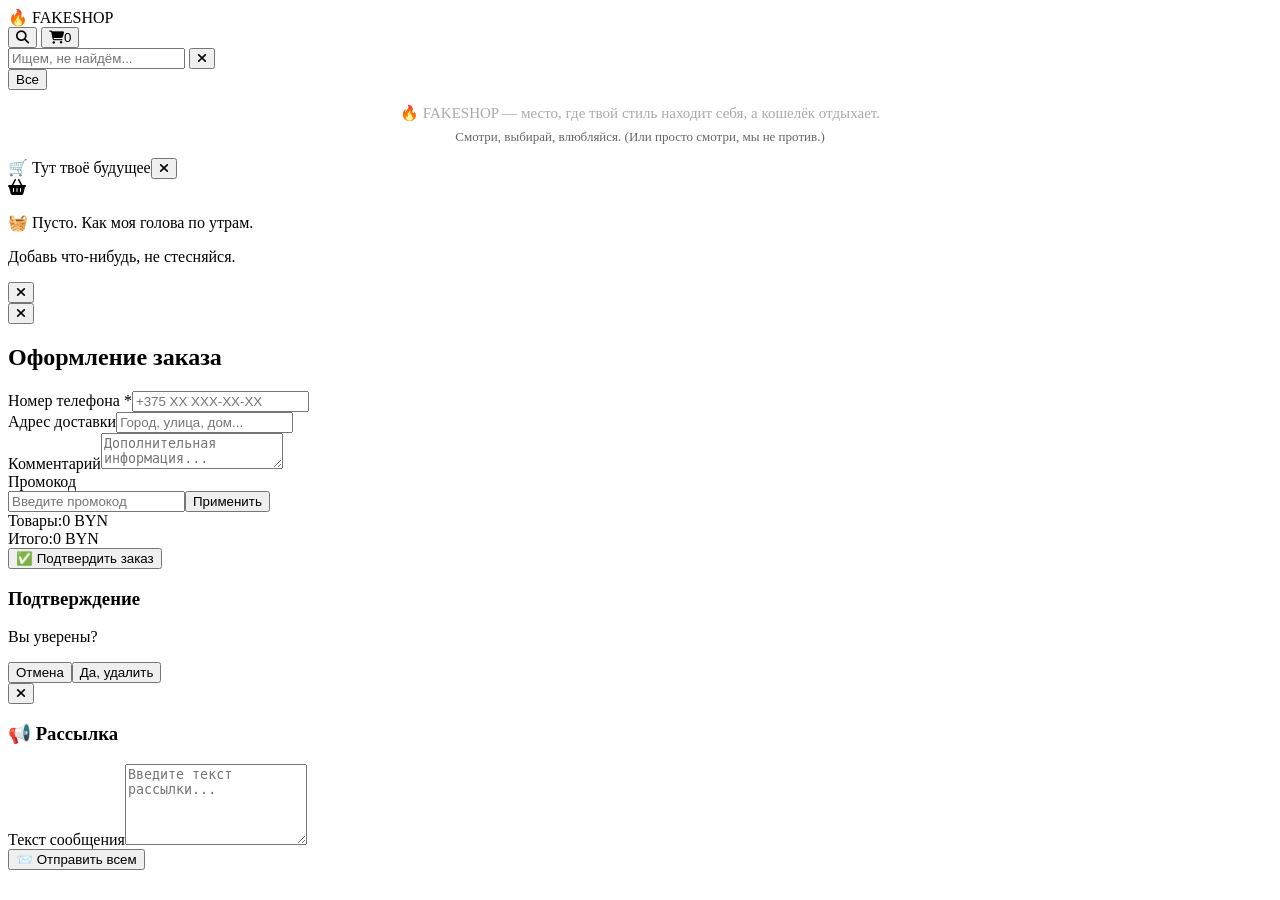
==== commit 04e675e2: "Update index.html" ====
--- a/frontend/index.html
+++ b/frontend/index.html
@@ -19,7 +19,7 @@
 </div>
 </div>
 <div class="search-container" id="searchContainer">
-<input type="text" id="searchInput" placeholder="Поиск..." class="search-input">
+<input type="text" id="searchInput" placeholder="Ищем, не найдём..." class="search-input">
 <button class="search-clear" id="searchClear"><i class="fas fa-times"></i></button>
 </div>
 <div class="categories-scroll" id="categoriesContainer">
@@ -29,16 +29,16 @@
 <main class="main-content" id="mainContent">
 <div id="userMode">
 <div style="padding: 12px 12px 4px; color: #aaa; font-size: 15px; line-height: 1.5; text-align: center; border-bottom: 1px solid rgba(255,255,255,0.03); margin-bottom: 6px;">
-🔥 FAKESHOP — стиль, который ты искал, и цены, которые ты заслужил.
-<br><span style="font-size: 13px; color: #666;">Смотри, выбирай, влюбляйся.</span>
+🔥 FAKESHOP — место, где твой стиль находит себя, а кошелёк отдыхает.
+<br><span style="font-size: 13px; color: #666;">Смотри, выбирай, влюбляйся. (Или просто смотри, мы не против.)</span>
 </div>
 <div class="products-grid" id="productsGrid"></div>
 <div class="load-more-container" id="loadMoreContainer" style="display:none;">
-<button class="load-more-btn" id="loadMoreBtn">Загрузить еще</button>
+<button class="load-more-btn" id="loadMoreBtn">Ещё не устал? Жми!</button>
 </div>
 <div class="empty-state" id="emptyState" style="display:none;">
 <i class="fas fa-box-open"></i>
-<p>Товаров не найдено</p>
+<p>Пусто. Как моя голова по утрам.</p>
 </div>
 </div>
 <div id="adminMode" style="display:none;">
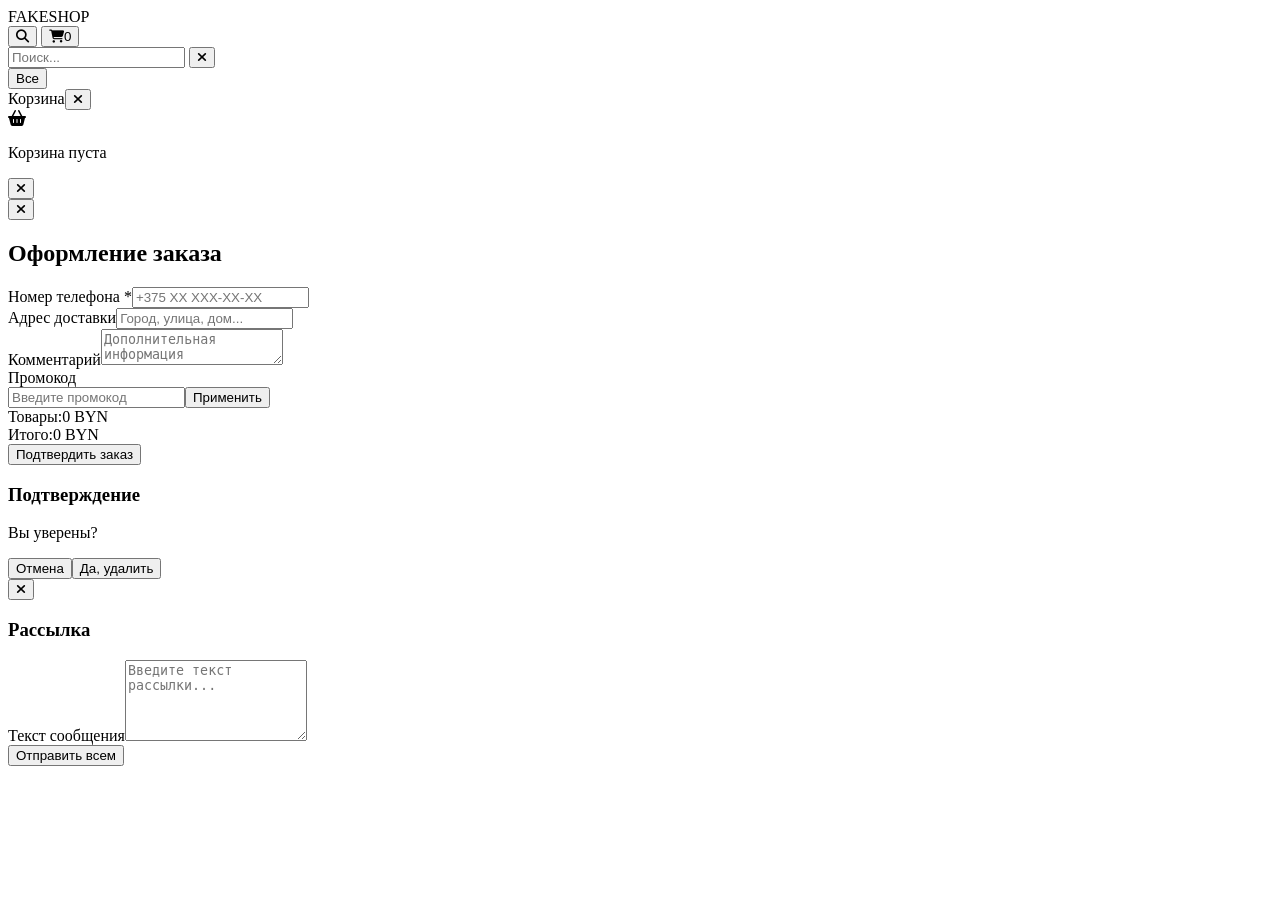
==== commit 7698a102: "Update index.html" ====
--- a/frontend/index.html
+++ b/frontend/index.html
@@ -11,7 +11,7 @@
 <body>
 <header class="header">
 <div class="header-top">
-<div class="header-left"><span class="logo">🔥 FAKESHOP</span></div>
+<div class="header-left"><span class="logo">FAKESHOP</span></div>
 <div class="header-right">
 <button class="header-btn" id="searchToggle"><i class="fas fa-search"></i></button>
 <button class="header-btn" id="adminToggleBtn" style="display:none;"><i class="fas fa-crown"></i></button>
@@ -19,7 +19,7 @@
 </div>
 </div>
 <div class="search-container" id="searchContainer">
-<input type="text" id="searchInput" placeholder="Ищем, не найдём..." class="search-input">
+<input type="text" id="searchInput" placeholder="Поиск..." class="search-input">
 <button class="search-clear" id="searchClear"><i class="fas fa-times"></i></button>
 </div>
 <div class="categories-scroll" id="categoriesContainer">
@@ -28,17 +28,13 @@
 </header>
 <main class="main-content" id="mainContent">
 <div id="userMode">
-<div style="padding: 12px 12px 4px; color: #aaa; font-size: 15px; line-height: 1.5; text-align: center; border-bottom: 1px solid rgba(255,255,255,0.03); margin-bottom: 6px;">
-🔥 FAKESHOP — место, где твой стиль находит себя, а кошелёк отдыхает.
-<br><span style="font-size: 13px; color: #666;">Смотри, выбирай, влюбляйся. (Или просто смотри, мы не против.)</span>
-</div>
 <div class="products-grid" id="productsGrid"></div>
 <div class="load-more-container" id="loadMoreContainer" style="display:none;">
-<button class="load-more-btn" id="loadMoreBtn">Ещё не устал? Жми!</button>
+<button class="load-more-btn" id="loadMoreBtn">Загрузить еще</button>
 </div>
 <div class="empty-state" id="emptyState" style="display:none;">
 <i class="fas fa-box-open"></i>
-<p>Пусто. Как моя голова по утрам.</p>
+<p>Товаров не найдено</p>
 </div>
 </div>
 <div id="adminMode" style="display:none;">
@@ -70,13 +66,13 @@
 <div class="tab-header"><h2><i class="fas fa-box"></i> Товары</h2><button class="add-btn" id="addProductBtn"><i class="fas fa-plus"></i> Добавить</button></div>
 <div class="product-form-container" id="productFormContainer" style="display:none;">
 <h3 id="productFormTitle">Новый товар</h3>
-<div class="form-group"><label>Название *</label><input type="text" id="productName" placeholder="Свитшот Cav empt"></div>
-<div class="form-row"><div class="form-group"><label>Цена (BYN) *</label><input type="number" id="productPrice" placeholder="90" step="0.01"></div><div class="form-group"><label>Количество *</label><input type="number" id="productQuantity" placeholder="5"></div></div>
+<div class="form-group"><label>Название *</label><input type="text" id="productName" placeholder="Название товара"></div>
+<div class="form-row"><div class="form-group"><label>Цена (BYN) *</label><input type="number" id="productPrice" placeholder="0" step="0.01"></div><div class="form-group"><label>Количество *</label><input type="number" id="productQuantity" placeholder="0"></div></div>
 <div class="form-group"><label>Категория</label><select id="productCategory"><option value="Все">Все</option></select></div>
 <div class="form-group"><label>Фото (ссылка)</label><input type="text" id="productPhoto" placeholder="https://..."></div>
-<div class="form-group"><label>Примечание</label><textarea id="productNote" placeholder="Оригинал, качество..."></textarea></div>
-<div class="form-checkbox"><input type="checkbox" id="productFromChina"><label for="productFromChina">🌏 Из Китая</label></div>
-<div class="form-actions"><button class="cancel-btn" id="productFormCancel">Отмена</button><button class="submit-btn" id="productFormSubmit">✅ Сохранить</button></div>
+<div class="form-group"><label>Примечание</label><textarea id="productNote" placeholder="Дополнительная информация"></textarea></div>
+<div class="form-checkbox"><input type="checkbox" id="productFromChina"><label for="productFromChina">Из Китая</label></div>
+<div class="form-actions"><button class="cancel-btn" id="productFormCancel">Отмена</button><button class="submit-btn" id="productFormSubmit">Сохранить</button></div>
 </div>
 <div style="display:flex; gap:8px; margin-bottom:12px;"><input type="text" id="adminSearchInput" placeholder="Поиск..." style="flex:1; padding:10px 14px; border-radius:12px; border:1px solid rgba(255,255,255,0.06); background:rgba(255,255,255,0.02); color:#fff;"><select id="adminCategoryFilter" style="padding:10px 14px; border-radius:12px; border:1px solid rgba(255,255,255,0.06); background:rgba(255,255,255,0.02); color:#fff;"><option value="Все">Все</option></select></div>
 <div id="adminProductsList">Загрузка...</div>
@@ -85,13 +81,13 @@
 <div class="tab-header"><h2><i class="fas fa-tags"></i> Категории</h2><button class="add-btn" id="addCategoryBtn"><i class="fas fa-plus"></i> Добавить</button></div>
 <div class="category-form-container" id="categoryFormContainer" style="display:none;">
 <h3>Новая категория</h3>
-<div class="form-row"><div class="form-group"><label>Название *</label><input type="text" id="categoryName" placeholder="Джинсы"></div><div class="form-group"><label>Иконка</label><input type="text" id="categoryIcon" placeholder="👖"></div></div>
-<div class="form-actions"><button class="cancel-btn" id="categoryFormCancel">Отмена</button><button class="submit-btn" id="categoryFormSubmit">✅ Сохранить</button></div>
+<div class="form-row"><div class="form-group"><label>Название *</label><input type="text" id="categoryName" placeholder="Название"></div><div class="form-group"><label>Иконка</label><input type="text" id="categoryIcon" placeholder="👖"></div></div>
+<div class="form-actions"><button class="cancel-btn" id="categoryFormCancel">Отмена</button><button class="submit-btn" id="categoryFormSubmit">Сохранить</button></div>
 </div>
 <div id="adminCategoriesList">Загрузка...</div>
 </div>
 <div class="admin-tab" id="tab-orders">
-<div class="tab-header"><h2><i class="fas fa-clipboard-list"></i> Заявки</h2><select id="orderStatusFilter" style="padding:8px 14px; border-radius:12px; border:1px solid rgba(255,255,255,0.06); background:rgba(255,255,255,0.02); color:#fff;"><option value="all">Все статусы</option><option value="new">🟢 Новые</option><option value="processing">🟡 В обработке</option><option value="completed">✅ Завершены</option><option value="cancelled">❌ Отменены</option></select></div>
+<div class="tab-header"><h2><i class="fas fa-clipboard-list"></i> Заявки</h2><select id="orderStatusFilter" style="padding:8px 14px; border-radius:12px; border:1px solid rgba(255,255,255,0.06); background:rgba(255,255,255,0.02); color:#fff;"><option value="all">Все статусы</option><option value="new">Новые</option><option value="processing">В обработке</option><option value="completed">Завершены</option><option value="cancelled">Отменены</option></select></div>
 <div id="adminOrdersList">Загрузка...</div>
 </div>
 <div class="admin-tab" id="tab-promocodes">
@@ -99,9 +95,9 @@
 <div class="promo-form-container" id="promoFormContainer" style="display:none;">
 <h3>Новый промокод</h3>
 <div class="form-row"><div class="form-group"><label>Код *</label><input type="text" id="promoCode" placeholder="SUMMER2026" style="text-transform:uppercase;"></div><div class="form-group"><label>Скидка % *</label><input type="number" id="promoDiscount" placeholder="10" min="1" max="100"></div></div>
-<div class="form-row"><div class="form-group"><label>Мин. сумма</label><input type="number" id="promoMinOrder" placeholder="0" value="0"></div><div class="form-group"><label>Лимит использований</label><input type="number" id="promoUsesLimit" placeholder="0 (безлимит)" value="0"></div></div>
+<div class="form-row"><div class="form-group"><label>Мин. сумма</label><input type="number" id="promoMinOrder" placeholder="0" value="0"></div><div class="form-group"><label>Лимит использований</label><input type="number" id="promoUsesLimit" placeholder="0" value="0"></div></div>
 <div class="form-group"><label>Действует до</label><input type="datetime-local" id="promoExpiresAt"></div>
-<div class="form-actions"><button class="cancel-btn" id="promoFormCancel">Отмена</button><button class="submit-btn" id="promoFormSubmit">✅ Создать</button></div>
+<div class="form-actions"><button class="cancel-btn" id="promoFormCancel">Отмена</button><button class="submit-btn" id="promoFormSubmit">Создать</button></div>
 </div>
 <div id="adminPromoCodes">Загрузка...</div>
 </div>
@@ -109,28 +105,28 @@
 <div class="tab-header"><h2><i class="fas fa-question-circle"></i> FAQ</h2><button class="add-btn" id="addFaqBtn"><i class="fas fa-plus"></i> Добавить</button></div>
 <div class="faq-form-container" id="faqFormContainer" style="display:none;">
 <h3>Новый FAQ</h3>
-<div class="form-group"><label>Вопрос *</label><input type="text" id="faqQuestion" placeholder="Как сделать заказ?"></div>
-<div class="form-group"><label>Ответ *</label><textarea id="faqAnswer" placeholder="Для заказа нажмите 'Купить'..."></textarea></div>
-<div class="form-actions"><button class="cancel-btn" id="faqFormCancel">Отмена</button><button class="submit-btn" id="faqFormSubmit">✅ Добавить</button></div>
+<div class="form-group"><label>Вопрос *</label><input type="text" id="faqQuestion" placeholder="Вопрос"></div>
+<div class="form-group"><label>Ответ *</label><textarea id="faqAnswer" placeholder="Ответ"></textarea></div>
+<div class="form-actions"><button class="cancel-btn" id="faqFormCancel">Отмена</button><button class="submit-btn" id="faqFormSubmit">Добавить</button></div>
 </div>
 <div id="adminFaqList">Загрузка...</div>
 </div>
 <div class="admin-tab" id="tab-banned">
 <div class="tab-header"><h2><i class="fas fa-ban"></i> Бан-лист</h2></div>
-<div class="ban-form"><div class="form-row"><div class="form-group"><label>ID пользователя</label><input type="number" id="banUserId" placeholder="1886614664"></div><div class="form-group"><label>Причина</label><input type="text" id="banReason" placeholder="Нарушение правил"></div></div><button class="ban-btn" id="banUserBtn"><i class="fas fa-gavel"></i> Забанить</button></div>
+<div class="ban-form"><div class="form-row"><div class="form-group"><label>ID пользователя</label><input type="number" id="banUserId" placeholder="1886614664"></div><div class="form-group"><label>Причина</label><input type="text" id="banReason" placeholder="Причина"></div></div><button class="ban-btn" id="banUserBtn">Забанить</button></div>
 <div id="adminBannedList">Загрузка...</div>
 </div>
 <div class="admin-tab" id="tab-settings">
 <div class="tab-header"><h2><i class="fas fa-cog"></i> Настройки</h2></div>
 <div class="settings-form" id="settingsForm">
 <div class="form-group"><label>Название магазина</label><input type="text" id="settingShopName" placeholder="FAKESHOP"></div>
-<div class="form-group"><label>Описание</label><input type="text" id="settingShopDesc" placeholder="Стильная одежда и обувь"></div>
-<div class="form-group"><label>Контакт менеджера</label><input type="text" id="settingContactManager" placeholder="@ManaReaper"></div>
-<div class="form-group"><label>Информация о доставке</label><input type="text" id="settingDelivery" placeholder="Доставка по всей стране"></div>
-<div class="form-group"><label>Информация об оплате</label><input type="text" id="settingPayment" placeholder="Оплата при получении"></div>
-<div class="form-group"><label>Канал с отзывами</label><input type="text" id="settingReviewsChannel" placeholder="@TestimonialFAKESTORE"></div>
-<div class="form-group"><label>Режим техработ</label><select id="settingMaintenance"><option value="false">🔓 Выключен</option><option value="true">🔒 Включен</option></select></div>
-<button class="settings-save-btn" id="settingsSaveBtn">💾 Сохранить</button>
+<div class="form-group"><label>Описание</label><input type="text" id="settingShopDesc" placeholder="Описание"></div>
+<div class="form-group"><label>Контакт менеджера</label><input type="text" id="settingContactManager" placeholder="@manager"></div>
+<div class="form-group"><label>Информация о доставке</label><input type="text" id="settingDelivery" placeholder="Доставка"></div>
+<div class="form-group"><label>Информация об оплате</label><input type="text" id="settingPayment" placeholder="Оплата"></div>
+<div class="form-group"><label>Канал с отзывами</label><input type="text" id="settingReviewsChannel" placeholder="@channel"></div>
+<div class="form-group"><label>Режим техработ</label><select id="settingMaintenance"><option value="false">Выключен</option><option value="true">Включен</option></select></div>
+<button class="settings-save-btn" id="settingsSaveBtn">Сохранить</button>
 </div>
 </div>
 <div class="admin-tab" id="tab-reviews">
@@ -141,14 +137,14 @@
 </main>
 <div class="cart-overlay" id="cartOverlay"></div>
 <div class="cart-panel" id="cartPanel">
-<div class="cart-header"><span class="cart-title">🛒 Тут твоё будущее</span><button class="cart-close" id="cartClose"><i class="fas fa-times"></i></button></div>
+<div class="cart-header"><span class="cart-title">Корзина</span><button class="cart-close" id="cartClose"><i class="fas fa-times"></i></button></div>
 <div class="cart-body" id="cartBody">
-<div class="cart-empty"><i class="fas fa-shopping-basket"></i><p>🧺 Пусто. Как моя голова по утрам.</p><p>Добавь что-нибудь, не стесняйся.</p></div>
+<div class="cart-empty"><i class="fas fa-shopping-basket"></i><p>Корзина пуста</p></div>
 <div class="cart-items" id="cartItems"></div>
 </div>
 <div class="cart-footer" id="cartFooter" style="display:none;">
 <div class="cart-total"><span>Итого:</span><span class="cart-total-price" id="cartTotal">0 BYN</span></div>
-<button class="checkout-btn" id="checkoutBtn">💸 Оформить заказ</button>
+<button class="checkout-btn" id="checkoutBtn">Оформить заказ</button>
 </div>
 </div>
 <div class="modal-overlay" id="modalOverlay">
@@ -157,17 +153,17 @@
 <div class="modal-overlay" id="orderModalOverlay">
 <div class="modal-container order-modal"><button class="modal-close" id="orderModalClose"><i class="fas fa-times"></i></button>
 <div class="modal-content" id="orderModalContent">
-<div class="order-success" id="orderSuccess" style="display:none;"><i class="fas fa-check-circle"></i><h2>Заказ принят!</h2><p id="orderNumberText">Номер заказа: <strong>#FAKE-2026...</strong></p><p>✅ Заказ ушёл в обработку. Менеджер @ManaReaper свяжется с тобой (он не кусается).</p><button class="order-close-btn" id="orderCloseBtn">Понятно</button></div>
+<div class="order-success" id="orderSuccess" style="display:none;"><i class="fas fa-check-circle"></i><h2>Заказ оформлен</h2><p id="orderNumberText">Номер заказа: <strong>#FAKE-2026...</strong></p><p>Менеджер свяжется с вами</p><button class="order-close-btn" id="orderCloseBtn">Понятно</button></div>
 <div class="order-form" id="orderForm"><h2>Оформление заказа</h2>
 <div class="form-group"><label>Номер телефона *</label><input type="tel" id="orderPhone" placeholder="+375 XX XXX-XX-XX" required></div>
 <div class="form-group"><label>Адрес доставки</label><input type="text" id="orderAddress" placeholder="Город, улица, дом..."></div>
-<div class="form-group"><label>Комментарий</label><textarea id="orderComment" placeholder="Дополнительная информация..."></textarea></div>
+<div class="form-group"><label>Комментарий</label><textarea id="orderComment" placeholder="Дополнительная информация"></textarea></div>
 <div class="form-group"><label>Промокод</label><div class="promo-input-group"><input type="text" id="orderPromo" placeholder="Введите промокод"><button class="promo-apply-btn" id="promoApplyBtn">Применить</button></div><div class="promo-info" id="promoInfo"></div></div>
 <div class="order-summary"><div class="order-summary-row"><span>Товары:</span><span id="orderSubtotal">0 BYN</span></div><div class="order-summary-row discount-row" id="discountRow" style="display:none;"><span>Скидка:</span><span id="orderDiscount">-0 BYN</span></div><div class="order-summary-row total-row"><span>Итого:</span><span id="orderTotal">0 BYN</span></div></div>
-<button class="submit-order-btn" id="submitOrderBtn">✅ Подтвердить заказ</button></div></div></div>
+<button class="submit-order-btn" id="submitOrderBtn">Подтвердить заказ</button></div></div></div>
 </div>
 <div class="modal-overlay confirm-modal" id="confirmModal"><div class="modal-container"><div class="modal-content"><h3 id="confirmTitle">Подтверждение</h3><p id="confirmText">Вы уверены?</p><div class="confirm-actions"><button class="cancel-btn" id="confirmCancel">Отмена</button><button class="danger-btn" id="confirmOk">Да, удалить</button></div></div></div></div>
-<div class="modal-overlay sendall-modal" id="sendAllModal"><div class="modal-container"><button class="modal-close" id="sendAllClose"><i class="fas fa-times"></i></button><div class="modal-content"><h3>📢 Рассылка</h3><div class="form-group"><label>Текст сообщения</label><textarea id="sendAllText" placeholder="Введите текст рассылки..." rows="5"></textarea></div><button class="submit-btn" id="sendAllSubmit">📨 Отправить всем</button></div></div></div>
+<div class="modal-overlay sendall-modal" id="sendAllModal"><div class="modal-container"><button class="modal-close" id="sendAllClose"><i class="fas fa-times"></i></button><div class="modal-content"><h3>Рассылка</h3><div class="form-group"><label>Текст сообщения</label><textarea id="sendAllText" placeholder="Введите текст рассылки..." rows="5"></textarea></div><button class="submit-btn" id="sendAllSubmit">Отправить всем</button></div></div></div>
 <div class="toast" id="toast"></div>
 <script src="/static/script.js"></script>
 </body>
